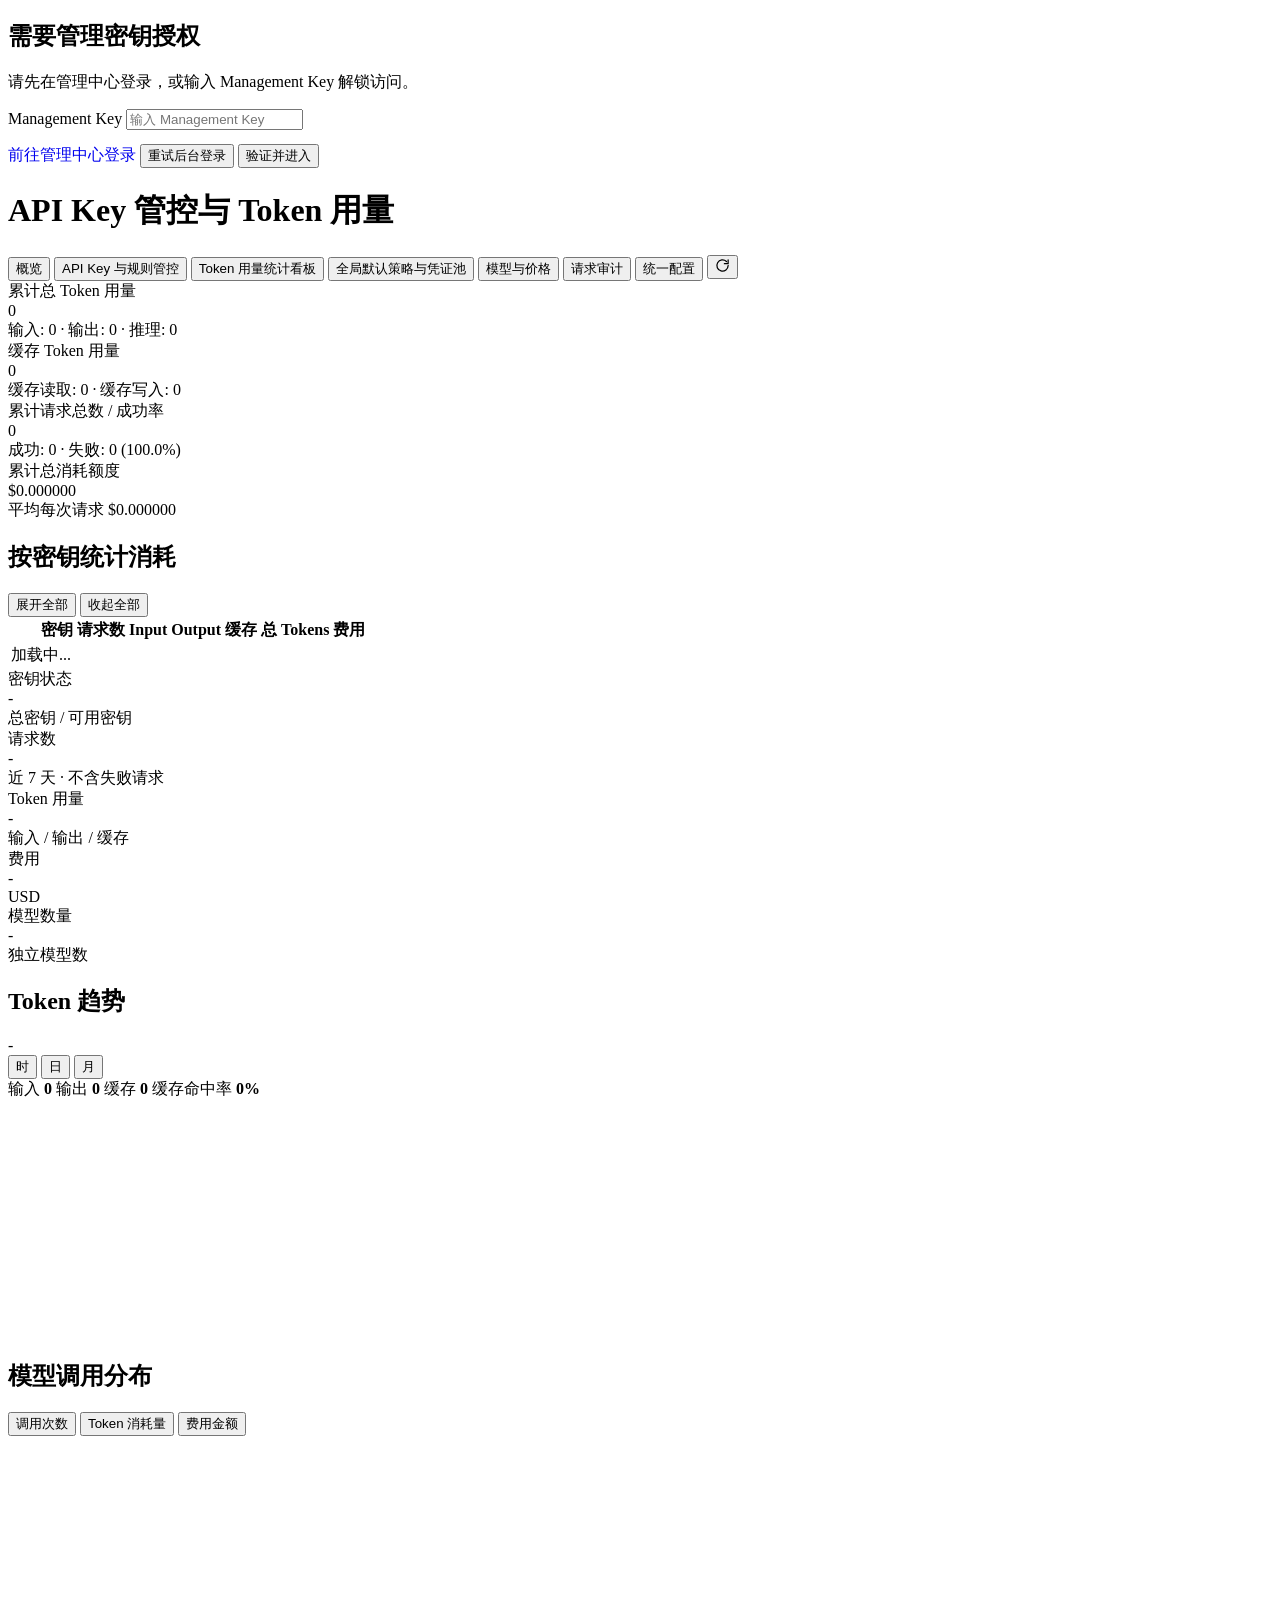
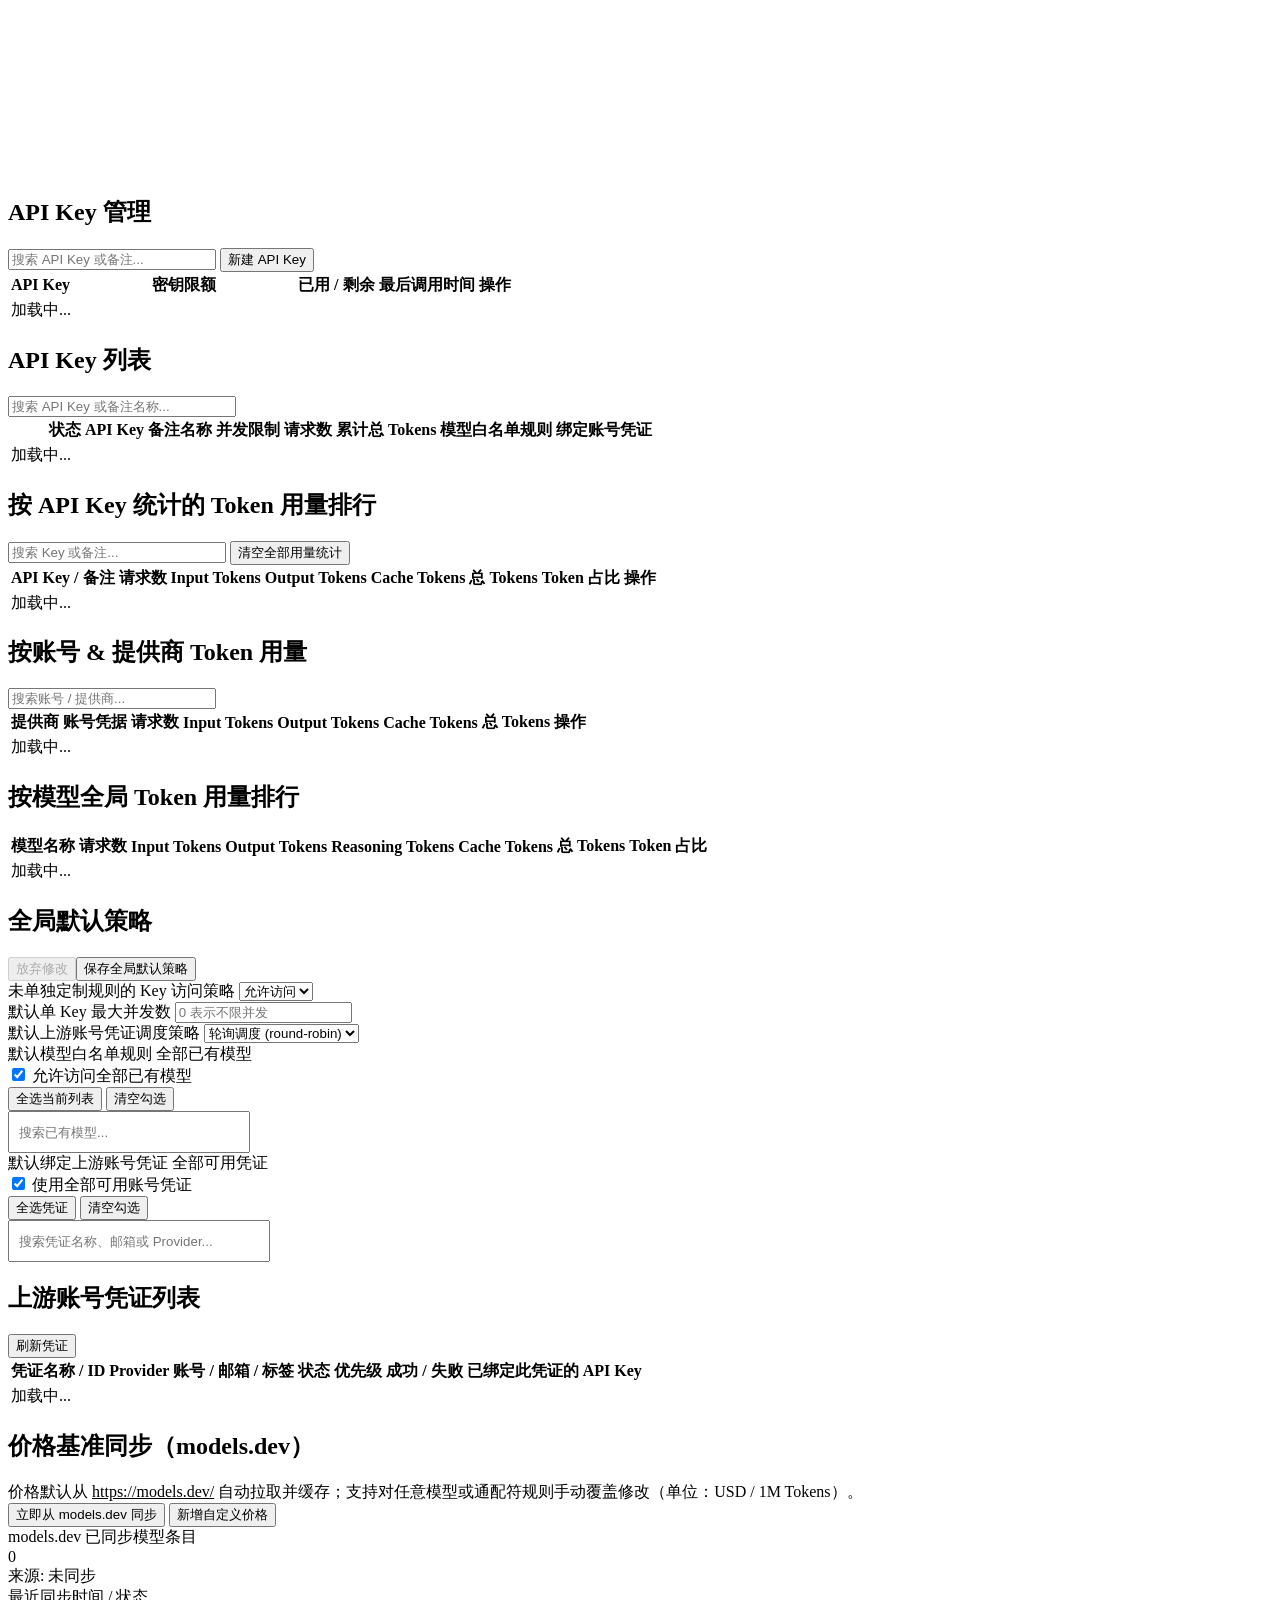
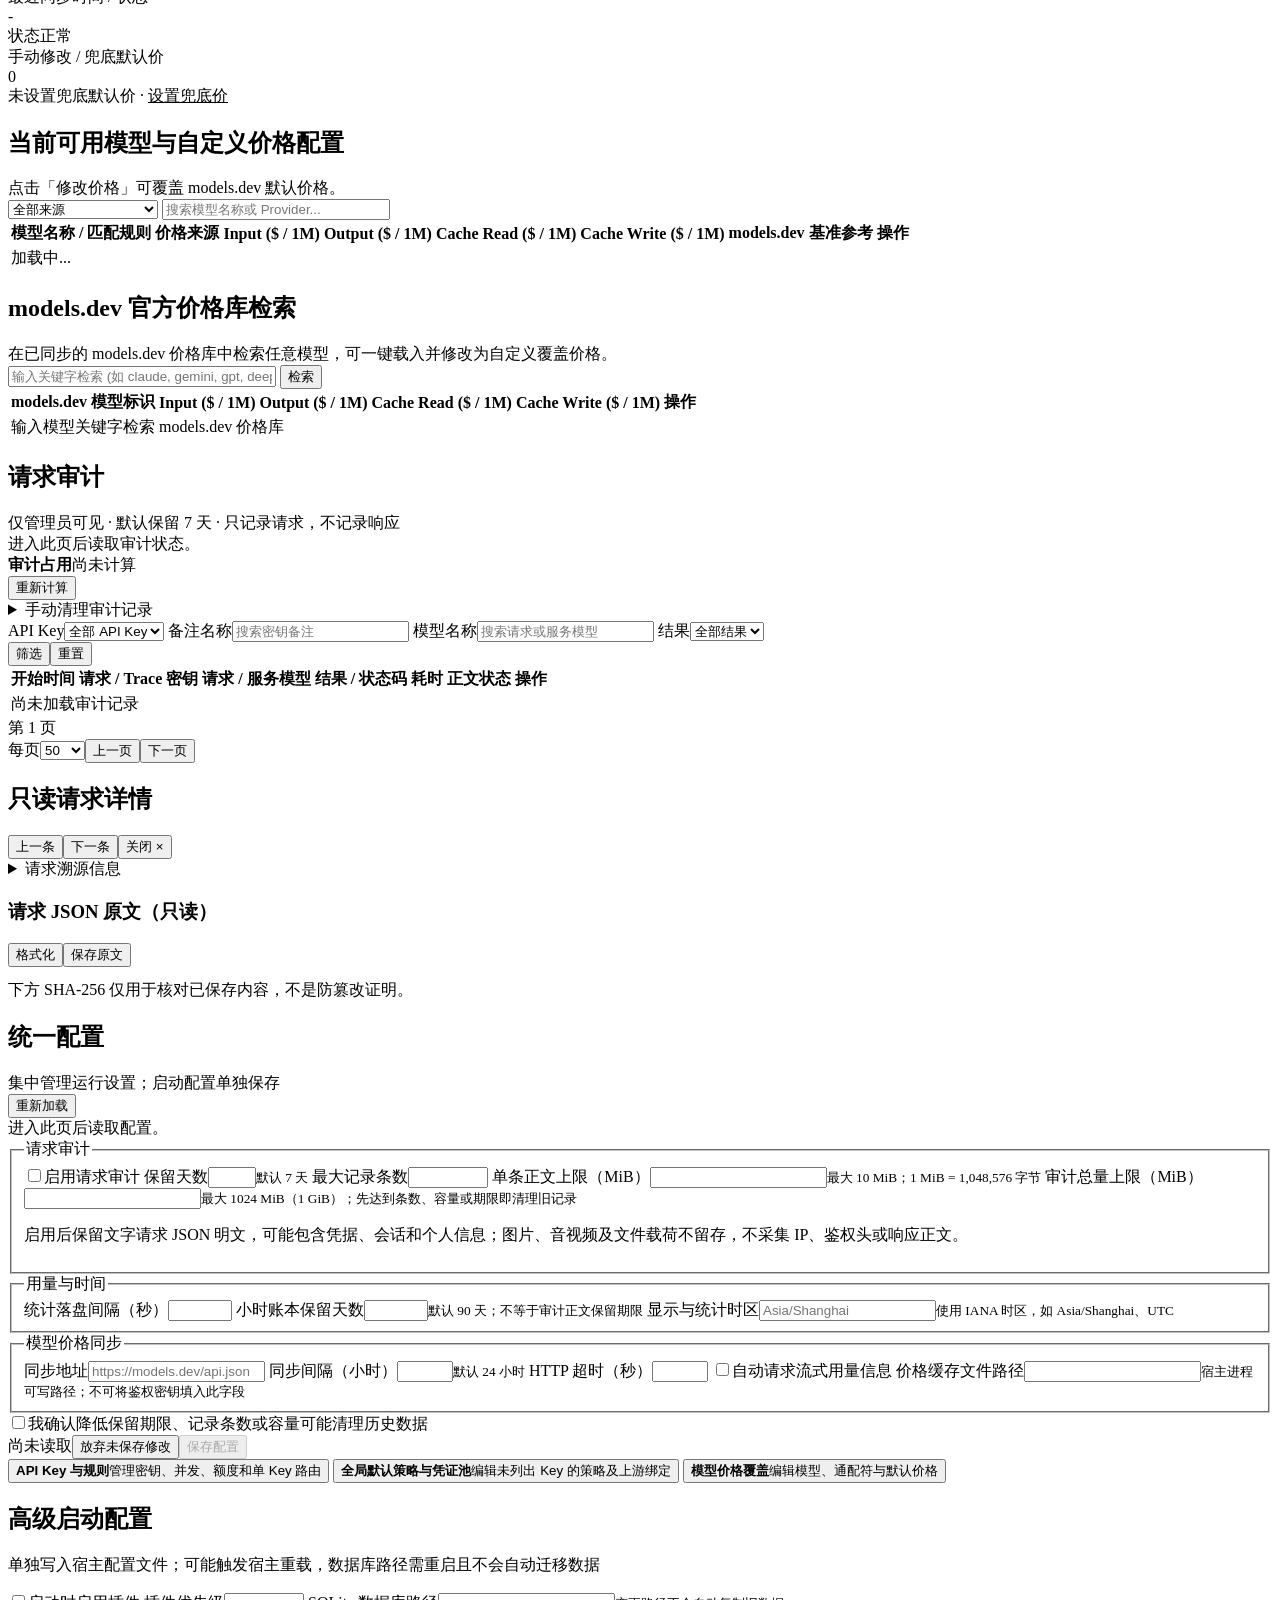
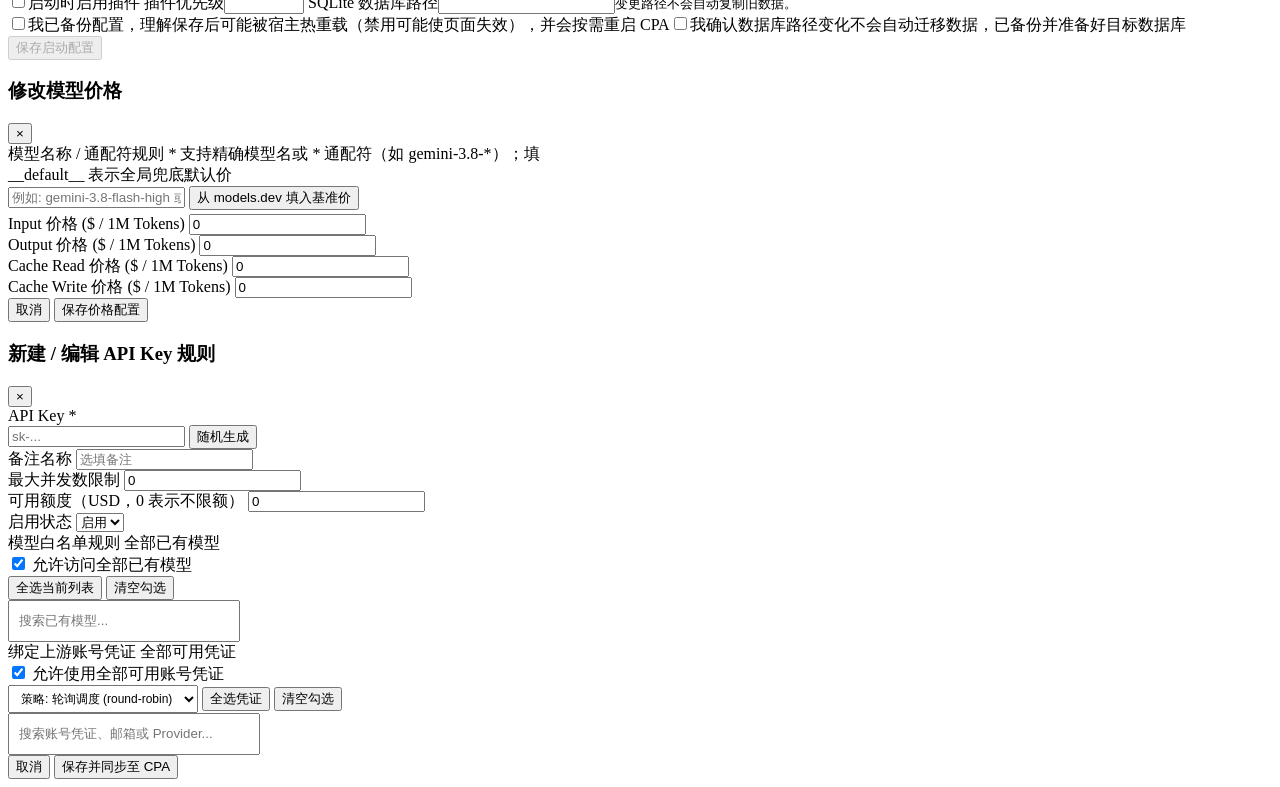
==== web/index.html @ 01d969dd "fix(auth): reuse CPA sessions and release v0.11.1" ====
<!doctype html>
<html lang="zh-CN">
<head>
<meta charset="utf-8">
<meta name="viewport" content="width=device-width, initial-scale=1">
<title>API Key 管控与用量 - CLIProxyAPI</title>
<style>
/*@@APP_CSS@@*/</style>
<script>
/*@@THEME_JS@@*/</script>
</head>
<body>
<div class="wrap">
  <!-- Authentication Gate -->
  <div id="authGateView" class="auth-gate-wrap">
    <div class="auth-gate-card">
      <h2 class="auth-gate-title">需要管理密钥授权</h2>
      <p class="auth-gate-desc" id="authGateDesc">
        请先在管理中心登录，或输入 Management Key 解锁访问。
      </p>
      <div class="form-group">
        <label class="form-label" for="authGateKeyInput">Management Key</label>
        <input type="password" class="input mono" id="authGateKeyInput" placeholder="输入 Management Key" autocomplete="off" onkeydown="if(event.key==='Enter')submitAuthGateKey()">
      </div>
      <div class="input-row" style="justify-content:space-between;margin-top:14px">
        <a href="/management.html" target="_top" class="btn btn-sm" style="text-decoration:none">前往管理中心登录</a>
        <button type="button" class="btn btn-sm" id="authGateRetryBtn" onclick="retryHostAuthentication()">重试后台登录</button>
        <button type="button" class="btn btn-primary" id="authGateSubmitBtn" onclick="submitAuthGateKey()">验证并进入</button>
      </div>
      <div id="authGateError" class="auth-gate-error hidden"></div>
    </div>
  </div>

  <!-- Admin Workspace -->
  <div id="adminWorkspace" class="hidden">
  <!-- Header -->
  <header class="app-header">
    <div class="app-title">
      <h1>API Key 管控与 Token 用量</h1>
    </div>
  </header>
  <div id="refreshStatus" role="status" class="card-hint hidden"></div>

  <!-- Navigation Tabs -->
  <div class="page-tabs-row">
    <div class="tabs" role="tablist">
      <button type="button" class="tab-btn active" data-tab="tab-overview" onclick="switchAdminTab('tab-overview')">概览</button>
      <button type="button" class="tab-btn" data-tab="tab-keys" onclick="switchAdminTab('tab-keys')">API Key 与规则管控</button>
      <button type="button" class="tab-btn" data-tab="tab-dashboard" onclick="switchAdminTab('tab-dashboard')">Token 用量统计看板</button>
      <button type="button" class="tab-btn" data-tab="tab-routing" onclick="switchAdminTab('tab-routing')">全局默认策略与凭证池</button>
      <button type="button" class="tab-btn" data-tab="tab-pricing" onclick="switchAdminTab('tab-pricing')">模型与价格</button>
      <button type="button" class="tab-btn" data-tab="tab-audit" onclick="switchAdminTab('tab-audit')">请求审计</button>
      <button type="button" class="tab-btn" data-tab="tab-settings" onclick="switchAdminTab('tab-settings')">统一配置</button>
      <span class="tabs-divider" aria-hidden="true"></span>
      <button type="button" class="tabs-refresh" id="tabsRefreshBtn" onclick="refreshAllData()" title="刷新数据" aria-label="刷新数据">
        <svg width="15" height="15" viewBox="0 0 24 24" fill="none" stroke="currentColor" stroke-width="2" stroke-linecap="round" stroke-linejoin="round" aria-hidden="true">
          <path d="M21 12a9 9 0 1 1-2.64-6.36"/>
          <polyline points="21 3 21 9 15 9"/>
        </svg>
      </button>
    </div>
  </div>

  <!-- KPI Summary Row -->
  <div class="kpi-grid">
    <div class="kpi-card">
      <div class="kpi-label">累计总 Token 用量</div>
      <div class="kpi-value" id="kpiTotalTokens">0</div>
      <div class="kpi-sub" id="kpiTokenSub">输入: 0 · 输出: 0 · 推理: 0</div>
    </div>
    <div class="kpi-card">
      <div class="kpi-label">缓存 Token 用量</div>
      <div class="kpi-value" id="kpiCacheTokens">0</div>
      <div class="kpi-sub" id="kpiCacheSub">缓存读取: 0 · 缓存写入: 0</div>
    </div>
    <div class="kpi-card">
      <div class="kpi-label">累计请求总数 / 成功率</div>
      <div class="kpi-value" id="kpiTotalRequests">0</div>
      <div class="kpi-sub" id="kpiReqSub">成功: 0 · 失败: 0 (100.0%)</div>
    </div>
    <div class="kpi-card">
      <div class="kpi-label">累计总消耗额度</div>
      <div class="kpi-value" id="kpiTotalCost">$0.000000</div>
      <div class="kpi-sub" id="kpiCostSub">平均每次请求 $0.000000</div>
    </div>
  </div>

  <!-- TAB 0: QUOTA OVERVIEW (default landing tab) -->
  <section id="tab-overview" class="admin-tab">
    <!-- Per-key breakdown (first block) -->
    <div class="card">
      <div class="card-header">
        <div>
          <h2 class="card-title">按密钥统计消耗</h2>
          <div class="card-subtitle" id="ovKeyTableMeta"></div>
        </div>
        <div class="input-row">
          <button type="button" class="btn btn-sm" onclick="expandAllOverviewKeys(true)">展开全部</button>
          <button type="button" class="btn btn-sm" onclick="expandAllOverviewKeys(false)">收起全部</button>
        </div>
      </div>
      <div class="table-wrap">
        <table>
          <thead>
            <tr>
              <th style="width:26px"></th>
              <th>密钥</th>
              <th>请求数</th>
              <th>Input</th>
              <th>Output</th>
              <th>缓存</th>
              <th>总 Tokens</th>
              <th>费用</th>
            </tr>
          </thead>
          <tbody id="ovKeyTableBody">
            <tr><td colspan="8" class="cell-empty">加载中...</td></tr>
          </tbody>
        </table>
      </div>
    </div>

    <!-- Metric cards -->
    <div class="kpi-grid" id="ovMetricCards">
      <div class="kpi-card">
        <div class="kpi-label">密钥状态</div>
        <div class="kpi-value" id="ovMetricKeys">-</div>
        <div class="kpi-sub">总密钥 / 可用密钥</div>
      </div>
      <div class="kpi-card">
        <div class="kpi-label">请求数</div>
        <div class="kpi-value" id="ovMetricRequests">-</div>
        <div class="kpi-sub">近 7 天 · 不含失败请求</div>
      </div>
      <div class="kpi-card">
        <div class="kpi-label">Token 用量</div>
        <div class="kpi-value" id="ovMetricTokens">-</div>
        <div class="kpi-sub" id="ovMetricTokensSub">输入 / 输出 / 缓存</div>
      </div>
      <div class="kpi-card">
        <div class="kpi-label">费用</div>
        <div class="kpi-value" id="ovMetricCost">-</div>
        <div class="kpi-sub" id="ovMetricCostSub">USD</div>
      </div>
      <div class="kpi-card">
        <div class="kpi-label">模型数量</div>
        <div class="kpi-value" id="ovMetricModels">-</div>
        <div class="kpi-sub">独立模型数</div>
      </div>
    </div>

    <!-- Trend chart -->
    <div class="card">
      <div class="card-header">
        <div>
          <h2 class="card-title">Token 趋势</h2>
          <div class="card-subtitle" id="ovTrendMeta">-</div>
        </div>
        <div class="input-row">
          <div class="seg" id="ovGranularitySeg">
            <button type="button" class="seg-btn active" data-gran="hour" onclick="setOverviewGranularity('hour')">时</button>
            <button type="button" class="seg-btn" data-gran="day" onclick="setOverviewGranularity('day')">日</button>
            <button type="button" class="seg-btn" data-gran="month" onclick="setOverviewGranularity('month')">月</button>
          </div>
        </div>
      </div>
      <div class="ov-legend">
        <span class="ov-legend-item"><i class="ov-swatch" style="background:#38bdf8"></i>输入 <b id="ovLegendInput">0</b></span>
        <span class="ov-legend-item"><i class="ov-swatch" style="background:#34d399"></i>输出 <b id="ovLegendOutput">0</b></span>
        <span class="ov-legend-item"><i class="ov-swatch" style="background:#a78bfa"></i>缓存 <b id="ovLegendCache">0</b></span>
        <span class="ov-legend-item"><i class="ov-swatch" style="background:#f59e0b"></i>缓存命中率 <b id="ovLegendHit">0%</b></span>
      </div>
      <div id="ovTrendChart" class="ov-chart-box">
        <div class="ov-skeleton" style="height:240px"></div>
      </div>
    </div>

    <!-- Model distribution -->
    <div class="card">
      <div class="card-header">
        <div>
          <h2 class="card-title">模型调用分布</h2>
        </div>
        <div class="input-row">
          <div class="seg" id="ovModelDimSeg">
            <button type="button" class="seg-btn active" data-dim="requests" onclick="setOverviewModelDim('requests')">调用次数</button>
            <button type="button" class="seg-btn" data-dim="tokens" onclick="setOverviewModelDim('tokens')">Token 消耗量</button>
            <button type="button" class="seg-btn" data-dim="cost" onclick="setOverviewModelDim('cost')">费用金额</button>
          </div>
        </div>
      </div>
      <div class="ov-dist-grid">
        <div class="ov-donut-box" id="ovDonutChart">
          <div class="ov-skeleton" style="width:220px;height:220px;border-radius:50%"></div>
        </div>
        <div class="ov-model-list" id="ovModelList">
          <div class="ov-skeleton" style="height:120px"></div>
        </div>
      </div>
    </div>
  </section>

  <!-- TAB 1: UNIFIED API KEYS & GOVERNANCE CRUD -->
  <section id="tab-keys" class="admin-tab hidden">
    <div class="card">
      <div class="card-header">
        <div>
          <h2 class="card-title">API Key 管理</h2>
        </div>
        <div class="input-row">
          <input type="text" class="input" style="width:200px" id="quotaSearch" placeholder="搜索 API Key 或备注..." oninput="renderQuotaTable()">
          <button type="button" class="btn btn-sm" onclick="openKeyModal(null)">新建 API Key</button>
        </div>
      </div>
      <div class="table-wrap">
        <table>
          <thead>
            <tr>
              <th>API Key</th>
              <th style="min-width:220px">密钥限额</th>
              <th>已用 / 剩余</th>
              <th>最后调用时间</th>
              <th>操作</th>
            </tr>
          </thead>
          <tbody id="quotaTableBody">
            <tr><td colspan="5" class="cell-empty">加载中...</td></tr>
          </tbody>
        </table>
      </div>
    </div>
    <div class="card">
      <div class="card-header">
        <div>
          <h2 class="card-title">API Key 列表</h2>
        </div>
        <div class="input-row">
          <input type="text" class="input" style="width:220px" id="crudKeySearch" placeholder="搜索 API Key 或备注名称..." oninput="renderKeysCrudTable()">
        </div>
      </div>
      <div class="table-wrap">
        <table>
          <thead>
            <tr>
              <th style="width:34px"></th>
              <th>状态</th>
              <th>API Key</th>
              <th>备注名称</th>
              <th>并发限制</th>
              <th>请求数</th>
              <th>累计总 Tokens</th>
              <th class="col-models">模型白名单规则</th>
              <th>绑定账号凭证</th>
            </tr>
          </thead>
          <tbody id="crudKeysTableBody">
            <tr><td colspan="9" class="cell-empty">加载中...</td></tr>
          </tbody>
        </table>
      </div>
    </div>
  </section>

  <!-- TAB 2: TOKEN USAGE DASHBOARD & LEADERBOARDS -->
  <section id="tab-dashboard" class="admin-tab hidden">
    <div class="card">
      <div class="card-header">
        <div>
          <h2 class="card-title">按 API Key 统计的 Token 用量排行</h2>
        </div>
        <div class="input-row">
          <input type="text" class="input" style="width:210px" id="dashKeySearch" placeholder="搜索 Key 或备注..." oninput="renderDashboardTables()">
          <button type="button" class="btn btn-sm btn-danger" onclick="resetUsageStats('')">清空全部用量统计</button>
        </div>
      </div>
      <div class="table-wrap">
        <table>
          <thead>
            <tr>
              <th>API Key / 备注</th>
              <th>请求数</th>
              <th>Input Tokens</th>
              <th>Output Tokens</th>
              <th>Cache Tokens</th>
              <th>总 Tokens</th>
              <th>Token 占比</th>
              <th>操作</th>
            </tr>
          </thead>
          <tbody id="dashKeyTableBody">
            <tr><td colspan="8" class="cell-empty">加载中...</td></tr>
          </tbody>
        </table>
      </div>
    </div>

    <div class="card">
      <div class="card-header">
        <div>
          <h2 class="card-title">按账号 & 提供商 Token 用量</h2>
        </div>
        <div class="input-row">
          <input type="text" class="input" style="width:200px" id="dashAccountSearch" placeholder="搜索账号 / 提供商..." oninput="renderAccountUsageTable()">
        </div>
      </div>
      <div class="table-wrap">
        <table>
          <thead>
            <tr>
              <th>提供商</th>
              <th>账号凭据</th>
              <th>请求数</th>
              <th>Input Tokens</th>
              <th>Output Tokens</th>
              <th>Cache Tokens</th>
              <th>总 Tokens</th>
              <th>操作</th>
            </tr>
          </thead>
          <tbody id="dashAccountTableBody">
            <tr><td colspan="8" class="cell-empty">加载中...</td></tr>
          </tbody>
        </table>
      </div>
    </div>

    <div class="card">
      <div class="card-header">
        <h2 class="card-title">按模型全局 Token 用量排行</h2>
      </div>
      <div class="table-wrap">
        <table>
          <thead>
            <tr>
              <th>模型名称</th>
              <th>请求数</th>
              <th>Input Tokens</th>
              <th>Output Tokens</th>
              <th>Reasoning Tokens</th>
              <th>Cache Tokens</th>
              <th>总 Tokens</th>
              <th>Token 占比</th>
            </tr>
          </thead>
          <tbody id="dashModelTableBody">
            <tr><td colspan="8" class="cell-empty">加载中...</td></tr>
          </tbody>
        </table>
      </div>
    </div>
  </section>

  <!-- TAB 3: GLOBAL DEFAULT POLICY & UPSTREAM CREDENTIALS -->
  <section id="tab-routing" class="admin-tab hidden">
    <div class="card">
      <div class="card-header">
        <div>
          <h2 class="card-title">全局默认策略</h2>
        </div>
        <div class="input-row"><button type="button" class="btn btn-sm" id="dpDiscardBtn" data-action="discardDefaultPolicy" disabled>放弃修改</button><button type="button" class="btn btn-sm" id="dpSaveBtn" onclick="saveDefaultPolicy()">保存全局默认策略</button></div>
      </div>

      <div class="form-grid">
        <div class="form-group">
          <label class="form-label">未单独定制规则的 Key 访问策略</label>
          <select id="dpAllowUnlisted">
            <option value="true">允许访问</option>
            <option value="false">禁止访问</option>
          </select>
        </div>
        <div class="form-group">
          <label class="form-label">默认单 Key 最大并发数</label>
          <input type="number" min="0" class="input" id="dpMaxConcurrency" placeholder="0 表示不限并发">
        </div>
        <div class="form-group">
          <label class="form-label">默认上游账号凭证调度策略</label>
          <select id="dpBindStrategy">
            <option value="round-robin">轮询调度 (round-robin)</option>
            <option value="fill-first">优先级填满 (fill-first)</option>
            <option value="strict">严格隔离 (strict)</option>
          </select>
        </div>
      </div>

      <div id="dpDraftStatus" class="card-hint" role="status"></div>
      <!-- Default Policy Model Checkboxes -->
      <div class="form-group">
        <label class="form-label">
          <span>默认模型白名单规则</span>
          <span class="tag plain" id="dpModelCountBadge">全部已有模型</span>
        </label>
        <div class="selector-box">
          <div class="selector-mode-bar">
            <label class="master-check-label">
              <input type="checkbox" id="dpAllModelsCheck" checked onchange="onToggleAllModels('dp')">
              <span>允许访问全部已有模型</span>
            </label>
            <div class="input-row">
              <button type="button" class="btn btn-sm" onclick="batchCheckModels('dp', true)">全选当前列表</button>
              <button type="button" class="btn btn-sm" onclick="batchCheckModels('dp', false)">清空勾选</button>
            </div>
          </div>
          <div id="dpModelPickerPanel" class="hidden">
            <div class="selector-toolbar">
              <div class="provider-pills" id="dpProviderPills"></div>
              <input type="text" class="input" style="width:220px;min-height:30px;padding:4px 9px" id="dpModelSearch" placeholder="搜索已有模型..." oninput="renderModelCheckList('dp')">
            </div>
            <div class="selection-list" id="dpModelCheckList"></div>
          </div>
        </div>
      </div>

      <!-- Default Policy Credential Checkboxes -->
      <div class="form-group" style="margin-bottom:0">
        <label class="form-label">
          <span>默认绑定上游账号凭证</span>
          <span class="tag plain" id="dpCredCountBadge">全部可用凭证</span>
        </label>
        <div class="selector-box">
          <div class="selector-mode-bar">
            <label class="master-check-label">
              <input type="checkbox" id="dpAllCredsCheck" checked onchange="onToggleAllCreds('dp')">
              <span>使用全部可用账号凭证</span>
            </label>
            <div class="input-row">
              <button type="button" class="btn btn-sm" onclick="batchCheckCreds('dp', true)">全选凭证</button>
              <button type="button" class="btn btn-sm" onclick="batchCheckCreds('dp', false)">清空勾选</button>
            </div>
          </div>
          <div id="dpCredPickerPanel" class="hidden">
            <div class="selector-toolbar">
              <input type="text" class="input" style="width:240px;min-height:30px;padding:4px 9px" id="dpCredSearch" placeholder="搜索凭证名称、邮箱或 Provider..." oninput="renderCredCheckList('dp')">
            </div>
            <div class="selection-list" id="dpCredCheckList"></div>
          </div>
        </div>
      </div>
    </div>

    <!-- Host Auth Files Overview Table -->
    <div class="card">
      <div class="card-header">
        <div>
          <h2 class="card-title">上游账号凭证列表</h2>
        </div>
        <button type="button" class="btn btn-sm" onclick="loadAdminOverview()">刷新凭证</button>
      </div>
      <div class="table-wrap">
        <table>
          <thead>
            <tr>
              <th>凭证名称 / ID</th>
              <th>Provider</th>
              <th>账号 / 邮箱 / 标签</th>
              <th>状态</th>
              <th>优先级</th>
              <th>成功 / 失败</th>
              <th>已绑定此凭证的 API Key</th>
            </tr>
          </thead>
          <tbody id="hostAuthTableBody">
            <tr><td colspan="7" class="cell-empty">加载中...</td></tr>
          </tbody>
        </table>
      </div>
    </div>
  </section>

  <!-- TAB 4: MODELS & PRICING (models.dev sync + custom overrides) -->
  <section id="tab-pricing" class="admin-tab hidden">
    <!-- Card 1: models.dev Sync Status & Default Fallback -->
    <div class="card">
      <div class="card-header">
        <div>
          <h2 class="card-title">价格基准同步（models.dev）</h2>
          <div class="card-subtitle">
            价格默认从 <a href="https://models.dev/" target="_blank" rel="noopener noreferrer" style="color:var(--text-primary);text-decoration:underline">https://models.dev/</a> 自动拉取并缓存；支持对任意模型或通配符规则手动覆盖修改（单位：USD / 1M Tokens）。
          </div>
        </div>
        <div class="input-row">
          <button type="button" class="btn btn-sm" id="btnSyncPricing" onclick="triggerModelsDevSync()">立即从 models.dev 同步</button>
          <button type="button" class="btn btn-sm" onclick="openPriceModal('')">新增自定义价格</button>
        </div>
      </div>

      <div class="kpi-grid" style="margin-bottom:0">
        <div class="kpi-card">
          <div class="kpi-label">models.dev 已同步模型条目</div>
          <div class="kpi-value" id="pricingSyncedCount">0</div>
          <div class="kpi-sub" id="pricingSyncSource">来源: 未同步</div>
        </div>
        <div class="kpi-card">
          <div class="kpi-label">最近同步时间 / 状态</div>
          <div class="kpi-value" style="font-size:16px" id="pricingLastSyncAt">-</div>
          <div class="kpi-sub" id="pricingLastSyncErr">状态正常</div>
        </div>
        <div class="kpi-card">
          <div class="kpi-label">手动修改 / 兜底默认价</div>
          <div class="kpi-value" id="pricingCustomCount">0</div>
          <div class="kpi-sub" id="pricingDefaultSub">未设置兜底默认价 · <a href="javascript:void(0)" onclick="openPriceModal('__default__')" style="color:var(--text-primary);text-decoration:underline">设置兜底价</a></div>
        </div>
      </div>
    </div>

    <!-- Card 2: Active Models & Custom Overrides Table -->
    <div class="card">
      <div class="card-header">
        <div>
          <h2 class="card-title">当前可用模型与自定义价格配置</h2>
          <div class="card-subtitle">
            点击「修改价格」可覆盖 models.dev 默认价格。
          </div>
        </div>
        <div class="input-row">
          <select id="pricingSourceFilter" style="width:150px" onchange="renderPricingTab()">
            <option value="all">全部来源</option>
            <option value="custom">仅手动修改</option>
            <option value="models.dev">仅 models.dev</option>
            <option value="unmatched">未匹配价格</option>
          </select>
          <input type="text" class="input" style="width:220px" id="pricingTableSearch" placeholder="搜索模型名称或 Provider..." oninput="renderPricingTab()">
        </div>
      </div>
      <div class="table-wrap">
        <table>
          <thead>
            <tr>
              <th>模型名称 / 匹配规则</th>
              <th>价格来源</th>
              <th>Input ($ / 1M)</th>
              <th>Output ($ / 1M)</th>
              <th>Cache Read ($ / 1M)</th>
              <th>Cache Write ($ / 1M)</th>
              <th>models.dev 基准参考</th>
              <th>操作</th>
            </tr>
          </thead>
          <tbody id="pricingModelsTableBody">
            <tr><td colspan="8" class="cell-empty">加载中...</td></tr>
          </tbody>
        </table>
      </div>
    </div>

    <!-- Card 3: models.dev Reference Catalog Search -->
    <div class="card">
      <div class="card-header">
        <div>
          <h2 class="card-title">models.dev 官方价格库检索</h2>
          <div class="card-subtitle">
            在已同步的 models.dev 价格库中检索任意模型，可一键载入并修改为自定义覆盖价格。
          </div>
        </div>
        <div class="input-row">
          <input type="text" class="input" style="width:260px" id="modelsDevSearchInput" placeholder="输入关键字检索 (如 claude, gemini, gpt, deepseek)..." oninput="debouncedSearchModelsDev()">
          <button type="button" class="btn btn-sm" onclick="searchModelsDevCatalog()">检索</button>
        </div>
      </div>
      <div class="table-wrap">
        <table>
          <thead>
            <tr>
              <th>models.dev 模型标识</th>
              <th>Input ($ / 1M)</th>
              <th>Output ($ / 1M)</th>
              <th>Cache Read ($ / 1M)</th>
              <th>Cache Write ($ / 1M)</th>
              <th>操作</th>
            </tr>
          </thead>
          <tbody id="modelsDevSearchTableBody">
            <tr><td colspan="6" class="cell-empty">输入模型关键字检索 models.dev 价格库</td></tr>
          </tbody>
        </table>
      </div>
    </div>
  </section>
  <!-- Request audit is administrator-only; details are fetched only on explicit selection. -->
  <section id="tab-audit" class="admin-tab hidden">
    <div class="card">
      <div class="card-header"><div><h2 class="card-title">请求审计</h2><div class="card-subtitle">仅管理员可见 · 默认保留 7 天 · 只记录请求，不记录响应</div></div></div>
      <div id="auditStatus" class="card-hint" role="status">进入此页后读取审计状态。</div>
      <div class="audit-storage-bar">
        <div class="audit-storage-summary"><strong>审计占用</strong><span id="auditStorageSummary" role="status">尚未计算</span><span id="auditStoragePhysical" class="card-hint"></span></div>
        <button type="button" class="btn btn-sm" id="auditStorageRefresh">重新计算</button>
      </div>
      <details class="audit-cleanup-section" id="auditCleanupSection">
        <summary>手动清理审计记录</summary>
        <div class="audit-cleanup-controls"><label>清理范围<select id="auditCleanupScope"><option value="expired">仅过期记录</option><option value="1d">1 天前</option><option value="3d">3 天前</option><option value="7d">7 天前</option><option value="custom">自定义日期前</option><option value="all">全部审计记录</option></select></label><label id="auditCleanupBeforeLabel" class="hidden">指定日期前<input id="auditCleanupBefore" class="input mono" type="text" placeholder="2026-11-09T00:00:00+08:00" autocomplete="off"></label><button type="button" class="btn" id="auditCleanupPreview">预览清理</button></div>
        <div id="auditCleanupMessage" class="card-hint" role="status">先预览影响范围，再确认执行；只清理审计，不影响密钥规则和用量账本。</div>
        <div id="auditCleanupConfirmation" class="audit-cleanup-confirm hidden"><label><input id="auditCleanupAcknowledge" type="checkbox">我确认永久删除预览中的审计记录</label><button type="button" class="btn btn-sm btn-danger" id="auditCleanupConfirm" disabled>确认清理</button><button type="button" class="btn btn-sm" id="auditCleanupCancel">取消</button></div>
      </details>
      <form id="auditFilterForm" class="audit-filters">
        <label>API Key<select id="auditKey" aria-label="按 API Key 筛选"><option value="">全部 API Key</option></select></label>
        <label>备注名称<input id="auditKeyLabel" class="input" type="text" autocomplete="off" placeholder="搜索密钥备注"></label>
        <label>模型名称<input id="auditModel" class="input" type="text" autocomplete="off" placeholder="搜索请求或服务模型"></label>
        <label>结果<select id="auditOutcome"><option value="">全部结果</option><option value="succeeded">成功</option><option value="failed">失败</option><option value="canceled">取消</option><option value="running">进行中</option><option value="rejected">已拒绝</option><option value="unknown">未知</option></select></label>
        <div class="audit-filter-actions"><button type="submit" class="btn btn-primary" id="auditFilterSubmit">筛选</button><button type="button" class="btn" id="auditFilterReset">重置</button></div>
      </form>
      <div id="auditListMessage" class="card-hint" role="status"></div>
      <div class="table-wrap"><table><thead><tr><th>开始时间</th><th>请求 / Trace</th><th>密钥</th><th>请求 / 服务模型</th><th>结果 / 状态码</th><th>耗时</th><th>正文状态</th><th>操作</th></tr></thead><tbody id="auditListBody"><tr><td colspan="8" class="cell-empty">尚未加载审计记录</td></tr></tbody></table></div>
      <div class="audit-pagination"><span id="auditPageInfo">第 1 页</span><div class="input-row"><label for="auditPageSize">每页</label><select id="auditPageSize"><option value="25">25</option><option value="50" selected>50</option><option value="100">100</option></select><button type="button" class="btn btn-sm" id="auditPrevPage">上一页</button><button type="button" class="btn btn-sm" id="auditNextPage">下一页</button></div></div>
    </div>
    <div id="auditDetail" class="audit-drawer-overlay hidden">
      <div id="auditDetailPanel" class="audit-drawer" role="dialog" aria-modal="true" aria-labelledby="auditDetailTitle" aria-describedby="auditDetailPosition" tabindex="-1">
        <div class="audit-drawer-header">
          <div><h2 class="card-title" id="auditDetailTitle">只读请求详情</h2><div id="auditDetailPosition" class="card-subtitle"></div></div>
          <div class="audit-drawer-actions"><button type="button" class="btn btn-sm" id="auditDetailPrev" aria-label="查看本页上一条请求">上一条</button><button type="button" class="btn btn-sm" id="auditDetailNext" aria-label="查看本页下一条请求">下一条</button><button type="button" class="btn btn-sm" id="auditDetailClose" aria-label="关闭请求详情并返回列表">关闭 <span aria-hidden="true">×</span></button></div>
        </div>
        <div id="auditDetailContent" class="audit-drawer-content">
          <div id="auditDetailMessage" class="card-hint" role="status"></div>
          <details id="auditMetadataSection" class="audit-metadata-section"><summary>请求溯源信息</summary><dl id="auditDetailMetadata" class="audit-metadata"></dl></details>
          <div class="audit-body-toolbar"><h3 class="audit-body-title">请求 JSON 原文（只读）</h3><div class="seg" aria-label="JSON 显示方式"><button type="button" class="seg-btn active" id="auditBodyFormatted" aria-pressed="true">格式化</button><button type="button" class="seg-btn" id="auditBodyOriginal" aria-pressed="false">保存原文</button></div></div><div id="auditBodyState" class="card-hint"></div><div id="auditBodyInfo" class="card-hint"></div>
          <pre id="auditRequestBody" class="audit-json" tabindex="0" aria-label="请求 JSON 原文"></pre>
          <div class="card-hint">下方 SHA-256 仅用于核对已保存内容，不是防篡改证明。</div><div id="auditBodyHash" class="mono audit-hash"></div>
        </div>
      </div>
    </div>
  </section>
  <!-- Unified runtime settings and separately staged startup configuration. -->
  <section id="tab-settings" class="admin-tab hidden">
    <div class="card">
      <div class="card-header"><div><h2 class="card-title">统一配置</h2><div class="card-subtitle">集中管理运行设置；启动配置单独保存</div></div><button type="button" class="btn btn-sm" id="settingsReload">重新加载</button></div>
      <div id="settingsMessage" class="card-hint" role="status">进入此页后读取配置。</div>
      <form id="settingsForm" novalidate>
        <fieldset class="settings-section"><legend>请求审计</legend><div class="settings-grid">
          <label class="settings-check"><input id="settingAuditEnabled" type="checkbox">启用请求审计</label>
          <label>保留天数<input id="settingAuditRetention" class="input" type="number" min="1" max="90" step="1"><small>默认 7 天</small></label>
          <label>最大记录条数<input id="settingAuditRecords" class="input" type="number" min="1" max="100000" step="1"></label>
          <label>单条正文上限（MiB）<input id="settingAuditBodyMiB" class="input" type="number" min="0.000244140625" max="10" step="any"><small>最大 10 MiB；1 MiB = 1,048,576 字节</small></label>
          <label>审计总量上限（MiB）<input id="settingAuditTotalMiB" class="input" type="number" min="1" max="1024" step="any"><small>最大 1024 MiB（1 GiB）；先达到条数、容量或期限即清理旧记录</small></label>
        </div><p class="card-hint">启用后保留文字请求 JSON 明文，可能包含凭据、会话和个人信息；图片、音视频及文件载荷不留存，不采集 IP、鉴权头或响应正文。</p></fieldset>
        <fieldset class="settings-section"><legend>用量与时间</legend><div class="settings-grid">
          <label>统计落盘间隔（秒）<input id="settingFlushSeconds" class="input" type="number" min="1" max="3600" step="1"></label>
          <label>小时账本保留天数<input id="settingLedgerRetention" class="input" type="number" min="1" max="3650" step="1"><small>默认 90 天；不等于审计正文保留期限</small></label>
          <label>显示与统计时区<input id="settingTimezone" class="input" type="text" autocomplete="off" placeholder="Asia/Shanghai"><small>使用 IANA 时区，如 Asia/Shanghai、UTC</small></label>
        </div></fieldset>
        <fieldset class="settings-section"><legend>模型价格同步</legend><div class="settings-grid">
          <label class="settings-wide">同步地址<input id="settingPricingURL" class="input mono" type="url" autocomplete="off" placeholder="https://models.dev/api.json"></label>
          <label>同步间隔（小时）<input id="settingPricingHours" class="input" type="number" min="1" max="720" step="1"><small>默认 24 小时</small></label>
          <label>HTTP 超时（秒）<input id="settingPricingTimeout" class="input" type="number" min="1" max="300" step="1"></label>
          <label class="settings-check"><input id="settingIncludeUsage" type="checkbox">自动请求流式用量信息</label>
          <label class="settings-wide">价格缓存文件路径<input id="settingCacheFile" class="input mono" type="text" autocomplete="off"><small>宿主进程可写路径；不可将鉴权密钥填入此字段</small></label>
        </div></fieldset>
        <div id="settingsPruneWarning" class="settings-prune hidden"><label><input type="checkbox" id="settingsAcknowledgePrune">我确认降低保留期限、记录条数或容量可能清理历史数据</label></div>
        <div class="settings-save-row"><span id="settingsDirtyState" class="card-hint">尚未读取</span><button type="button" class="btn" id="settingsDiscard">放弃未保存修改</button><button type="submit" class="btn btn-primary" id="settingsSave" disabled>保存配置</button></div>
      </form>
    </div>
    <div class="settings-jump-grid">
      <button type="button" class="card settings-jump" id="settingsJumpKeys"><strong>API Key 与规则</strong><span>管理密钥、并发、额度和单 Key 路由</span></button>
      <button type="button" class="card settings-jump" id="settingsJumpPolicy"><strong>全局默认策略与凭证池</strong><span>编辑未列出 Key 的策略及上游绑定</span></button>
      <button type="button" class="card settings-jump" id="settingsJumpPricing"><strong>模型价格覆盖</strong><span>编辑模型、通配符与默认价格</span></button>
    </div>
    <div class="card"><div class="card-header"><div><h2 class="card-title">高级启动配置</h2><div class="card-subtitle">单独写入宿主配置文件；可能触发宿主重载，数据库路径需重启且不会自动迁移数据</div></div></div><dl id="settingsBootstrap" class="settings-bootstrap"></dl>
      <form id="settingsBootstrapForm" novalidate><div class="settings-grid">
        <label class="settings-check"><input id="settingBootstrapEnabled" type="checkbox">启动时启用插件</label>
        <label>插件优先级<input id="settingBootstrapPriority" class="input" type="number" min="-10000" max="10000" step="1"></label>
        <label class="settings-wide">SQLite 数据库路径<input id="settingBootstrapDB" class="input mono" type="text" autocomplete="off"><small id="settingsDBLockNote">变更路径不会自动复制旧数据。</small></label>
      </div><div class="settings-prune"><label><input id="settingsAcknowledgeRestart" type="checkbox">我已备份配置，理解保存后可能被宿主热重载（禁用可能使页面失效），并会按需重启 CPA</label><label id="settingsPathChangeWarning" class="hidden"><input id="settingsAcknowledgeDBChange" type="checkbox">我确认数据库路径变化不会自动迁移数据，已备份并准备好目标数据库</label></div><div class="settings-save-row"><span id="settingsBootstrapMessage" class="card-hint" role="status"></span><button type="submit" class="btn" id="settingsBootstrapSave" disabled>保存启动配置</button></div></form>
    </div>
  </section>
  </div><!-- /#adminWorkspace -->
</div><!-- /.wrap -->

<!-- ==================== MODAL: EDIT / OVERRIDE MODEL PRICE ==================== -->
<div class="modal-backdrop" id="priceModalBackdrop">
  <div class="modal" style="max-width:540px" role="dialog" aria-modal="true" aria-labelledby="priceModalTitle">
    <div class="modal-header">
      <h3 class="card-title" id="priceModalTitle">修改模型价格</h3>
      <button type="button" class="btn btn-sm" onclick="closePriceModal()">×</button>
    </div>
    <div class="modal-body">
      <div class="form-group">
        <label class="form-label">
          <span>模型名称 / 通配符规则 *</span>
          <span class="txt-muted-xs">支持精确模型名或 * 通配符（如 gemini-3.8-*）；填 __default__ 表示全局兜底默认价</span>
        </label>
        <div class="input-row">
          <input type="text" class="input mono" style="flex:1" id="pmModelInput" placeholder="例如: gemini-3.8-flash-high 或 claude-sonnet-4-*">
          <button type="button" class="btn btn-sm" onclick="fillPriceModalFromModelsDev()">从 models.dev 填入基准价</button>
        </div>
        <div id="pmRefHint" style="font-size:11.5px;color:var(--text-tertiary);margin-top:4px"></div>
      </div>

      <div class="form-grid">
        <div class="form-group">
          <label class="form-label">Input 价格 ($ / 1M Tokens)</label>
          <input type="number" step="0.0001" min="0" class="input mono" id="pmInputPrice" value="0">
        </div>
        <div class="form-group">
          <label class="form-label">Output 价格 ($ / 1M Tokens)</label>
          <input type="number" step="0.0001" min="0" class="input mono" id="pmOutputPrice" value="0">
        </div>
      </div>

      <div class="form-grid" style="margin-bottom:0">
        <div class="form-group" style="margin-bottom:0">
          <label class="form-label">Cache Read 价格 ($ / 1M Tokens)</label>
          <input type="number" step="0.0001" min="0" class="input mono" id="pmCacheReadPrice" value="0">
        </div>
        <div class="form-group" style="margin-bottom:0">
          <label class="form-label">Cache Write 价格 ($ / 1M Tokens)</label>
          <input type="number" step="0.0001" min="0" class="input mono" id="pmCacheWritePrice" value="0">
        </div>
      </div>
    </div>
    <div class="modal-footer">
      <button type="button" class="btn" onclick="closePriceModal()">取消</button>
      <button type="button" class="btn btn-primary" onclick="submitPriceModal()">保存价格配置</button>
    </div>
  </div>
</div>

<!-- ==================== MODAL: CREATE / EDIT UNIFIED API KEY ==================== -->
<div class="modal-backdrop" id="keyModalBackdrop">
  <div class="modal" role="dialog" aria-modal="true" aria-labelledby="keyModalTitle">
    <div class="modal-header">
      <h3 class="card-title" id="keyModalTitle">新建 / 编辑 API Key 规则</h3>
      <button type="button" class="btn btn-sm" onclick="closeKeyModal()">×</button>
    </div>
    <div class="modal-body">
      <input type="hidden" id="kmOriginalApiKey" value="">
      <div class="form-grid">
        <div class="form-group">
          <label class="form-label">API Key *</label>
          <div class="input-row">
            <input type="text" class="input mono" style="flex:1" id="kmApiKey" placeholder="sk-...">
            <button type="button" class="btn btn-sm" onclick="generateRandomSkKey()">随机生成</button>
          </div>
        </div>
        <div class="form-group">
          <label class="form-label">备注名称</label>
          <input type="text" class="input" id="kmName" placeholder="选填备注">
        </div>
      </div>

      <div class="form-grid">
        <div class="form-group">
          <label class="form-label">最大并发数限制</label>
          <input type="number" min="0" class="input" id="kmMaxConcurrency" value="0" placeholder="0 表示不限并发">
        </div>
        <div class="form-group">
          <label class="form-label">可用额度（USD，0 表示不限额）</label>
          <input type="number" min="0" step="0.01" class="input" id="kmQuotaLimit" value="0" placeholder="例如 20.00">
        </div>
        <div class="form-group">
          <label class="form-label">启用状态</label>
          <select id="kmEnabled">
            <option value="true">启用</option>
            <option value="false">禁用</option>
          </select>
        </div>
      </div>

      <!-- Pure Checkbox Model Whitelist Selector -->
      <div class="form-group">
        <label class="form-label">
          <span>模型白名单规则</span>
          <span class="tag plain" id="kmModelCountBadge">全部已有模型</span>
        </label>
        <div class="selector-box">
          <div class="selector-mode-bar">
            <label class="master-check-label">
              <input type="checkbox" id="kmAllModelsCheck" checked onchange="onToggleAllModels('km')">
              <span>允许访问全部已有模型</span>
            </label>
            <div class="input-row">
              <button type="button" class="btn btn-sm" onclick="batchCheckModels('km', true)">全选当前列表</button>
              <button type="button" class="btn btn-sm" onclick="batchCheckModels('km', false)">清空勾选</button>
            </div>
          </div>
          <div id="kmModelPickerPanel" class="hidden">
            <div class="selector-toolbar">
              <div class="provider-pills" id="kmProviderPills"></div>
              <input type="text" class="input" style="width:210px;min-height:30px;padding:4px 9px" id="kmModelSearch" placeholder="搜索已有模型..." oninput="renderModelCheckList('km')">
            </div>
            <div class="selection-list" id="kmModelCheckList"></div>
          </div>
        </div>
      </div>

      <!-- Pure Checkbox Upstream Credential Selector -->
      <div class="form-group" style="margin-bottom:0">
        <label class="form-label">
          <span>绑定上游账号凭证</span>
          <span class="tag plain" id="kmCredCountBadge">全部可用凭证</span>
        </label>
        <div class="selector-box">
          <div class="selector-mode-bar">
            <label class="master-check-label">
              <input type="checkbox" id="kmAllCredsCheck" checked onchange="onToggleAllCreds('km')">
              <span>允许使用全部可用账号凭证</span>
            </label>
            <div class="input-row">
              <select id="kmBindStrategy" style="width:auto;min-height:28px;padding:2px 8px;font-size:12px">
                <option value="round-robin">策略: 轮询调度 (round-robin)</option>
                <option value="fill-first">策略: 优先级填满 (fill-first)</option>
                <option value="strict">策略: 严格隔离 (strict)</option>
              </select>
              <button type="button" class="btn btn-sm" onclick="batchCheckCreds('km', true)">全选凭证</button>
              <button type="button" class="btn btn-sm" onclick="batchCheckCreds('km', false)">清空勾选</button>
            </div>
          </div>
          <div id="kmCredPickerPanel" class="hidden">
            <div class="selector-toolbar">
              <input type="text" class="input" style="width:230px;min-height:30px;padding:4px 9px" id="kmCredSearch" placeholder="搜索账号凭证、邮箱或 Provider..." oninput="renderCredCheckList('km')">
            </div>
            <div class="selection-list" id="kmCredCheckList"></div>
          </div>
        </div>
      </div>
    </div>
    <div class="modal-footer">
      <button type="button" class="btn" onclick="closeKeyModal()">取消</button>
      <button type="button" class="btn btn-primary" onclick="submitKeyModal()">保存并同步至 CPA</button>
    </div>
  </div>
</div>

<div class="toast-box" id="toastBox"></div>

<script>
/*@@APP_JS@@*/</script>
<div class="model-popover" id="modelPopover" role="dialog" aria-label="模型白名单明细"></div>

</body>
</html>
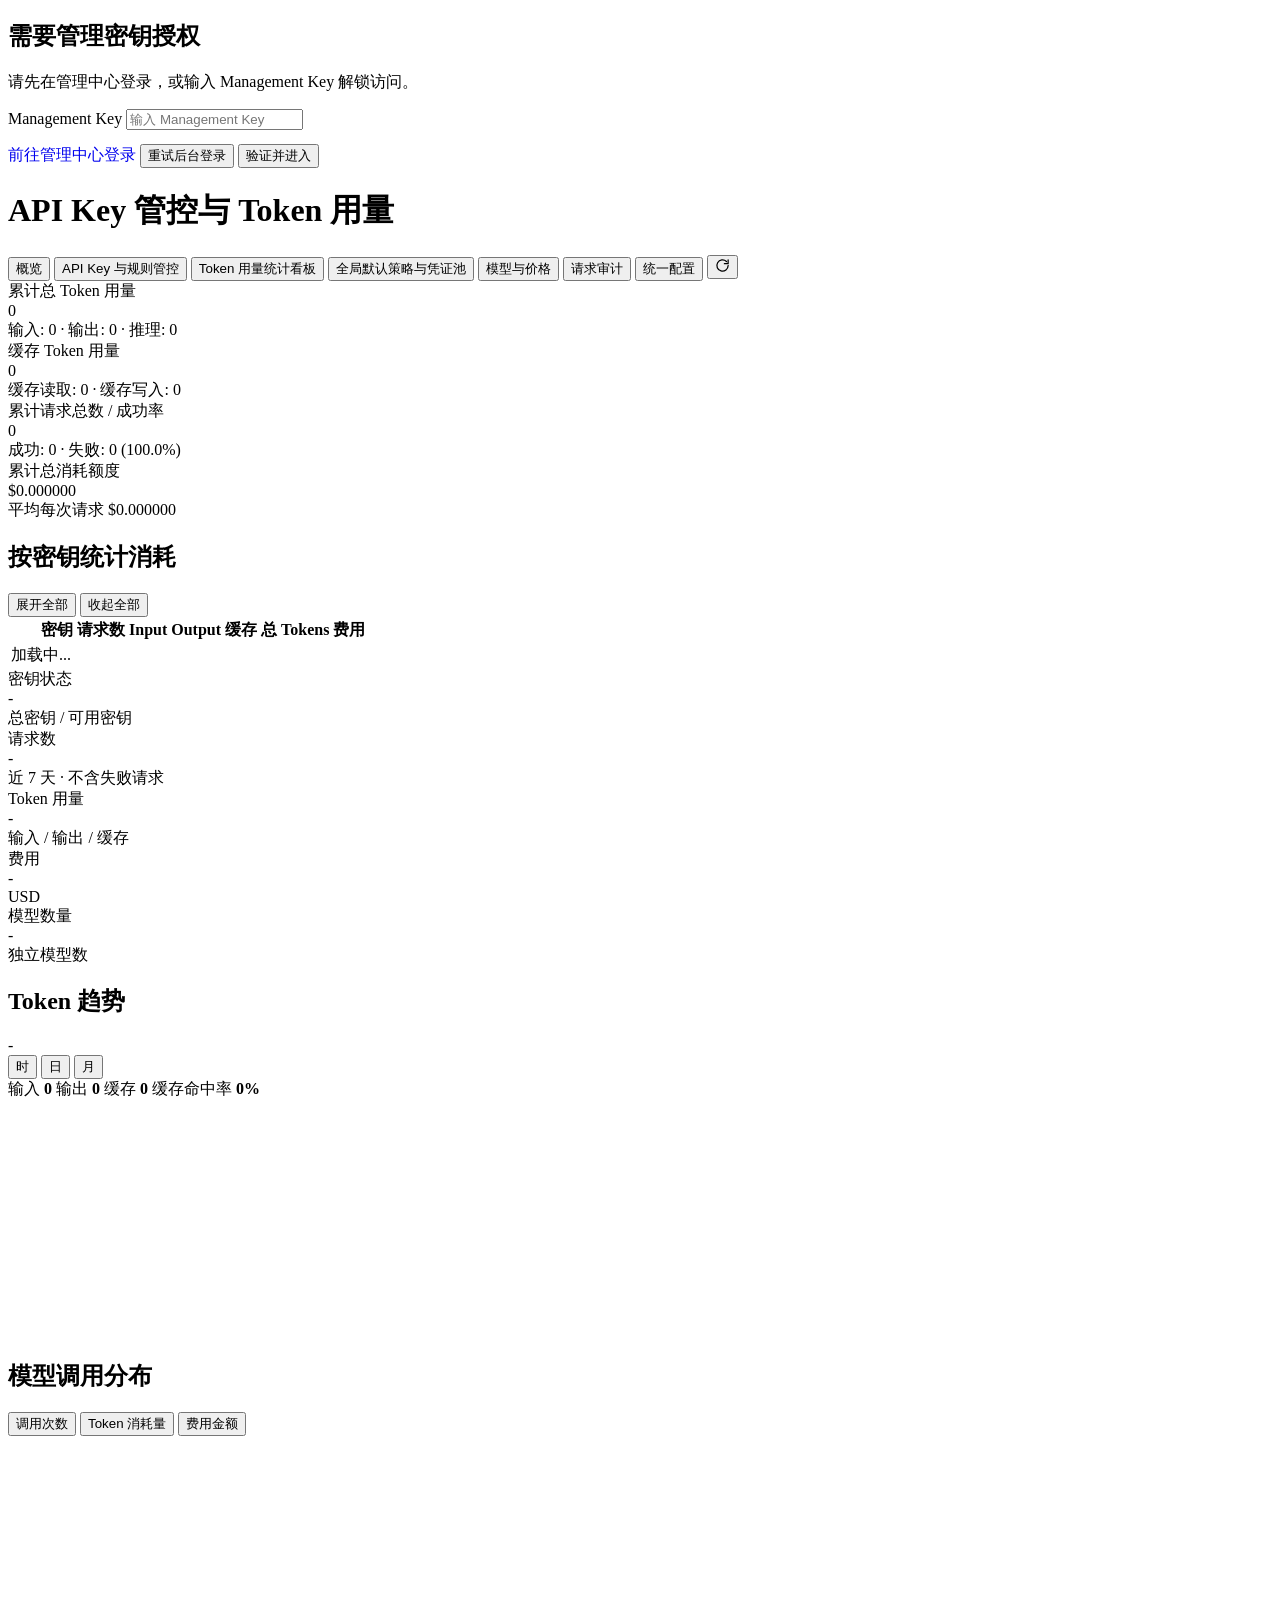
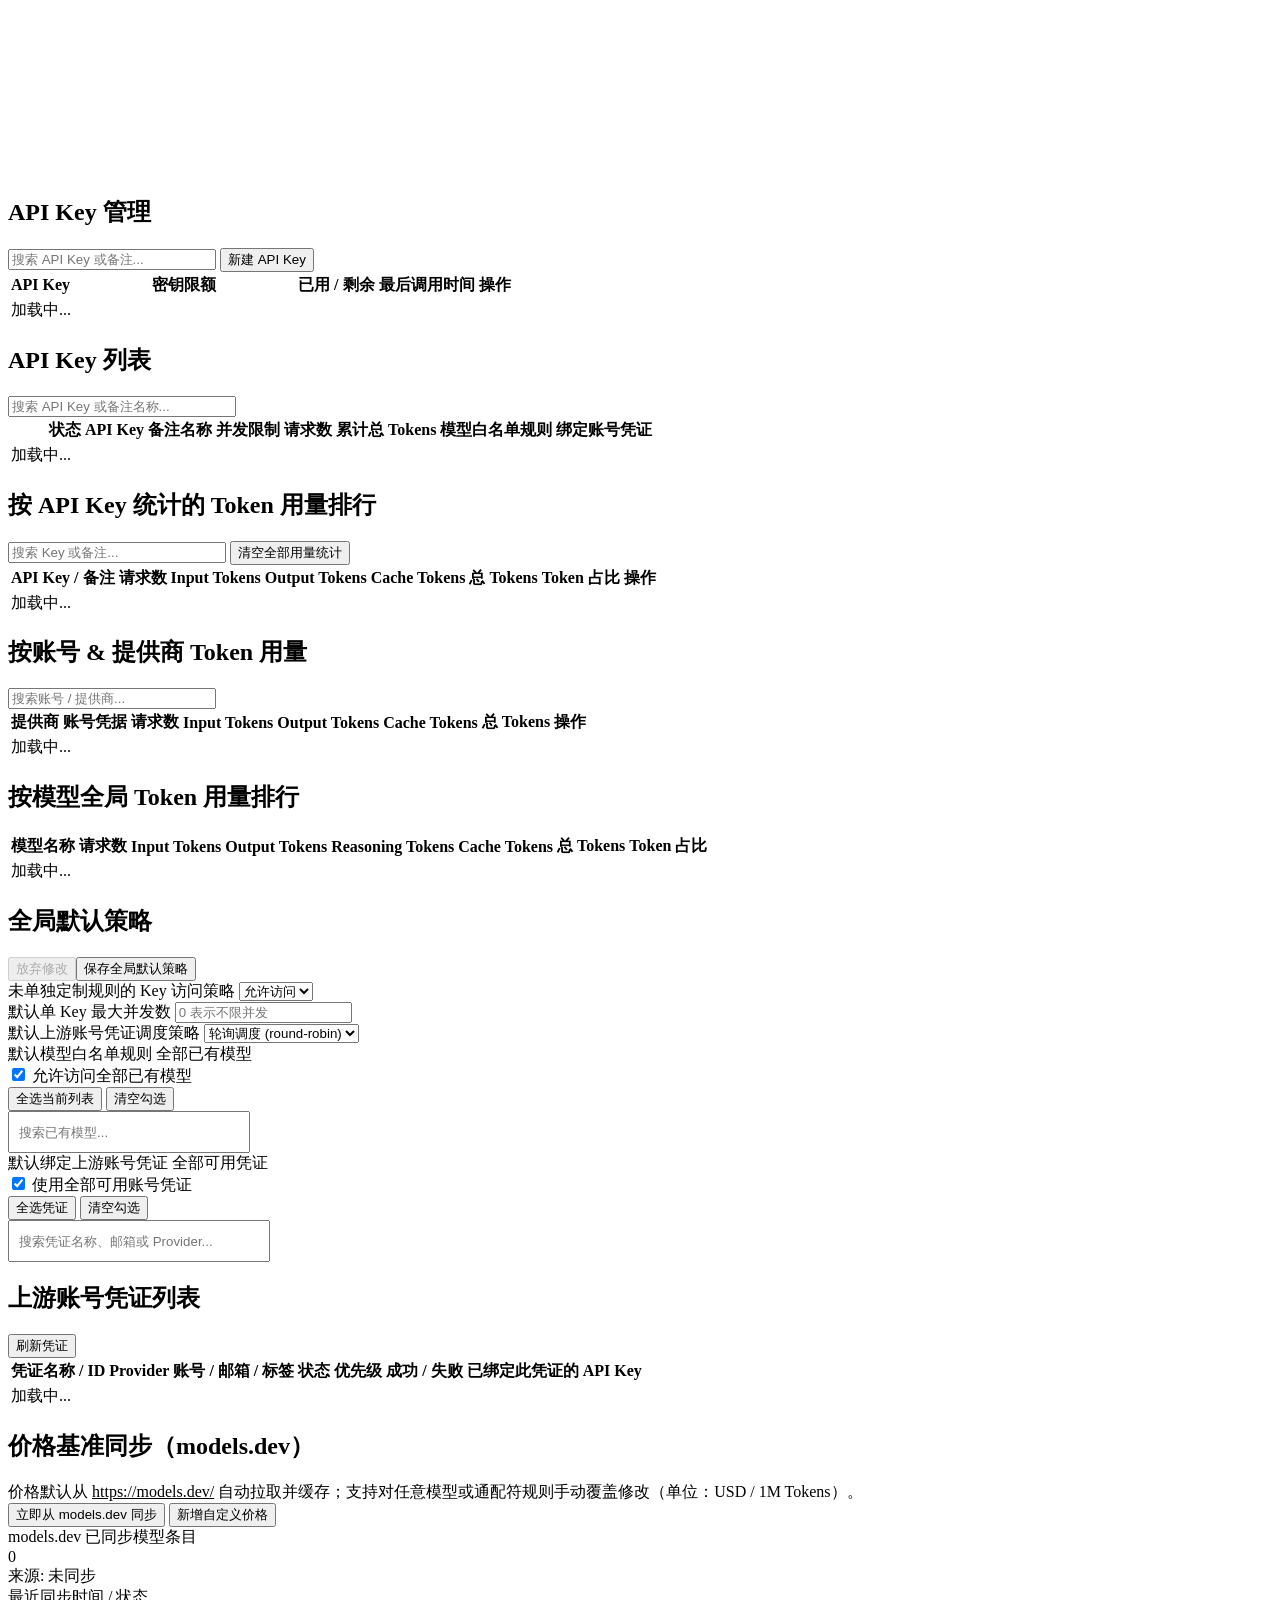
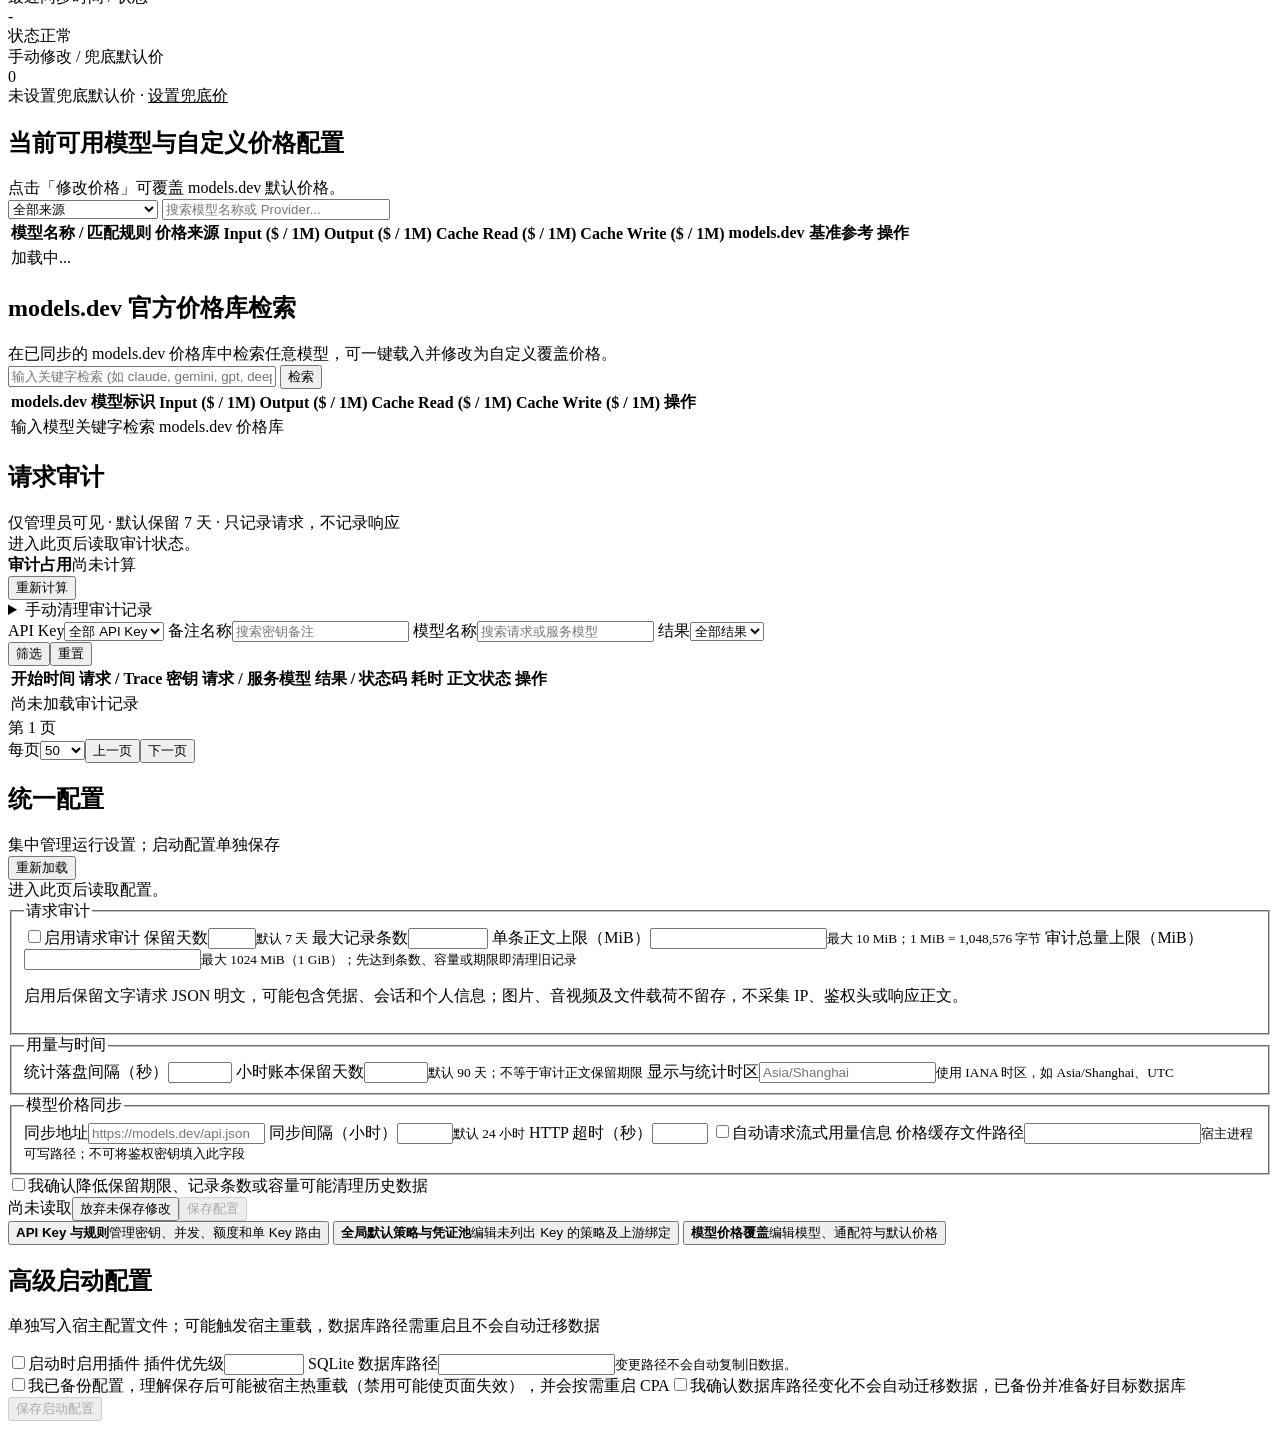
==== commit 6c075dd4: "feat(web): migrate modals to native dialogs (v0.11.3-pre.1)" ====
--- a/web/index.html
+++ b/web/index.html
@@ -601,11 +601,10 @@
       <div class="table-wrap"><table><thead><tr><th>开始时间</th><th>请求 / Trace</th><th>密钥</th><th>请求 / 服务模型</th><th>结果 / 状态码</th><th>耗时</th><th>正文状态</th><th>操作</th></tr></thead><tbody id="auditListBody"><tr><td colspan="8" class="cell-empty">尚未加载审计记录</td></tr></tbody></table></div>
       <div class="audit-pagination"><span id="auditPageInfo">第 1 页</span><div class="input-row"><label for="auditPageSize">每页</label><select id="auditPageSize"><option value="25">25</option><option value="50" selected>50</option><option value="100">100</option></select><button type="button" class="btn btn-sm" id="auditPrevPage">上一页</button><button type="button" class="btn btn-sm" id="auditNextPage">下一页</button></div></div>
     </div>
-    <div id="auditDetail" class="audit-drawer-overlay hidden">
-      <div id="auditDetailPanel" class="audit-drawer" role="dialog" aria-modal="true" aria-labelledby="auditDetailTitle" aria-describedby="auditDetailPosition" tabindex="-1">
+    <dialog id="auditDetailPanel" class="app-dialog audit-drawer" aria-labelledby="auditDetailTitle" aria-describedby="auditDetailPosition" closedby="any">
         <div class="audit-drawer-header">
           <div><h2 class="card-title" id="auditDetailTitle">只读请求详情</h2><div id="auditDetailPosition" class="card-subtitle"></div></div>
-          <div class="audit-drawer-actions"><button type="button" class="btn btn-sm" id="auditDetailPrev" aria-label="查看本页上一条请求">上一条</button><button type="button" class="btn btn-sm" id="auditDetailNext" aria-label="查看本页下一条请求">下一条</button><button type="button" class="btn btn-sm" id="auditDetailClose" aria-label="关闭请求详情并返回列表">关闭 <span aria-hidden="true">×</span></button></div>
+          <div class="audit-drawer-actions"><button type="button" class="btn btn-sm" id="auditDetailPrev" aria-label="查看本页上一条请求">上一条</button><button type="button" class="btn btn-sm" id="auditDetailNext" aria-label="查看本页下一条请求">下一条</button><button type="button" class="btn btn-sm" id="auditDetailClose" autofocus aria-label="关闭请求详情并返回列表">关闭 <span aria-hidden="true">×</span></button></div>
         </div>
         <div id="auditDetailContent" class="audit-drawer-content">
           <div id="auditDetailMessage" class="card-hint" role="status"></div>
@@ -614,8 +613,7 @@
           <pre id="auditRequestBody" class="audit-json" tabindex="0" aria-label="请求 JSON 原文"></pre>
           <div class="card-hint">下方 SHA-256 仅用于核对已保存内容，不是防篡改证明。</div><div id="auditBodyHash" class="mono audit-hash"></div>
         </div>
-      </div>
-    </div>
+    </dialog>
   </section>
   <!-- Unified runtime settings and separately staged startup configuration. -->
   <section id="tab-settings" class="admin-tab hidden">
@@ -663,20 +661,20 @@
 </div><!-- /.wrap -->
 
 <!-- ==================== MODAL: EDIT / OVERRIDE MODEL PRICE ==================== -->
-<div class="modal-backdrop" id="priceModalBackdrop">
-  <div class="modal" style="max-width:540px" role="dialog" aria-modal="true" aria-labelledby="priceModalTitle">
+<dialog class="app-dialog modal" id="priceModal" aria-labelledby="priceModalTitle" closedby="any">
     <div class="modal-header">
-      <h3 class="card-title" id="priceModalTitle">修改模型价格</h3>
-      <button type="button" class="btn btn-sm" onclick="closePriceModal()">×</button>
+      <h2 class="card-title" id="priceModalTitle">修改模型价格</h2>
+      <button type="button" class="btn btn-sm" onclick="closePriceModal()" aria-label="关闭模型价格设置">×</button>
     </div>
     <div class="modal-body">
+      <div class="modal-message" id="priceModalMessage" role="status"></div>
       <div class="form-group">
-        <label class="form-label">
+        <label class="form-label" for="pmModelInput">
           <span>模型名称 / 通配符规则 *</span>
           <span class="txt-muted-xs">支持精确模型名或 * 通配符（如 gemini-3.8-*）；填 __default__ 表示全局兜底默认价</span>
         </label>
         <div class="input-row">
-          <input type="text" class="input mono" style="flex:1" id="pmModelInput" placeholder="例如: gemini-3.8-flash-high 或 claude-sonnet-4-*">
+          <input type="text" class="input mono" style="flex:1" id="pmModelInput" autofocus placeholder="例如: gemini-3.8-flash-high 或 claude-sonnet-4-*">
           <button type="button" class="btn btn-sm" onclick="fillPriceModalFromModelsDev()">从 models.dev 填入基准价</button>
         </div>
         <div id="pmRefHint" style="font-size:11.5px;color:var(--text-tertiary);margin-top:4px"></div>
@@ -684,22 +682,22 @@
 
       <div class="form-grid">
         <div class="form-group">
-          <label class="form-label">Input 价格 ($ / 1M Tokens)</label>
+          <label class="form-label" for="pmInputPrice">Input 价格 ($ / 1M Tokens)</label>
           <input type="number" step="0.0001" min="0" class="input mono" id="pmInputPrice" value="0">
         </div>
         <div class="form-group">
-          <label class="form-label">Output 价格 ($ / 1M Tokens)</label>
+          <label class="form-label" for="pmOutputPrice">Output 价格 ($ / 1M Tokens)</label>
           <input type="number" step="0.0001" min="0" class="input mono" id="pmOutputPrice" value="0">
         </div>
       </div>
 
       <div class="form-grid" style="margin-bottom:0">
         <div class="form-group" style="margin-bottom:0">
-          <label class="form-label">Cache Read 价格 ($ / 1M Tokens)</label>
+          <label class="form-label" for="pmCacheReadPrice">Cache Read 价格 ($ / 1M Tokens)</label>
           <input type="number" step="0.0001" min="0" class="input mono" id="pmCacheReadPrice" value="0">
         </div>
         <div class="form-group" style="margin-bottom:0">
-          <label class="form-label">Cache Write 价格 ($ / 1M Tokens)</label>
+          <label class="form-label" for="pmCacheWritePrice">Cache Write 价格 ($ / 1M Tokens)</label>
           <input type="number" step="0.0001" min="0" class="input mono" id="pmCacheWritePrice" value="0">
         </div>
       </div>
@@ -708,43 +706,42 @@
       <button type="button" class="btn" onclick="closePriceModal()">取消</button>
       <button type="button" class="btn btn-primary" onclick="submitPriceModal()">保存价格配置</button>
     </div>
-  </div>
-</div>
+</dialog>
 
 <!-- ==================== MODAL: CREATE / EDIT UNIFIED API KEY ==================== -->
-<div class="modal-backdrop" id="keyModalBackdrop">
-  <div class="modal" role="dialog" aria-modal="true" aria-labelledby="keyModalTitle">
+<dialog class="app-dialog modal" id="keyModal" aria-labelledby="keyModalTitle" closedby="any">
     <div class="modal-header">
-      <h3 class="card-title" id="keyModalTitle">新建 / 编辑 API Key 规则</h3>
-      <button type="button" class="btn btn-sm" onclick="closeKeyModal()">×</button>
+      <h2 class="card-title" id="keyModalTitle">新建 / 编辑 API Key 规则</h2>
+      <button type="button" class="btn btn-sm" onclick="closeKeyModal()" aria-label="关闭 API Key 规则设置">×</button>
     </div>
     <div class="modal-body">
+      <div class="modal-message" id="keyModalMessage" role="status"></div>
       <input type="hidden" id="kmOriginalApiKey" value="">
       <div class="form-grid">
         <div class="form-group">
-          <label class="form-label">API Key *</label>
+          <label class="form-label" for="kmApiKey">API Key *</label>
           <div class="input-row">
-            <input type="text" class="input mono" style="flex:1" id="kmApiKey" placeholder="sk-...">
+            <input type="text" class="input mono" style="flex:1" id="kmApiKey" autofocus placeholder="sk-...">
             <button type="button" class="btn btn-sm" onclick="generateRandomSkKey()">随机生成</button>
           </div>
         </div>
         <div class="form-group">
-          <label class="form-label">备注名称</label>
+          <label class="form-label" for="kmName">备注名称</label>
           <input type="text" class="input" id="kmName" placeholder="选填备注">
         </div>
       </div>
 
       <div class="form-grid">
         <div class="form-group">
-          <label class="form-label">最大并发数限制</label>
+          <label class="form-label" for="kmMaxConcurrency">最大并发数限制</label>
           <input type="number" min="0" class="input" id="kmMaxConcurrency" value="0" placeholder="0 表示不限并发">
         </div>
         <div class="form-group">
-          <label class="form-label">可用额度（USD，0 表示不限额）</label>
+          <label class="form-label" for="kmQuotaLimit">可用额度（USD，0 表示不限额）</label>
           <input type="number" min="0" step="0.01" class="input" id="kmQuotaLimit" value="0" placeholder="例如 20.00">
         </div>
         <div class="form-group">
-          <label class="form-label">启用状态</label>
+          <label class="form-label" for="kmEnabled">启用状态</label>
           <select id="kmEnabled">
             <option value="true">启用</option>
             <option value="false">禁用</option>
@@ -814,8 +811,7 @@
       <button type="button" class="btn" onclick="closeKeyModal()">取消</button>
       <button type="button" class="btn btn-primary" onclick="submitKeyModal()">保存并同步至 CPA</button>
     </div>
-  </div>
-</div>
+</dialog>
 
 <div class="toast-box" id="toastBox"></div>
 
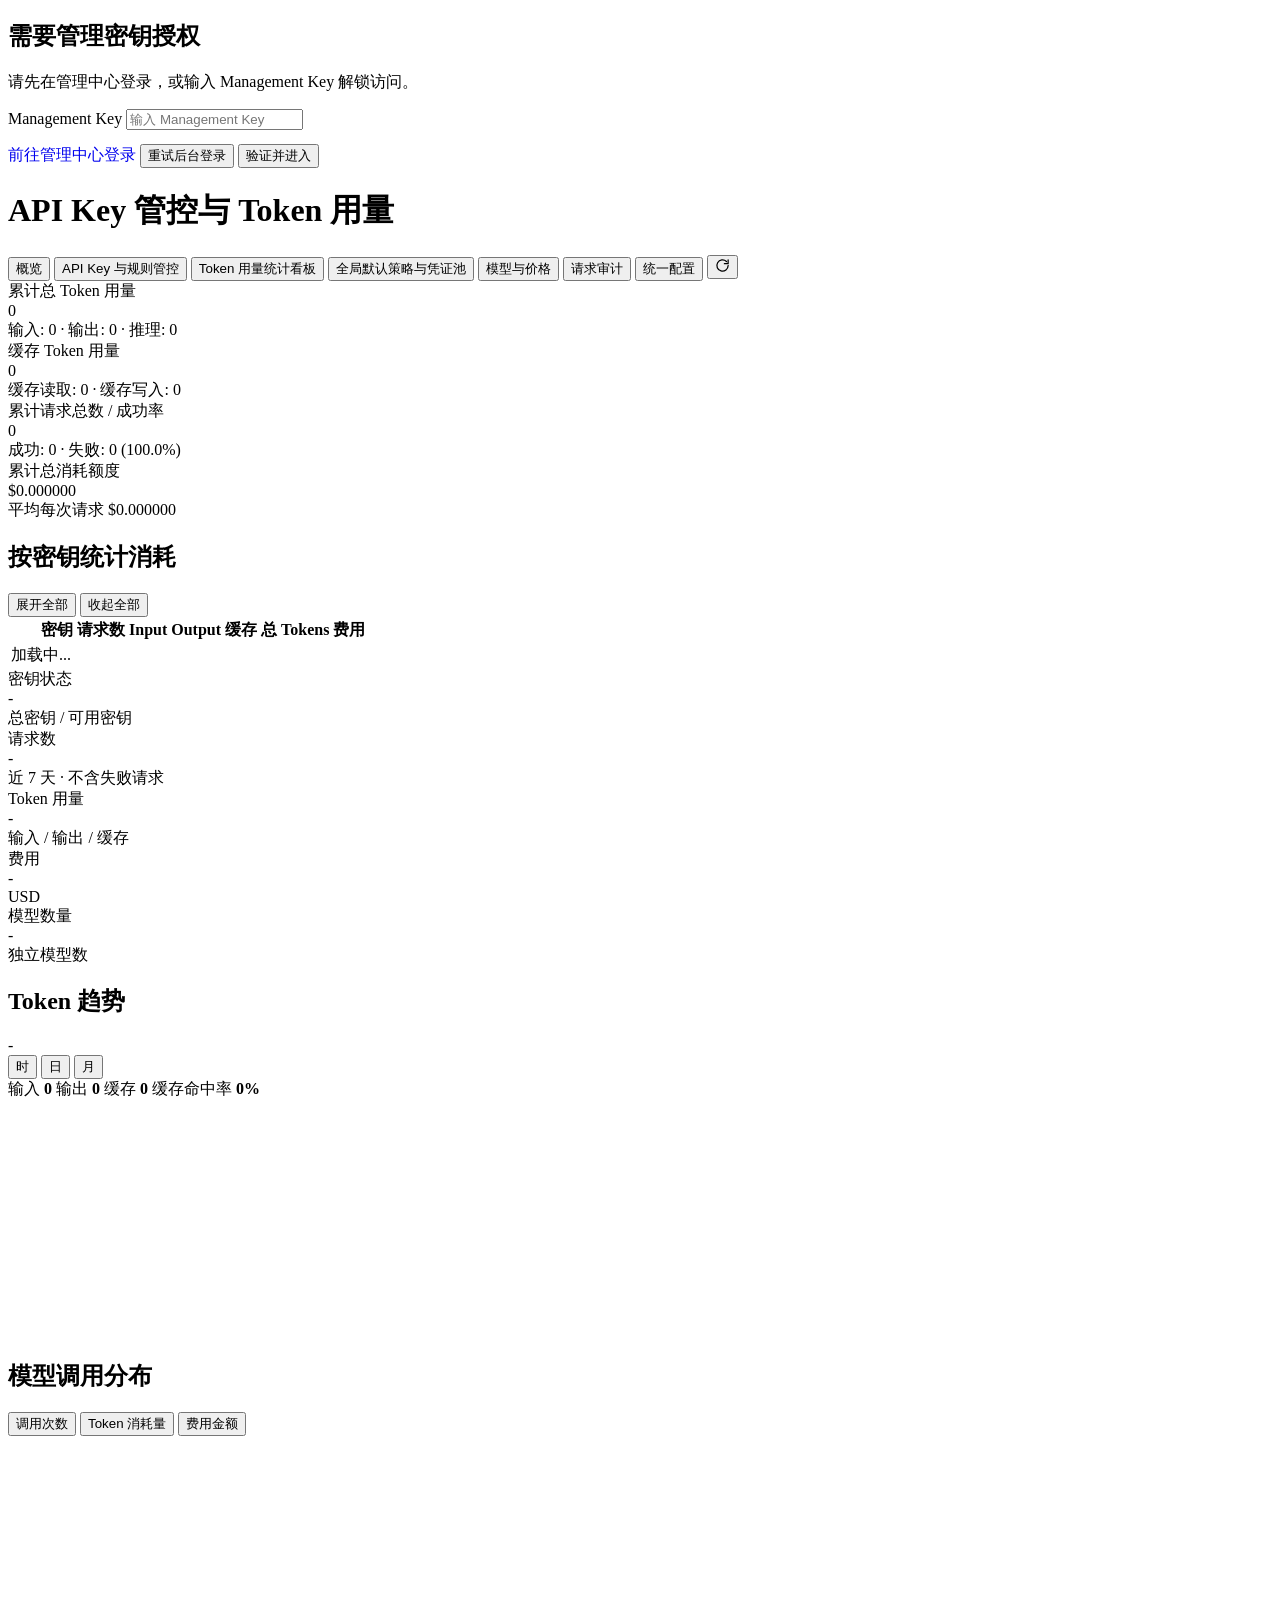
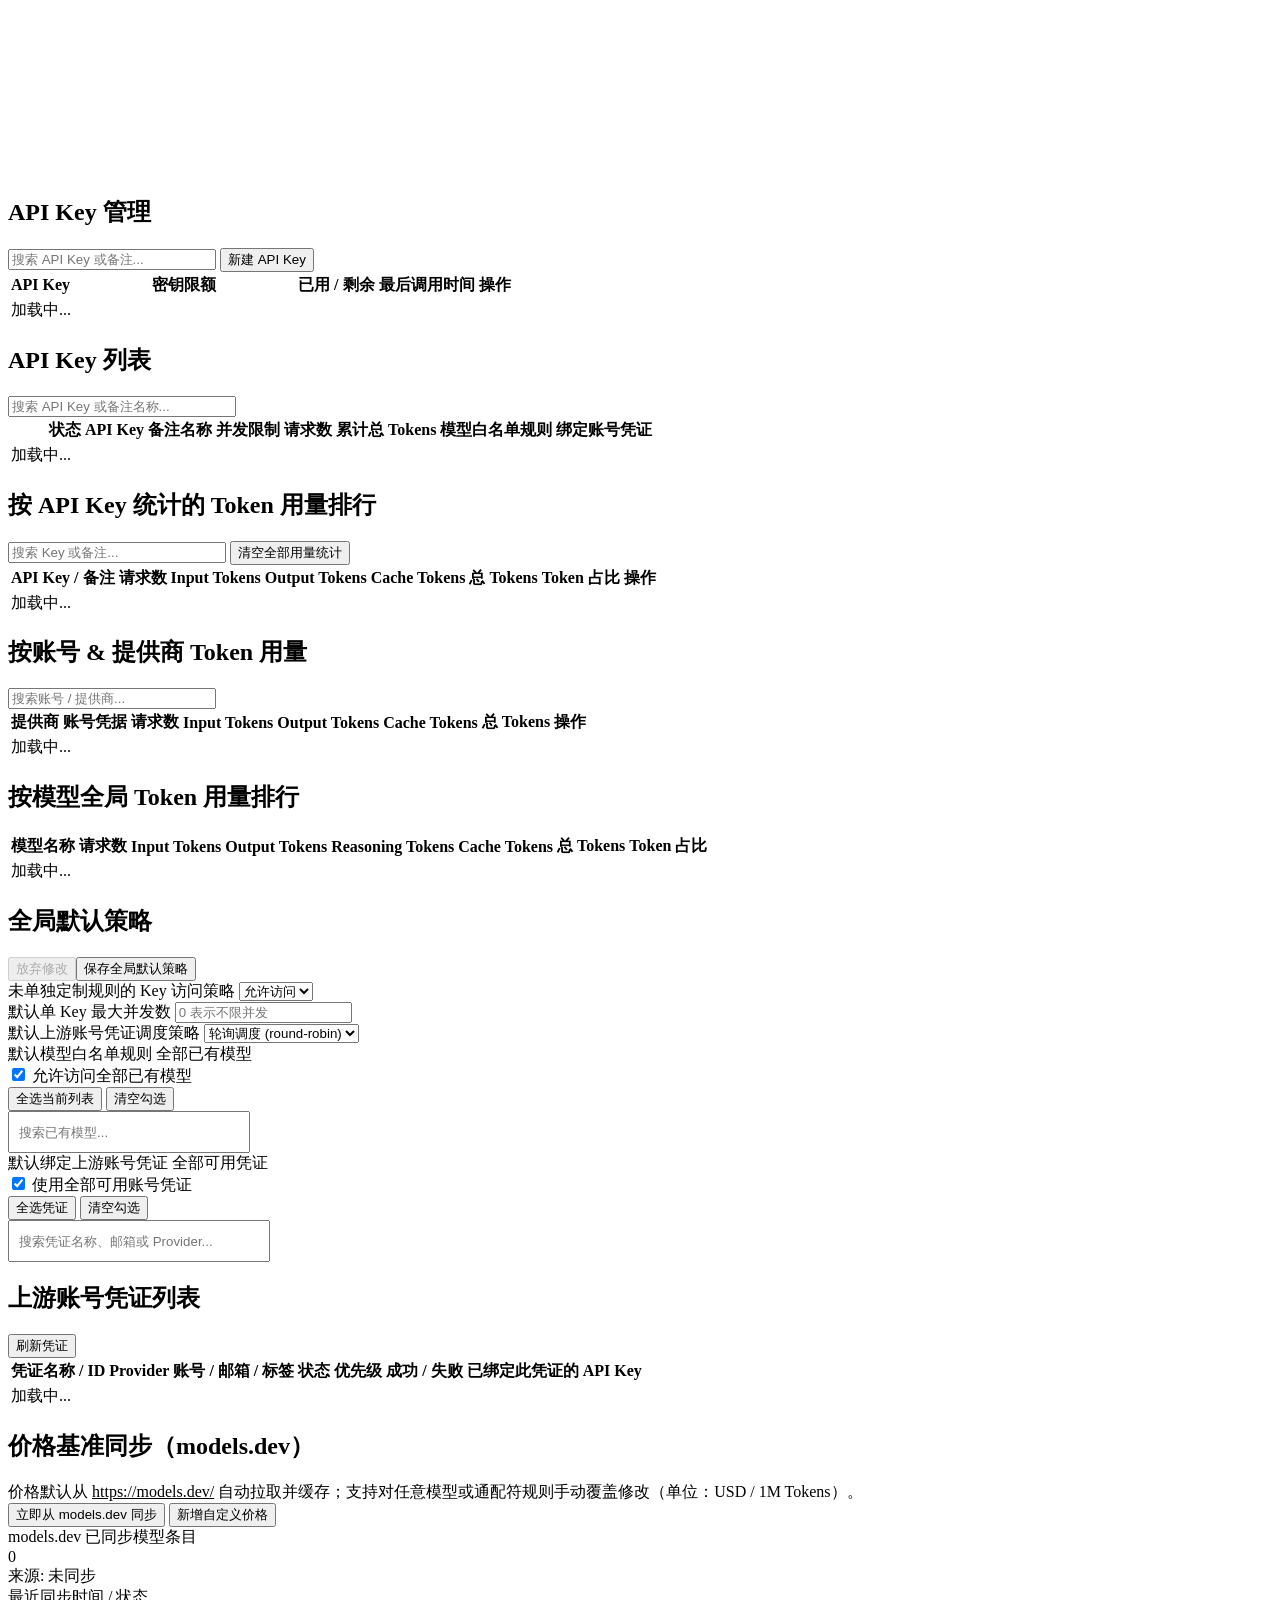
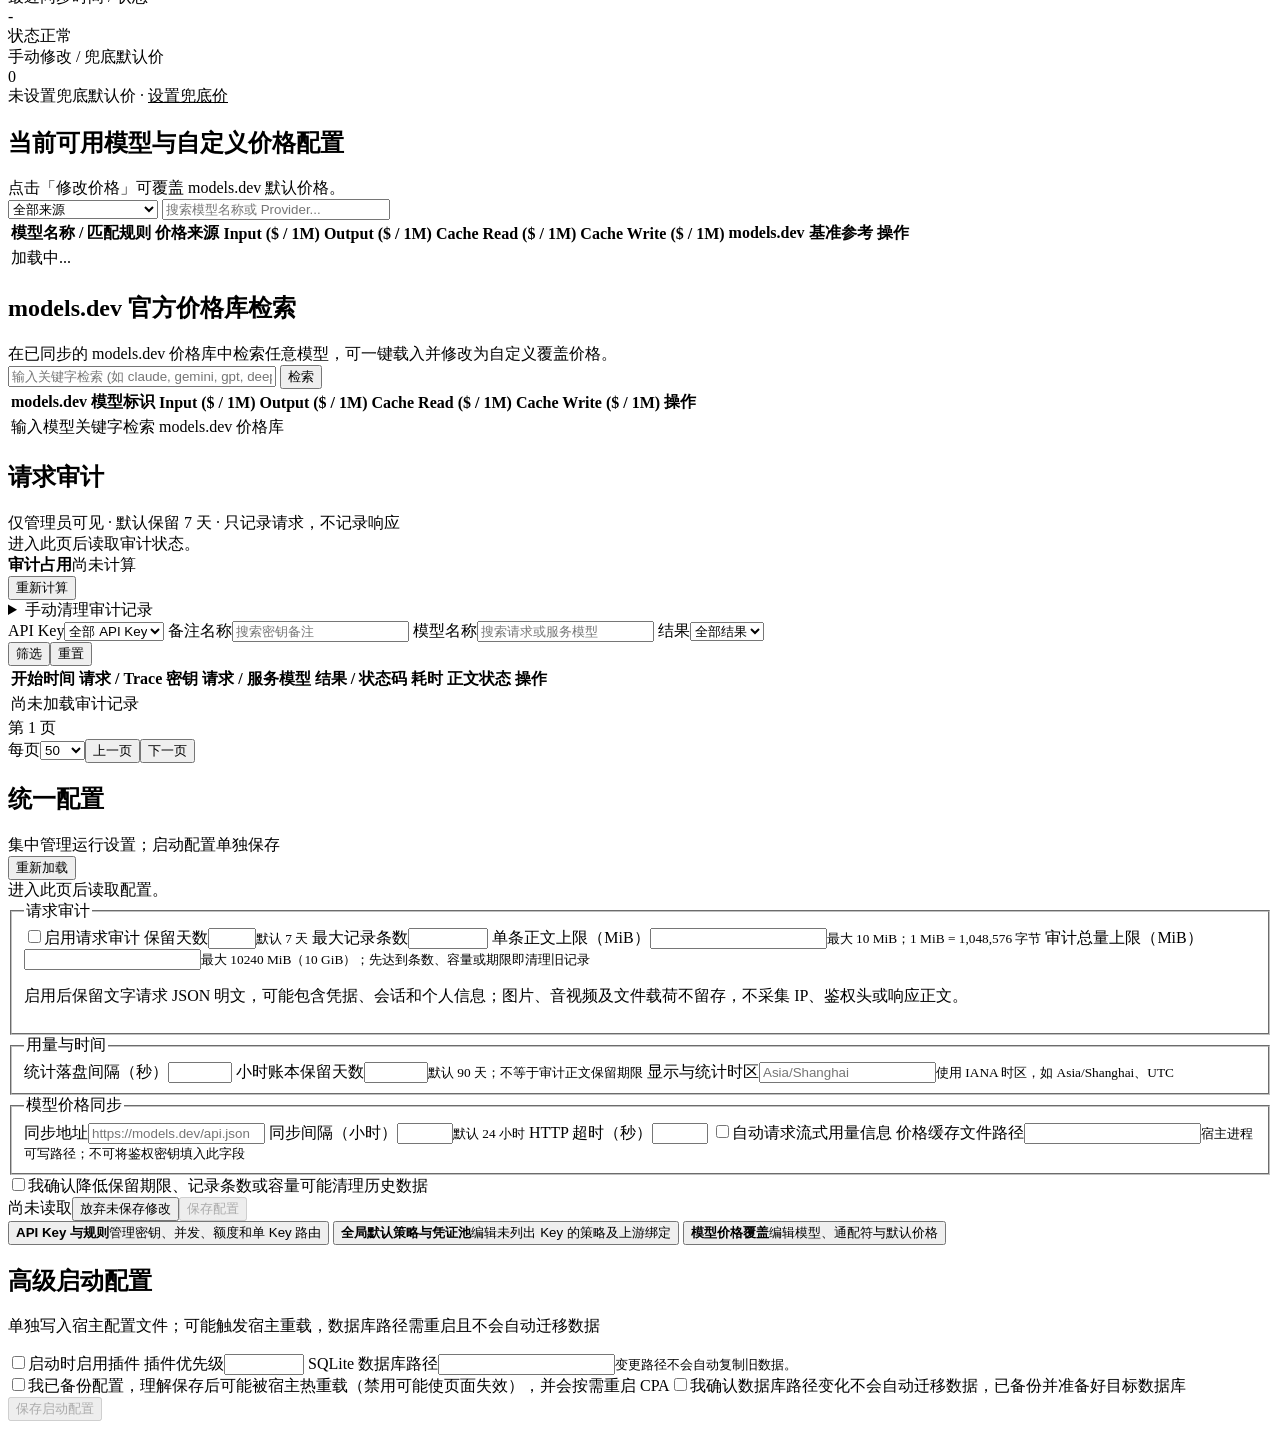
==== commit 93ba33e9: "feat(audit): raise retention capacity to 10 GiB (v0.11.3-pre.4)" ====
--- a/web/index.html
+++ b/web/index.html
@@ -588,7 +588,7 @@
         <summary>手动清理审计记录</summary>
         <div class="audit-cleanup-controls"><label>清理范围<select id="auditCleanupScope"><option value="expired">仅过期记录</option><option value="1d">1 天前</option><option value="3d">3 天前</option><option value="7d">7 天前</option><option value="custom">自定义日期前</option><option value="all">全部审计记录</option></select></label><label id="auditCleanupBeforeLabel" class="hidden">指定日期前<input id="auditCleanupBefore" class="input mono" type="text" placeholder="2026-11-09T00:00:00+08:00" autocomplete="off"></label><button type="button" class="btn" id="auditCleanupPreview">预览清理</button></div>
         <div id="auditCleanupMessage" class="card-hint" role="status">先预览影响范围，再确认执行；只清理审计，不影响密钥规则和用量账本。</div>
-        <div id="auditCleanupConfirmation" class="audit-cleanup-confirm hidden"><label><input id="auditCleanupAcknowledge" type="checkbox">我确认永久删除预览中的审计记录</label><button type="button" class="btn btn-sm btn-danger" id="auditCleanupConfirm" disabled>确认清理</button><button type="button" class="btn btn-sm" id="auditCleanupCancel">取消</button></div>
+        <div id="auditCleanupConfirmation" class="audit-cleanup-confirm hidden"><label><input id="auditCleanupAcknowledge" type="checkbox" aria-describedby="auditCleanupMessage">我确认永久删除预览中的审计记录</label><button type="button" class="btn btn-sm btn-danger" id="auditCleanupConfirm" aria-describedby="auditCleanupMessage" disabled>确认清理</button><button type="button" class="btn btn-sm" id="auditCleanupCancel">取消</button></div>
       </details>
       <form id="auditFilterForm" class="audit-filters">
         <label>API Key<select id="auditKey" aria-label="按 API Key 筛选"><option value="">全部 API Key</option></select></label>
@@ -626,7 +626,7 @@
           <label>保留天数<input id="settingAuditRetention" class="input" type="number" min="1" max="90" step="1"><small>默认 7 天</small></label>
           <label>最大记录条数<input id="settingAuditRecords" class="input" type="number" min="1" max="100000" step="1"></label>
           <label>单条正文上限（MiB）<input id="settingAuditBodyMiB" class="input" type="number" min="0.000244140625" max="10" step="any"><small>最大 10 MiB；1 MiB = 1,048,576 字节</small></label>
-          <label>审计总量上限（MiB）<input id="settingAuditTotalMiB" class="input" type="number" min="1" max="1024" step="any"><small>最大 1024 MiB（1 GiB）；先达到条数、容量或期限即清理旧记录</small></label>
+          <label>审计总量上限（MiB）<input id="settingAuditTotalMiB" class="input" type="number" min="1" max="10240" step="any" aria-describedby="settingAuditTotalHint"><small id="settingAuditTotalHint">最大 10240 MiB（10 GiB）；先达到条数、容量或期限即清理旧记录</small></label>
         </div><p class="card-hint">启用后保留文字请求 JSON 明文，可能包含凭据、会话和个人信息；图片、音视频及文件载荷不留存，不采集 IP、鉴权头或响应正文。</p></fieldset>
         <fieldset class="settings-section"><legend>用量与时间</legend><div class="settings-grid">
           <label>统计落盘间隔（秒）<input id="settingFlushSeconds" class="input" type="number" min="1" max="3600" step="1"></label>
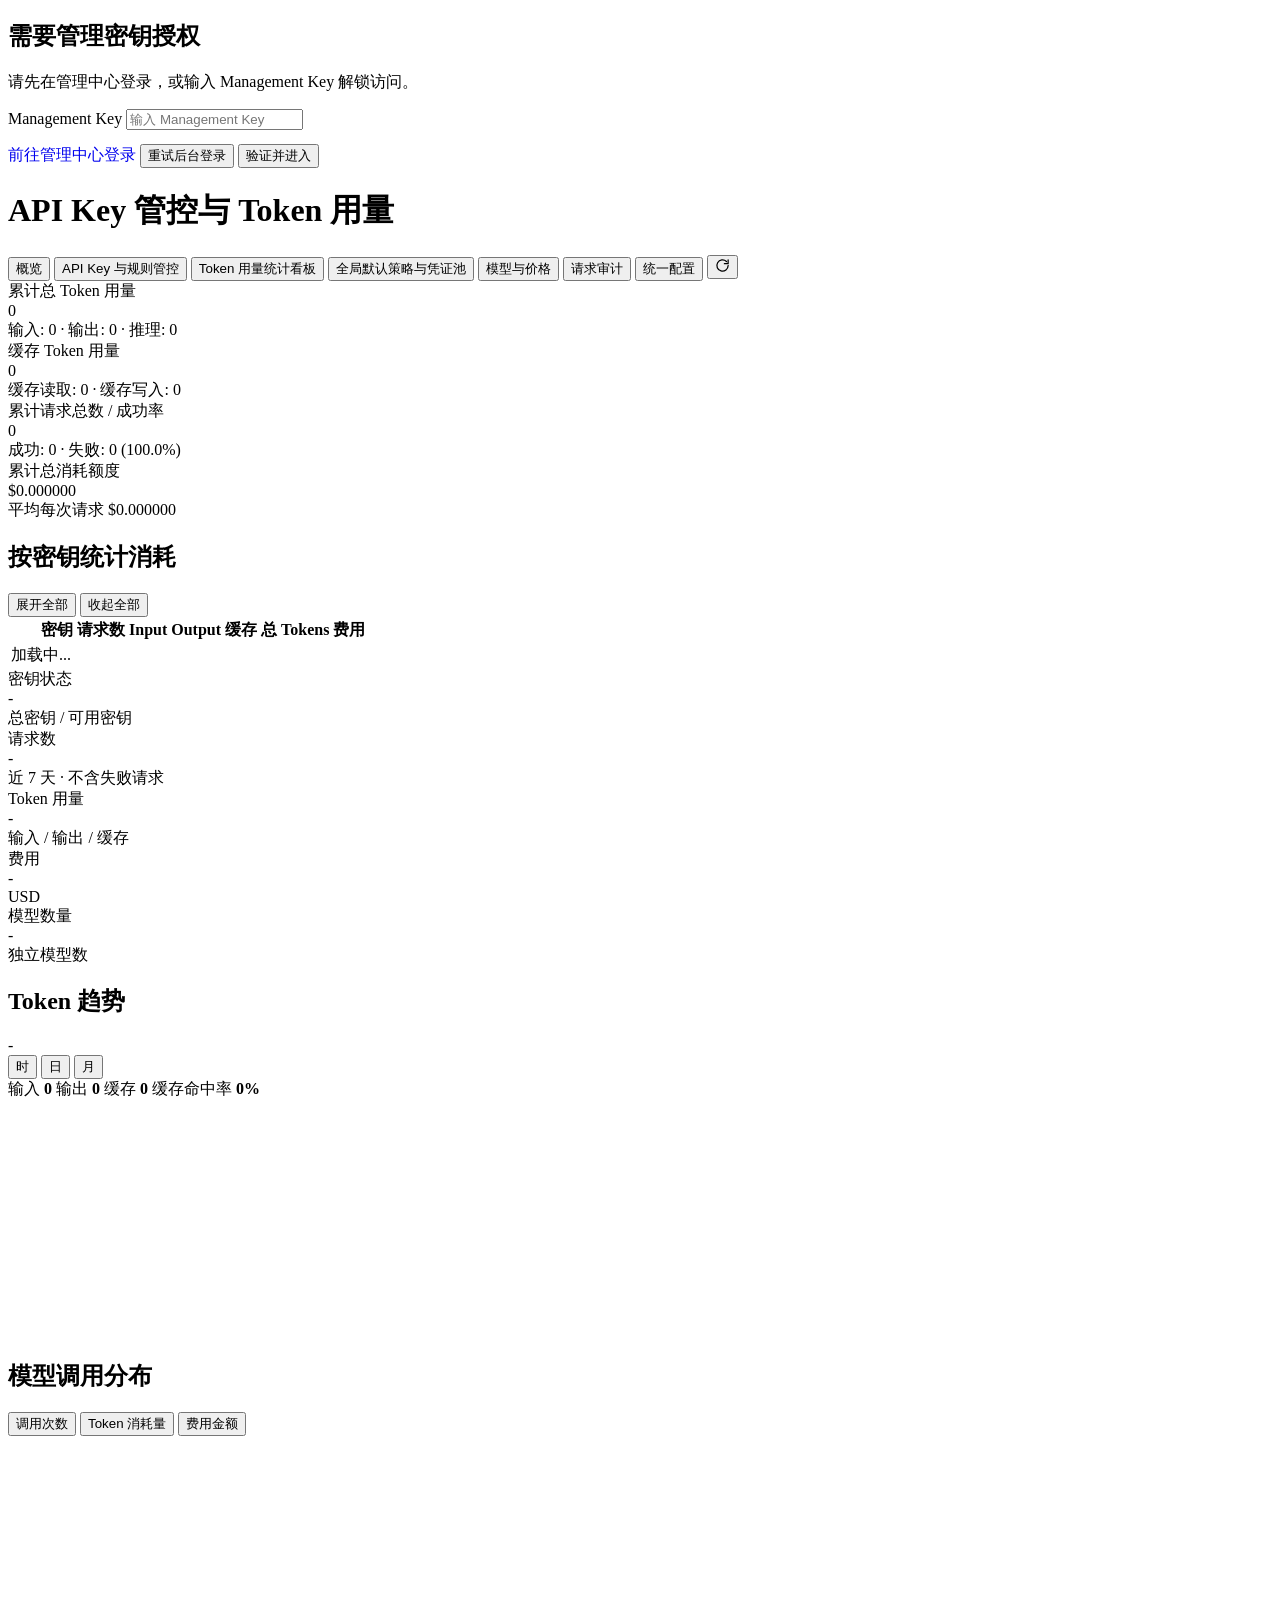
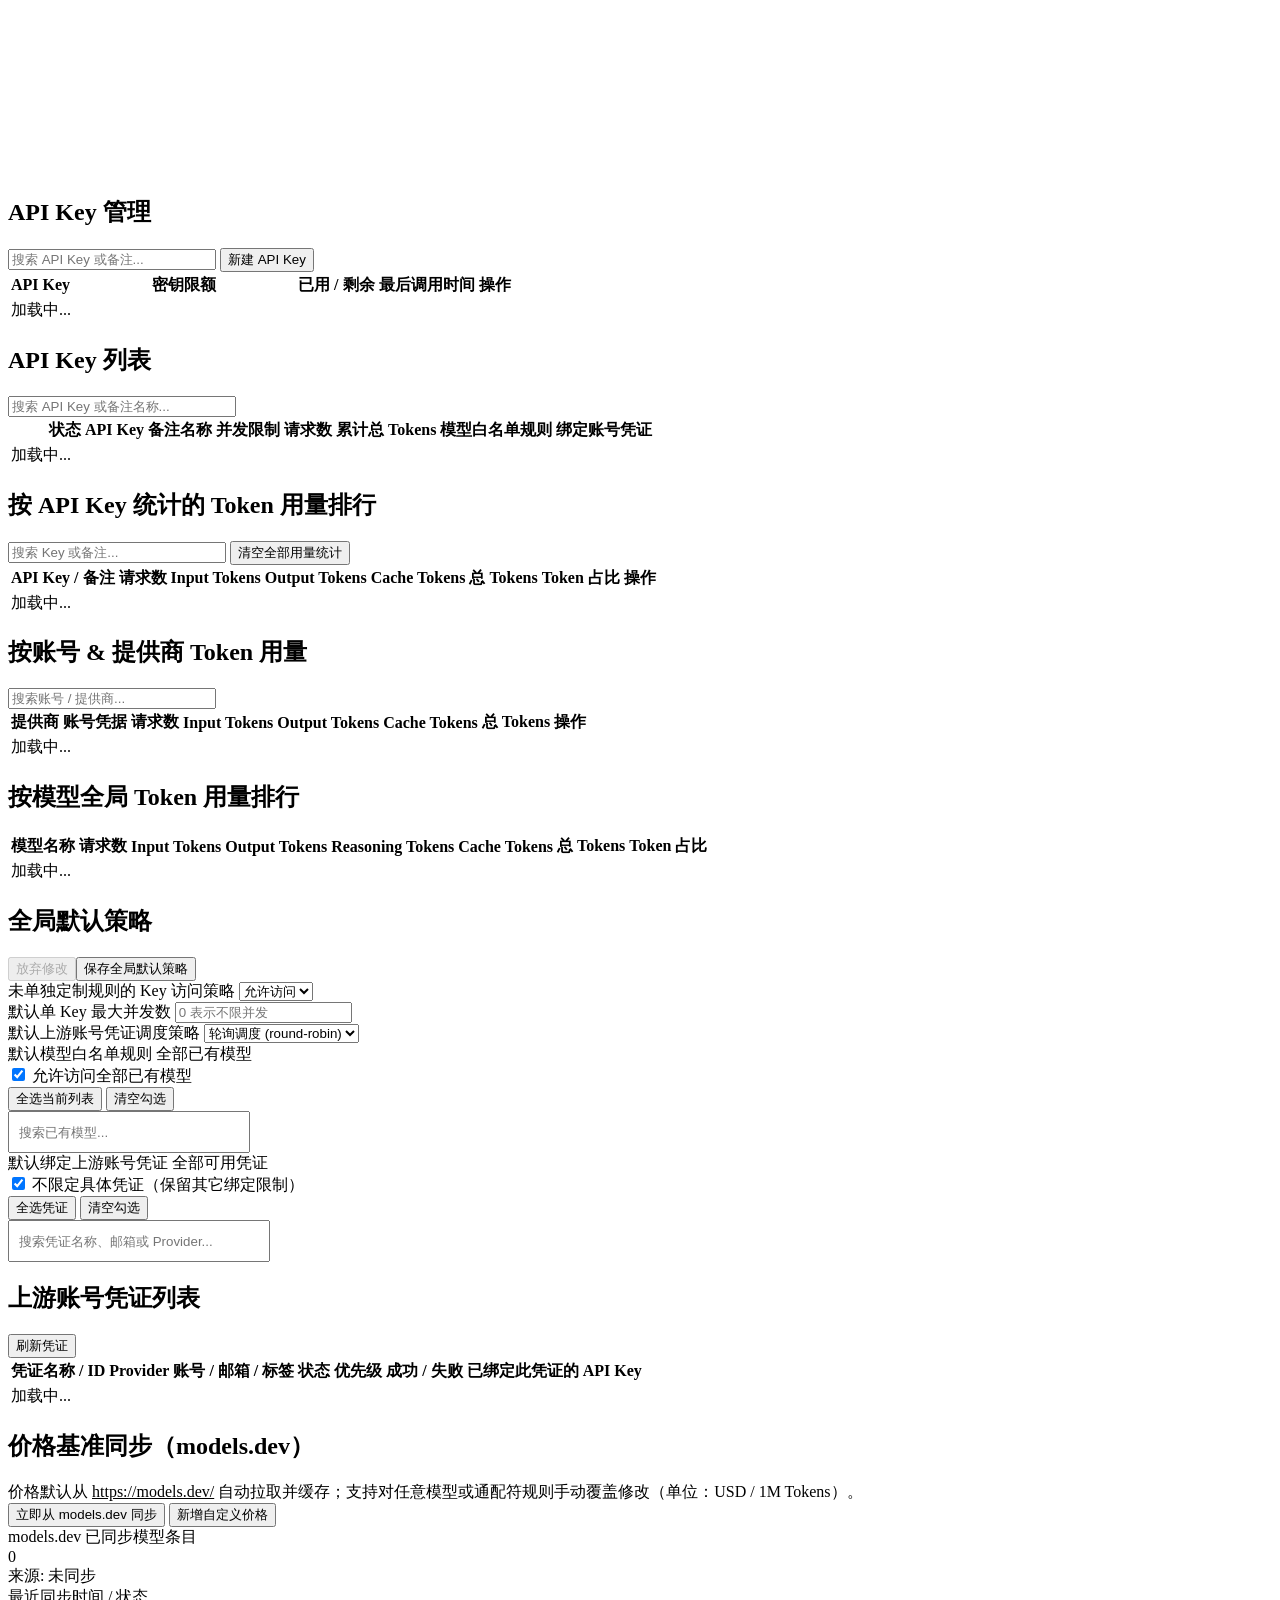
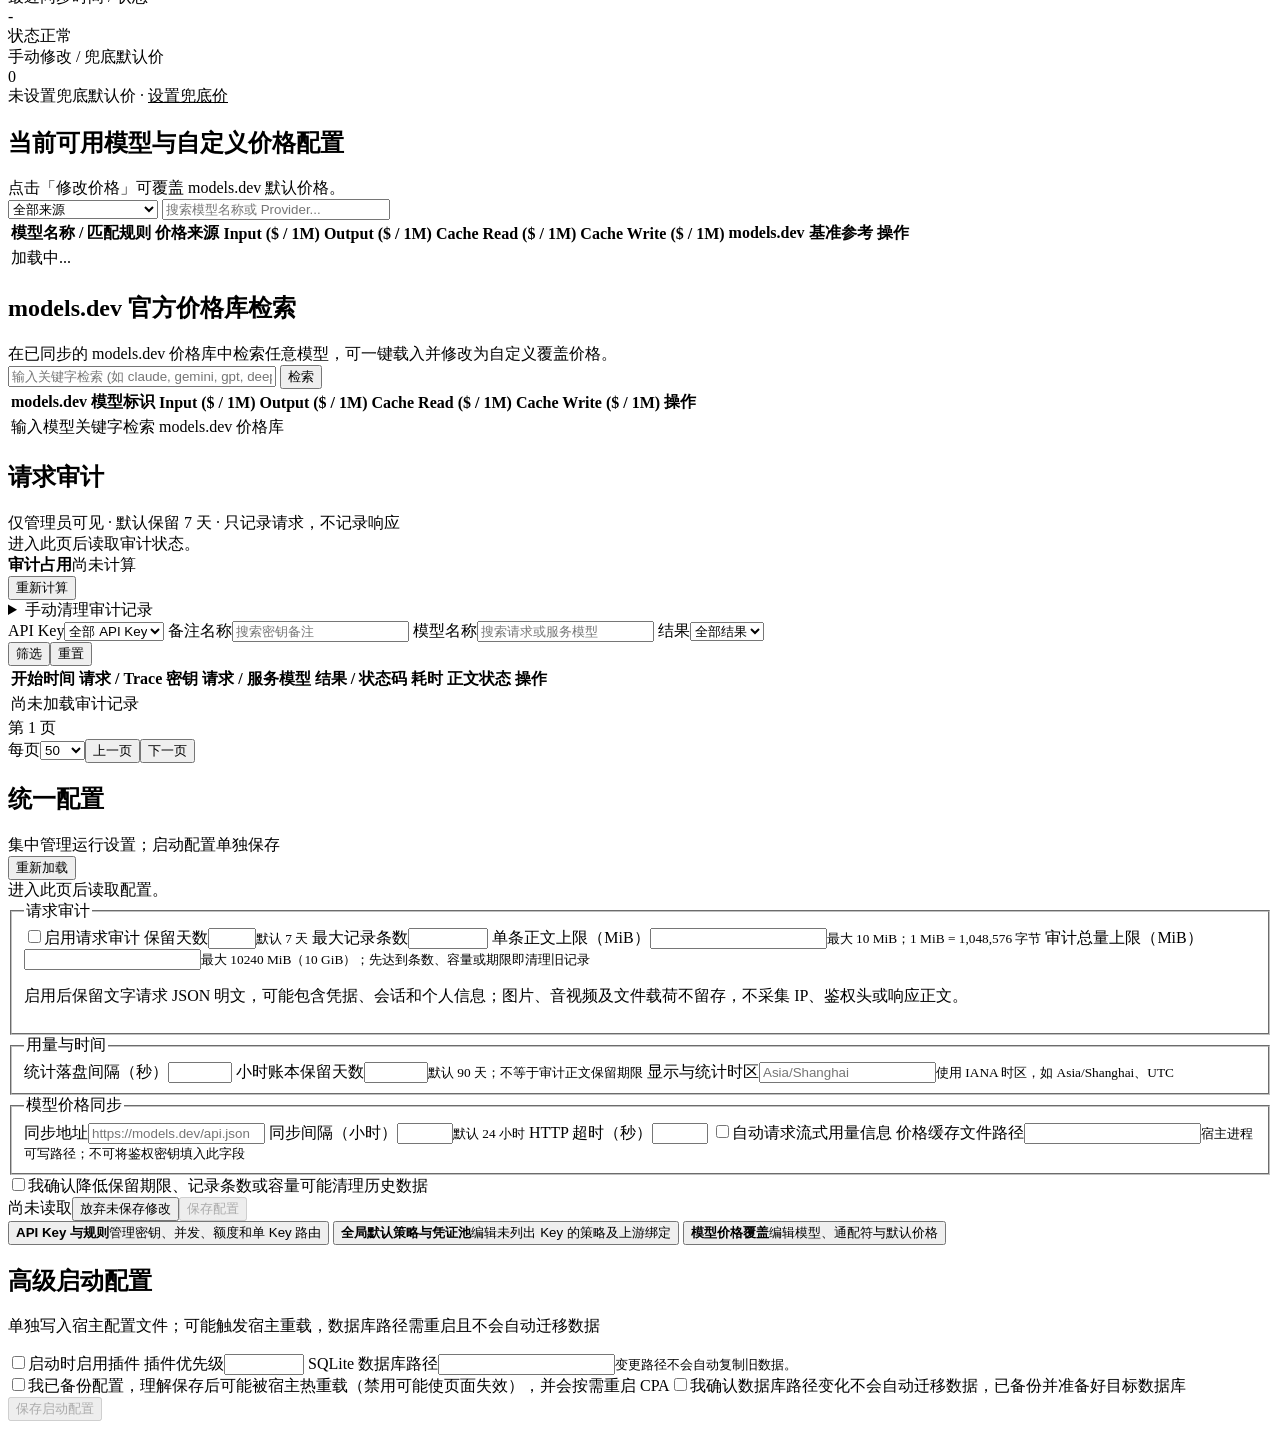
==== commit 2c06f179: "fix: harden identity, accounting and audit (v0.11.3-pre.5)" ====
--- a/web/index.html
+++ b/web/index.html
@@ -420,7 +420,7 @@
           <div class="selector-mode-bar">
             <label class="master-check-label">
               <input type="checkbox" id="dpAllCredsCheck" checked onchange="onToggleAllCreds('dp')">
-              <span>使用全部可用账号凭证</span>
+              <span>不限定具体凭证（保留其它绑定限制）</span>
             </label>
             <div class="input-row">
               <button type="button" class="btn btn-sm" onclick="batchCheckCreds('dp', true)">全选凭证</button>
@@ -786,7 +786,7 @@
           <div class="selector-mode-bar">
             <label class="master-check-label">
               <input type="checkbox" id="kmAllCredsCheck" checked onchange="onToggleAllCreds('km')">
-              <span>允许使用全部可用账号凭证</span>
+              <span>不限定具体凭证（保留其它绑定限制）</span>
             </label>
             <div class="input-row">
               <select id="kmBindStrategy" style="width:auto;min-height:28px;padding:2px 8px;font-size:12px">
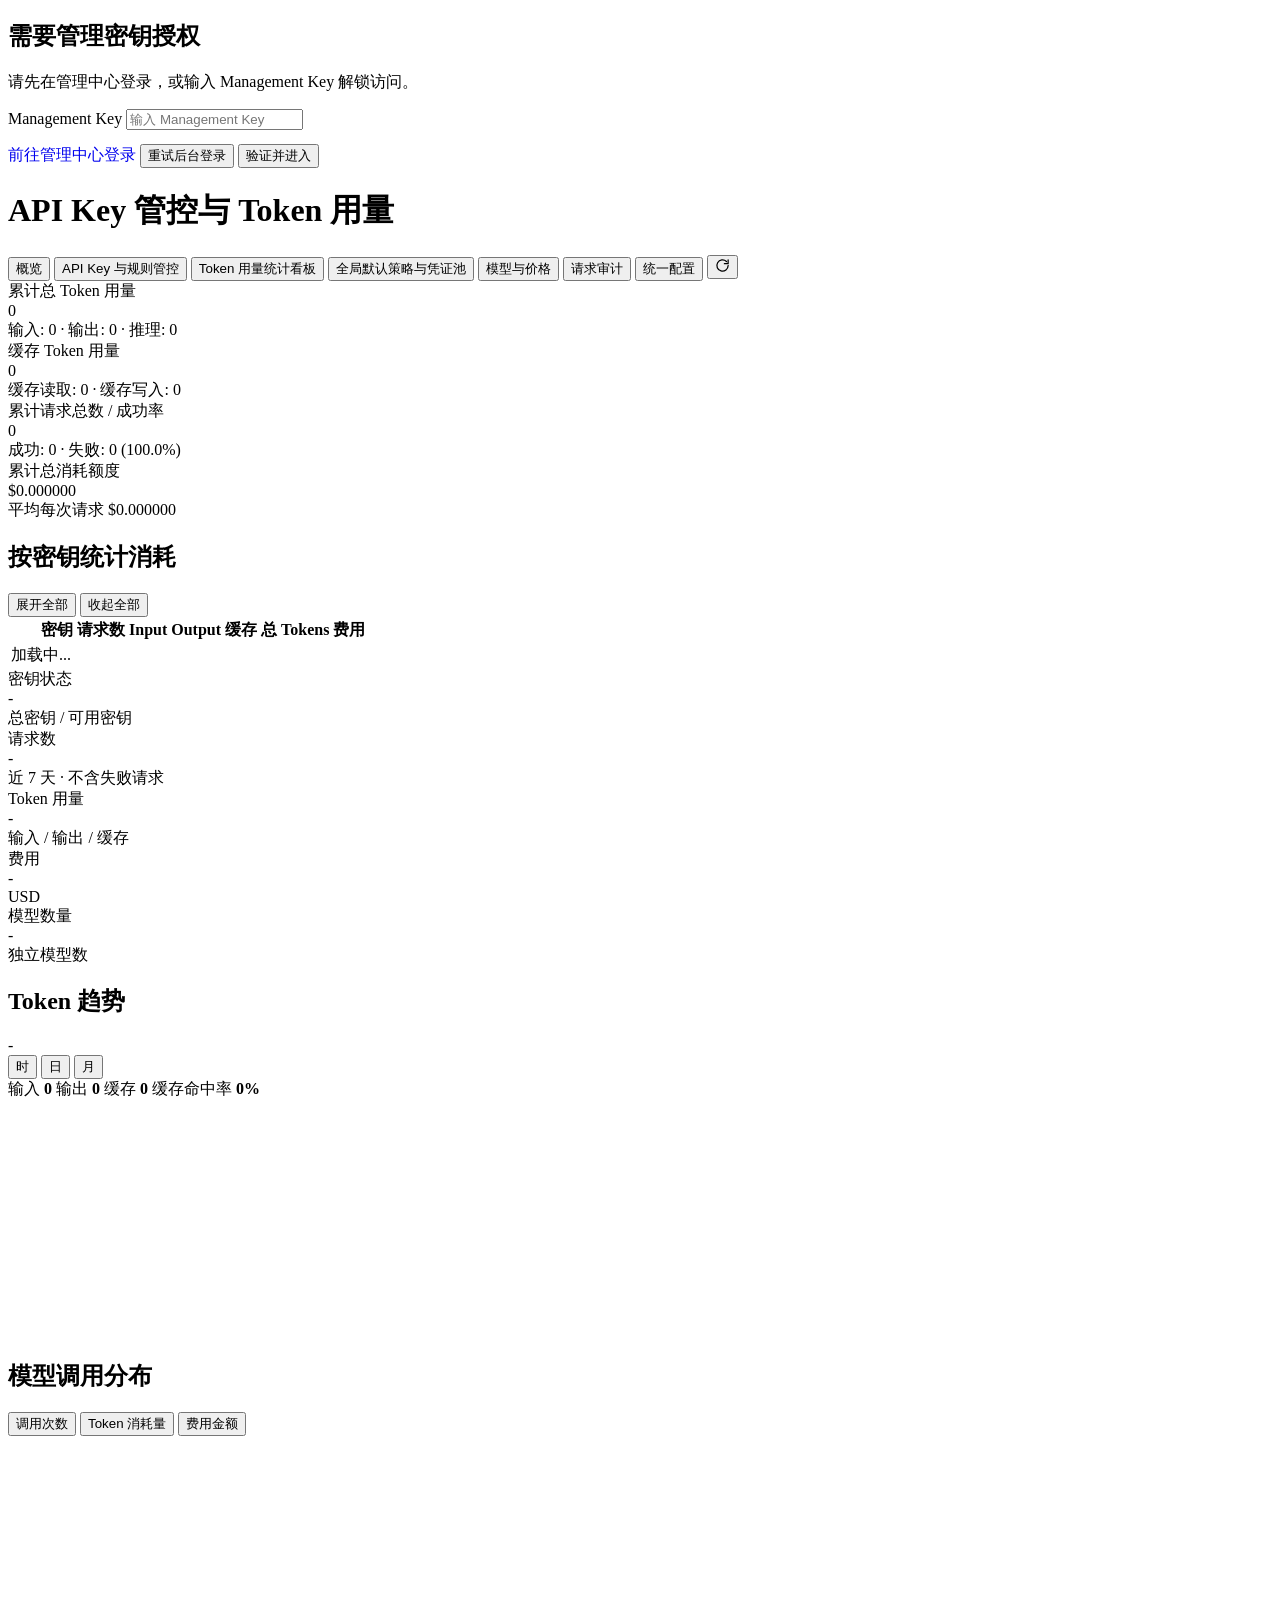
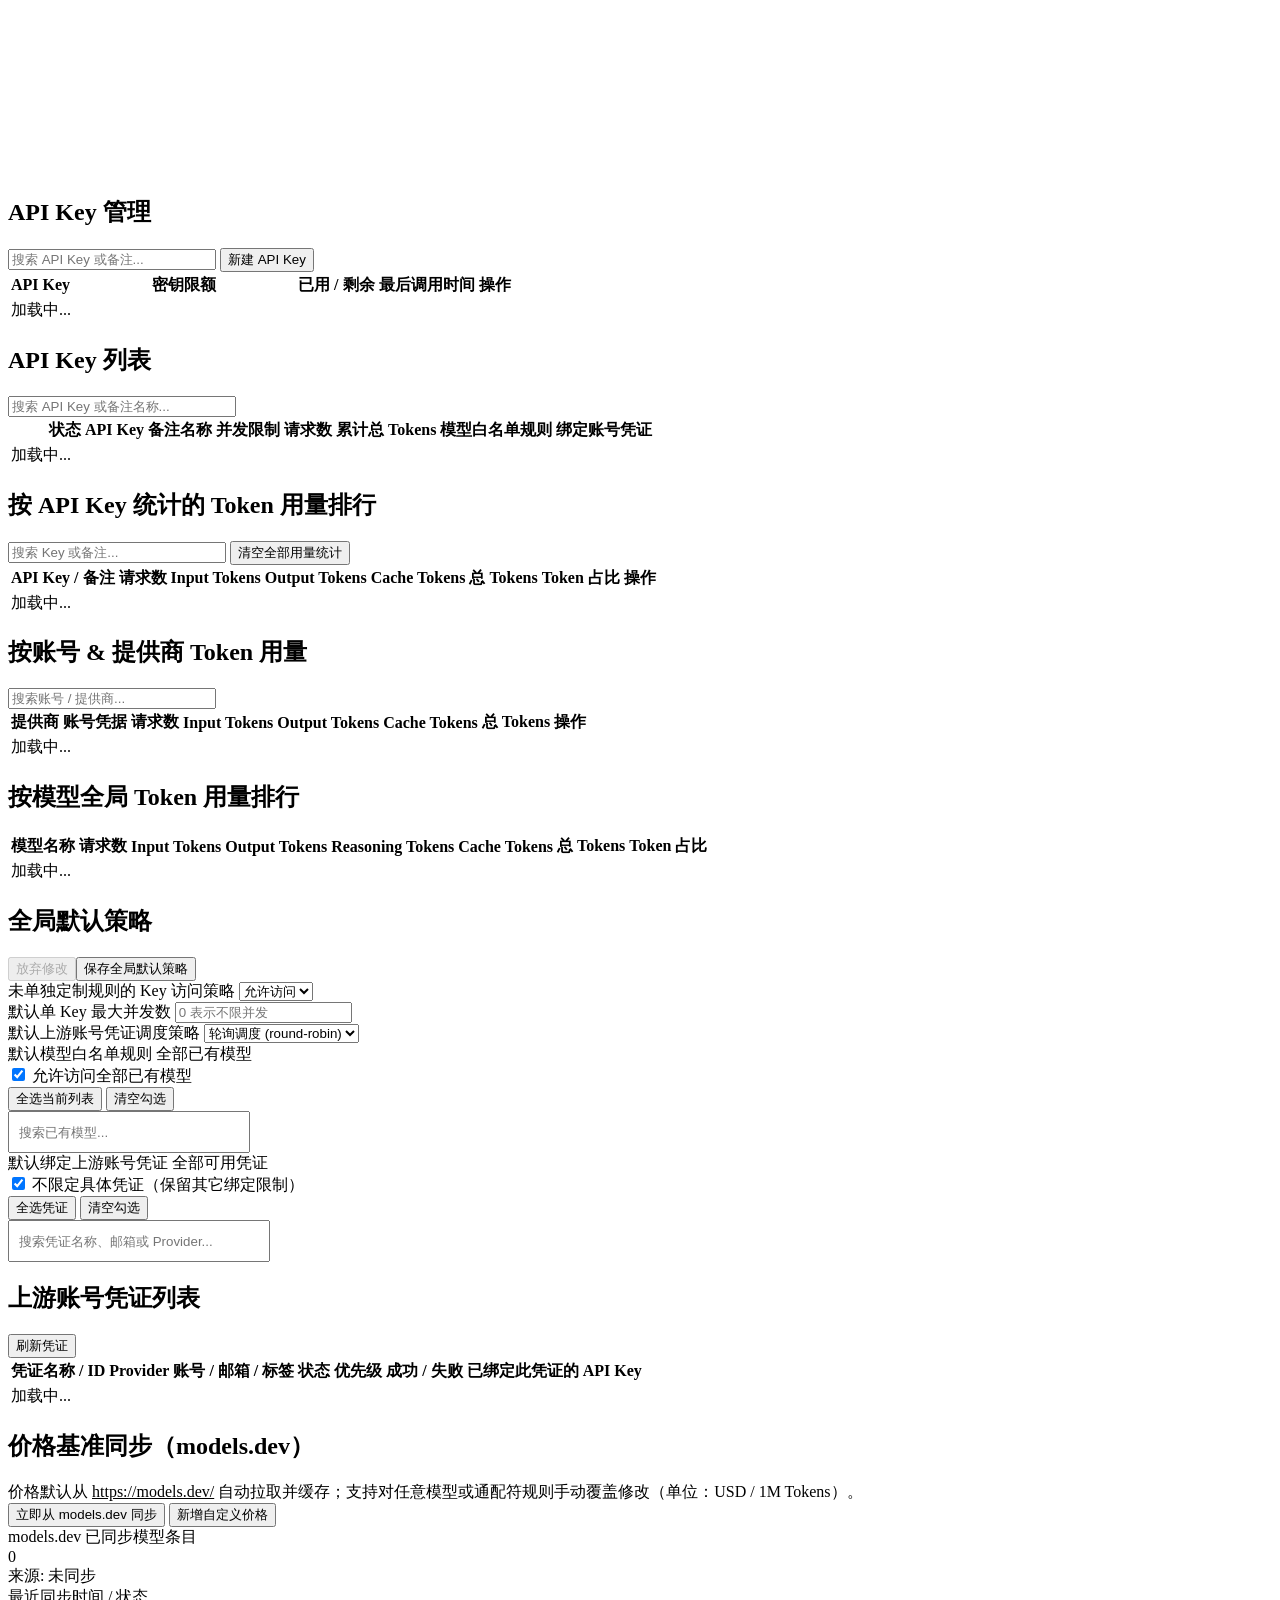
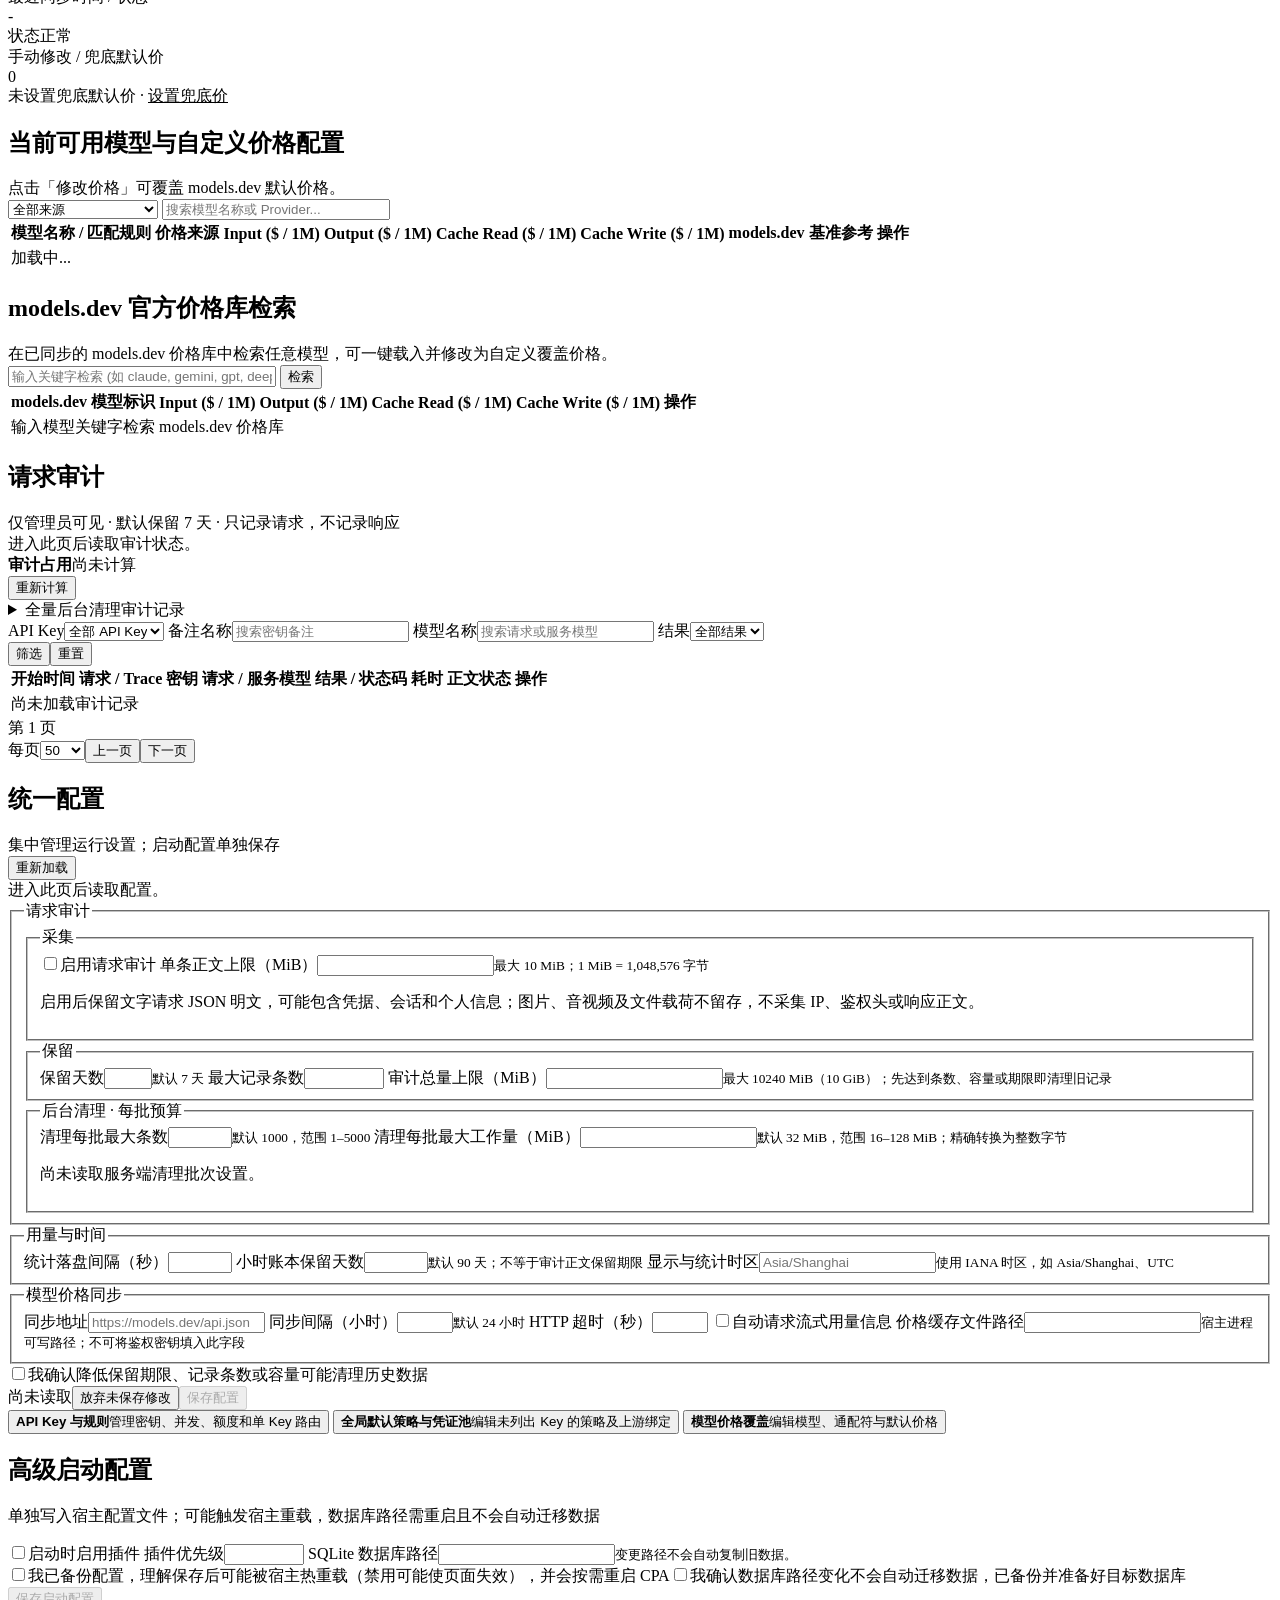
==== commit d3b6f9c0: "feat: background audit cleanup and refined layout (v0.11.3)" ====
--- a/web/index.html
+++ b/web/index.html
@@ -585,10 +585,52 @@
         <button type="button" class="btn btn-sm" id="auditStorageRefresh">重新计算</button>
       </div>
       <details class="audit-cleanup-section" id="auditCleanupSection">
-        <summary>手动清理审计记录</summary>
-        <div class="audit-cleanup-controls"><label>清理范围<select id="auditCleanupScope"><option value="expired">仅过期记录</option><option value="1d">1 天前</option><option value="3d">3 天前</option><option value="7d">7 天前</option><option value="custom">自定义日期前</option><option value="all">全部审计记录</option></select></label><label id="auditCleanupBeforeLabel" class="hidden">指定日期前<input id="auditCleanupBefore" class="input mono" type="text" placeholder="2026-11-09T00:00:00+08:00" autocomplete="off"></label><button type="button" class="btn" id="auditCleanupPreview">预览清理</button></div>
-        <div id="auditCleanupMessage" class="card-hint" role="status">先预览影响范围，再确认执行；只清理审计，不影响密钥规则和用量账本。</div>
-        <div id="auditCleanupConfirmation" class="audit-cleanup-confirm hidden"><label><input id="auditCleanupAcknowledge" type="checkbox" aria-describedby="auditCleanupMessage">我确认永久删除预览中的审计记录</label><button type="button" class="btn btn-sm btn-danger" id="auditCleanupConfirm" aria-describedby="auditCleanupMessage" disabled>确认清理</button><button type="button" class="btn btn-sm" id="auditCleanupCancel">取消</button></div>
+        <summary>全量后台清理审计记录</summary>
+        <p class="audit-cleanup-intro">先预览范围并确认，再跟踪后台任务。离开页面不会中断清理。</p>
+        <div class="audit-cleanup-layout">
+          <form id="auditCleanupStartForm" class="audit-cleanup-card" method="post" action="/v0/management/key-guard/audit/cleanup/jobs" aria-label="预览并确认全量后台清理">
+            <fieldset class="audit-cleanup-step">
+              <legend><span class="audit-cleanup-step-number" aria-hidden="true">01</span> 选择清理范围</legend>
+              <div class="audit-cleanup-controls">
+                <label for="auditCleanupScope">清理范围<select id="auditCleanupScope" name="scope"><option value="expired">仅过期记录</option><option value="1d">1 天前</option><option value="3d">3 天前</option><option value="7d">7 天前</option><option value="custom">自定义日期前</option><option value="all">全部审计记录</option></select></label>
+                <label for="auditCleanupBefore" id="auditCleanupBeforeLabel" class="hidden">指定日期前<input id="auditCleanupBefore" name="before" aria-describedby="auditCleanupMessage" class="input mono" type="text" placeholder="2026-11-09T00:00:00+08:00" autocomplete="off"><small>使用含时区的日期时间，例如上方格式。</small></label>
+                <button type="button" class="btn" id="auditCleanupPreview">预览清理</button>
+              </div>
+            </fieldset>
+            <div class="audit-cleanup-preview-note"><strong>预览与状态</strong><div id="auditCleanupMessage" class="card-hint" role="status">先预览影响范围，再确认执行；只清理审计，不影响密钥规则和用量账本。</div></div>
+            <fieldset id="auditCleanupConfirmation" class="audit-cleanup-step audit-cleanup-confirm hidden">
+              <legend><span class="audit-cleanup-step-number" aria-hidden="true">02</span> 确认永久删除</legend>
+              <label for="auditCleanupAcknowledge"><input id="auditCleanupAcknowledge" name="confirm" type="checkbox" aria-describedby="auditCleanupMessage">我确认永久删除预览全部快照，后续新增记录不纳入</label>
+              <div class="audit-cleanup-actions"><button type="submit" class="btn btn-sm btn-danger" id="auditCleanupConfirm" aria-describedby="auditCleanupMessage" disabled>确认全部快照并后台清理</button><button type="button" class="btn btn-sm" id="auditCleanupCancel">放弃本地确认</button></div>
+            </fieldset>
+          </form>
+          <section class="audit-cleanup-card audit-cleanup-jobs" aria-labelledby="auditCleanupJobsTitle">
+            <div class="audit-cleanup-panel-heading"><h3 id="auditCleanupJobsTitle"><span class="audit-cleanup-step-number" aria-hidden="true">03</span> 后台清理任务</h3><button type="button" class="btn btn-sm" id="auditCleanupJobsRefresh">刷新任务</button></div>
+            <div class="audit-cleanup-controls"><label for="auditCleanupJobSelect">查看任务<select id="auditCleanupJobSelect" name="cleanup_job" aria-describedby="auditCleanupJobMessage"></select></label></div>
+            <p id="auditCleanupJobMessage" class="card-hint audit-cleanup-job-note" role="status">尚无任务时，请先预览范围并确认清理。</p>
+            <div id="auditCleanupJobDetails" class="hidden">
+              <div class="audit-cleanup-progress-heading"><span id="auditCleanupJobBadge" class="audit-cleanup-job-badge"></span><span id="auditCleanupPercent" class="mono"></span></div>
+              <p id="auditCleanupJobState" role="status" aria-live="polite"></p>
+              <progress id="auditCleanupProgress" aria-labelledby="auditCleanupJobsTitle auditCleanupJobState" aria-describedby="auditCleanupJobStats"></progress>
+              <dl class="audit-cleanup-metrics">
+                <div><dt>已处理</dt><dd id="auditCleanupMetricProcessed">—</dd></div>
+                <div><dt>已删除</dt><dd id="auditCleanupMetricDeleted">—</dd></div>
+                <div><dt>已跳过</dt><dd id="auditCleanupMetricSkipped">—</dd></div>
+                <div><dt>剩余记录</dt><dd id="auditCleanupMetricRemaining">—</dd></div>
+                <div><dt>已删除逻辑量</dt><dd id="auditCleanupMetricBytes">—</dd></div>
+                <div><dt>已完成批次</dt><dd id="auditCleanupMetricBatches">—</dd></div>
+              </dl>
+              <p id="auditCleanupJobStats" class="card-hint"></p>
+              <p id="auditCleanupJobMeta" class="audit-cleanup-job-meta mono"></p>
+              <p id="auditCleanupJobError" class="card-hint" role="status"></p>
+              <fieldset class="audit-cleanup-step audit-cleanup-confirm audit-cleanup-job-actions">
+                <legend>任务操作</legend>
+                <label for="auditCleanupCancelAcknowledge"><input id="auditCleanupCancelAcknowledge" name="ack_cancel" type="checkbox" aria-describedby="auditCleanupJobMessage">取消只停止剩余清理，已删除记录不可恢复</label>
+                <div class="audit-cleanup-actions"><button type="button" class="btn btn-sm btn-danger" id="auditCleanupJobCancel" disabled>取消后台任务</button><button type="button" class="btn btn-sm" id="auditCleanupJobResume" disabled>继续失败任务（同一快照）</button></div>
+              </fieldset>
+            </div>
+          </section>
+        </div>
       </details>
       <form id="auditFilterForm" class="audit-filters">
         <label>API Key<select id="auditKey" aria-label="按 API Key 筛选"><option value="">全部 API Key</option></select></label>
@@ -621,13 +663,21 @@
       <div class="card-header"><div><h2 class="card-title">统一配置</h2><div class="card-subtitle">集中管理运行设置；启动配置单独保存</div></div><button type="button" class="btn btn-sm" id="settingsReload">重新加载</button></div>
       <div id="settingsMessage" class="card-hint" role="status">进入此页后读取配置。</div>
       <form id="settingsForm" novalidate>
-        <fieldset class="settings-section"><legend>请求审计</legend><div class="settings-grid">
-          <label class="settings-check"><input id="settingAuditEnabled" type="checkbox">启用请求审计</label>
-          <label>保留天数<input id="settingAuditRetention" class="input" type="number" min="1" max="90" step="1"><small>默认 7 天</small></label>
-          <label>最大记录条数<input id="settingAuditRecords" class="input" type="number" min="1" max="100000" step="1"></label>
-          <label>单条正文上限（MiB）<input id="settingAuditBodyMiB" class="input" type="number" min="0.000244140625" max="10" step="any"><small>最大 10 MiB；1 MiB = 1,048,576 字节</small></label>
-          <label>审计总量上限（MiB）<input id="settingAuditTotalMiB" class="input" type="number" min="1" max="10240" step="any" aria-describedby="settingAuditTotalHint"><small id="settingAuditTotalHint">最大 10240 MiB（10 GiB）；先达到条数、容量或期限即清理旧记录</small></label>
-        </div><p class="card-hint">启用后保留文字请求 JSON 明文，可能包含凭据、会话和个人信息；图片、音视频及文件载荷不留存，不采集 IP、鉴权头或响应正文。</p></fieldset>
+        <fieldset class="settings-section settings-audit"><legend>请求审计</legend>
+          <fieldset class="settings-audit-group"><legend>采集</legend><div class="settings-grid">
+            <label class="settings-check" for="settingAuditEnabled"><input id="settingAuditEnabled" type="checkbox">启用请求审计</label>
+            <label for="settingAuditBodyMiB">单条正文上限（MiB）<input id="settingAuditBodyMiB" class="input" type="number" min="0.000244140625" max="10" step="any"><small>最大 10 MiB；1 MiB = 1,048,576 字节</small></label>
+          </div><p class="card-hint">启用后保留文字请求 JSON 明文，可能包含凭据、会话和个人信息；图片、音视频及文件载荷不留存，不采集 IP、鉴权头或响应正文。</p></fieldset>
+          <fieldset class="settings-audit-group"><legend>保留</legend><div class="settings-grid">
+            <label for="settingAuditRetention">保留天数<input id="settingAuditRetention" class="input" type="number" min="1" max="90" step="1"><small>默认 7 天</small></label>
+            <label for="settingAuditRecords">最大记录条数<input id="settingAuditRecords" class="input" type="number" min="1" max="100000" step="1"></label>
+            <label for="settingAuditTotalMiB">审计总量上限（MiB）<input id="settingAuditTotalMiB" class="input" type="number" min="1" max="10240" step="any" aria-describedby="settingAuditTotalHint"><small id="settingAuditTotalHint">最大 10240 MiB（10 GiB）；先达到条数、容量或期限即清理旧记录</small></label>
+          </div></fieldset>
+          <fieldset class="settings-audit-group settings-audit-batches"><legend>后台清理 · 每批预算</legend><div class="settings-grid">
+            <label for="settingCleanupBatchRecords">清理每批最大条数<input id="settingCleanupBatchRecords" name="cleanup_batch_max_records" class="input" type="number" min="1" max="5000" step="1" aria-describedby="settingsCleanupBatchStatus"><small>默认 1000，范围 1–5000</small></label>
+            <label for="settingCleanupBatchMiB">清理每批最大工作量（MiB）<input id="settingCleanupBatchMiB" name="cleanup_batch_max_bytes" class="input" type="number" min="16" max="128" step="any" aria-describedby="settingsCleanupBatchStatus"><small>默认 32 MiB，范围 16–128 MiB；精确转换为整数字节</small></label>
+          </div><p id="settingsCleanupBatchStatus" class="card-hint" role="status">尚未读取服务端清理批次设置。</p></fieldset>
+        </fieldset>
         <fieldset class="settings-section"><legend>用量与时间</legend><div class="settings-grid">
           <label>统计落盘间隔（秒）<input id="settingFlushSeconds" class="input" type="number" min="1" max="3600" step="1"></label>
           <label>小时账本保留天数<input id="settingLedgerRetention" class="input" type="number" min="1" max="3650" step="1"><small>默认 90 天；不等于审计正文保留期限</small></label>
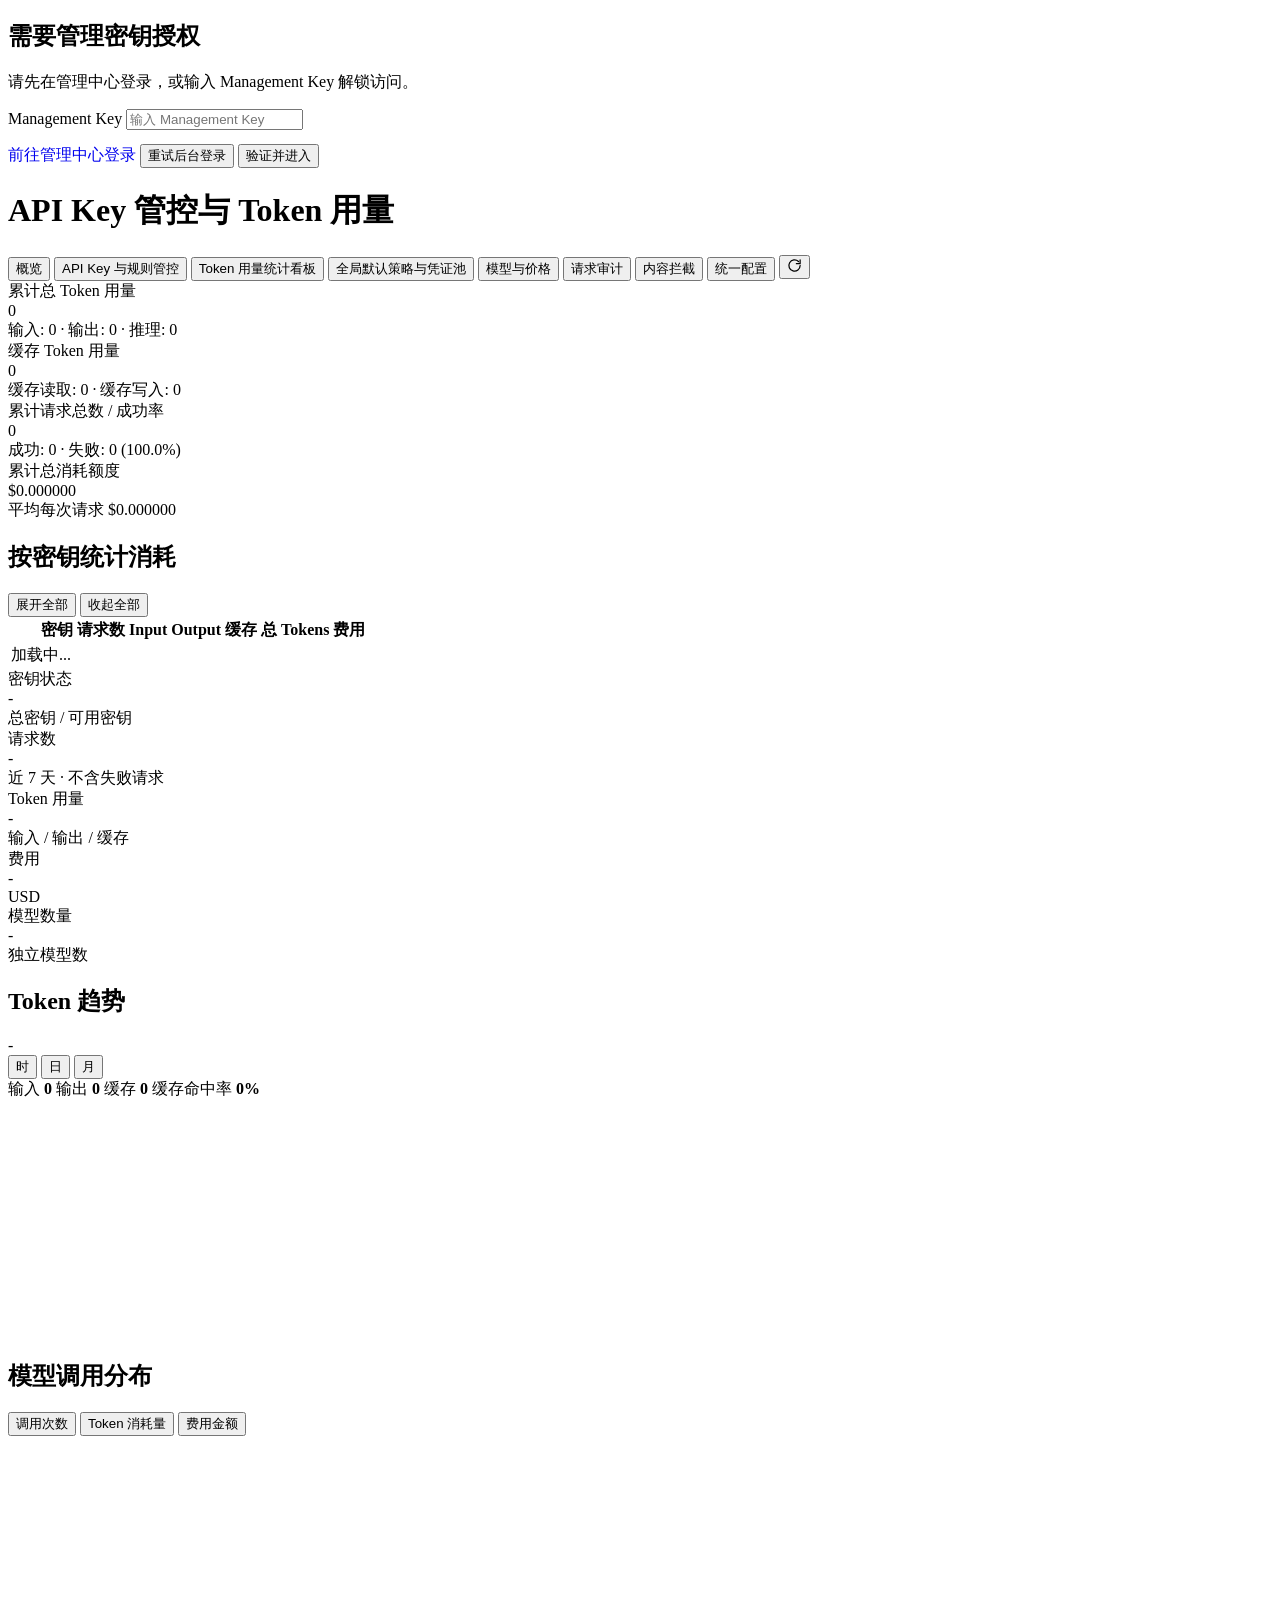
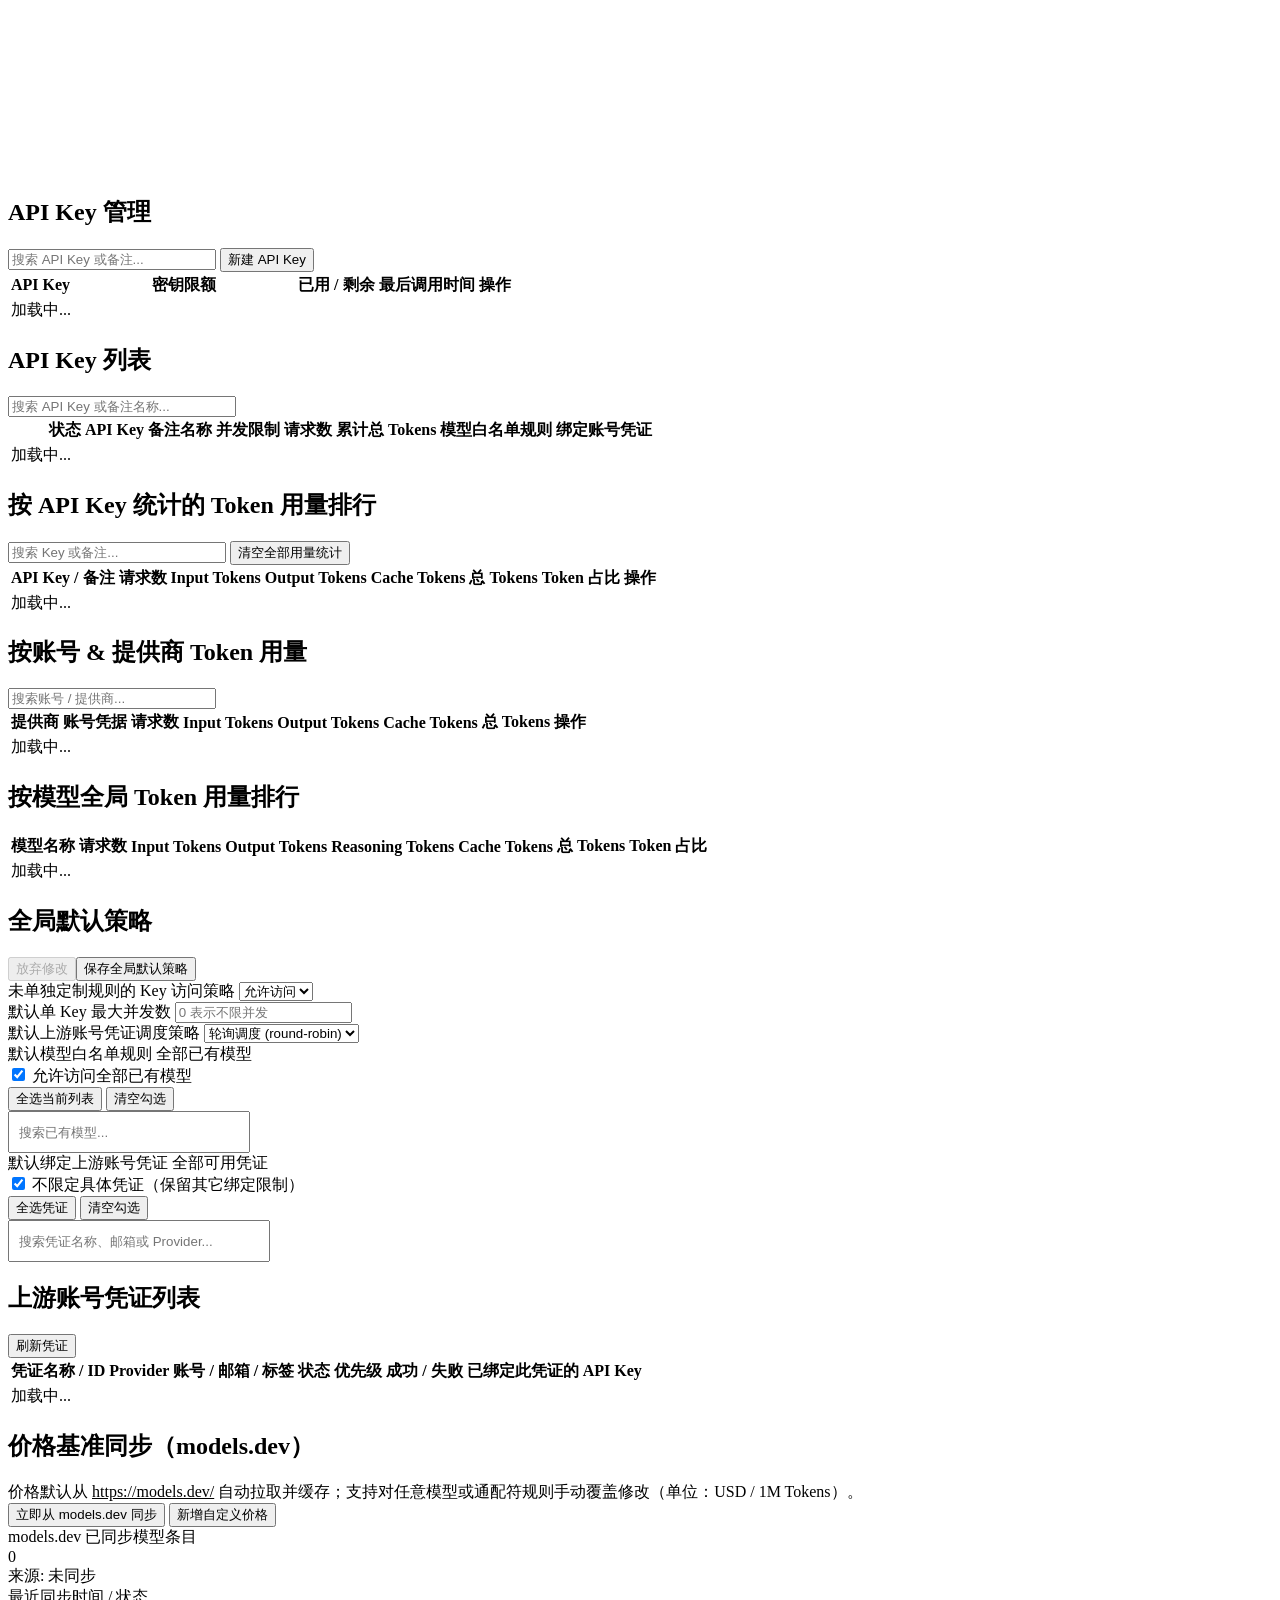
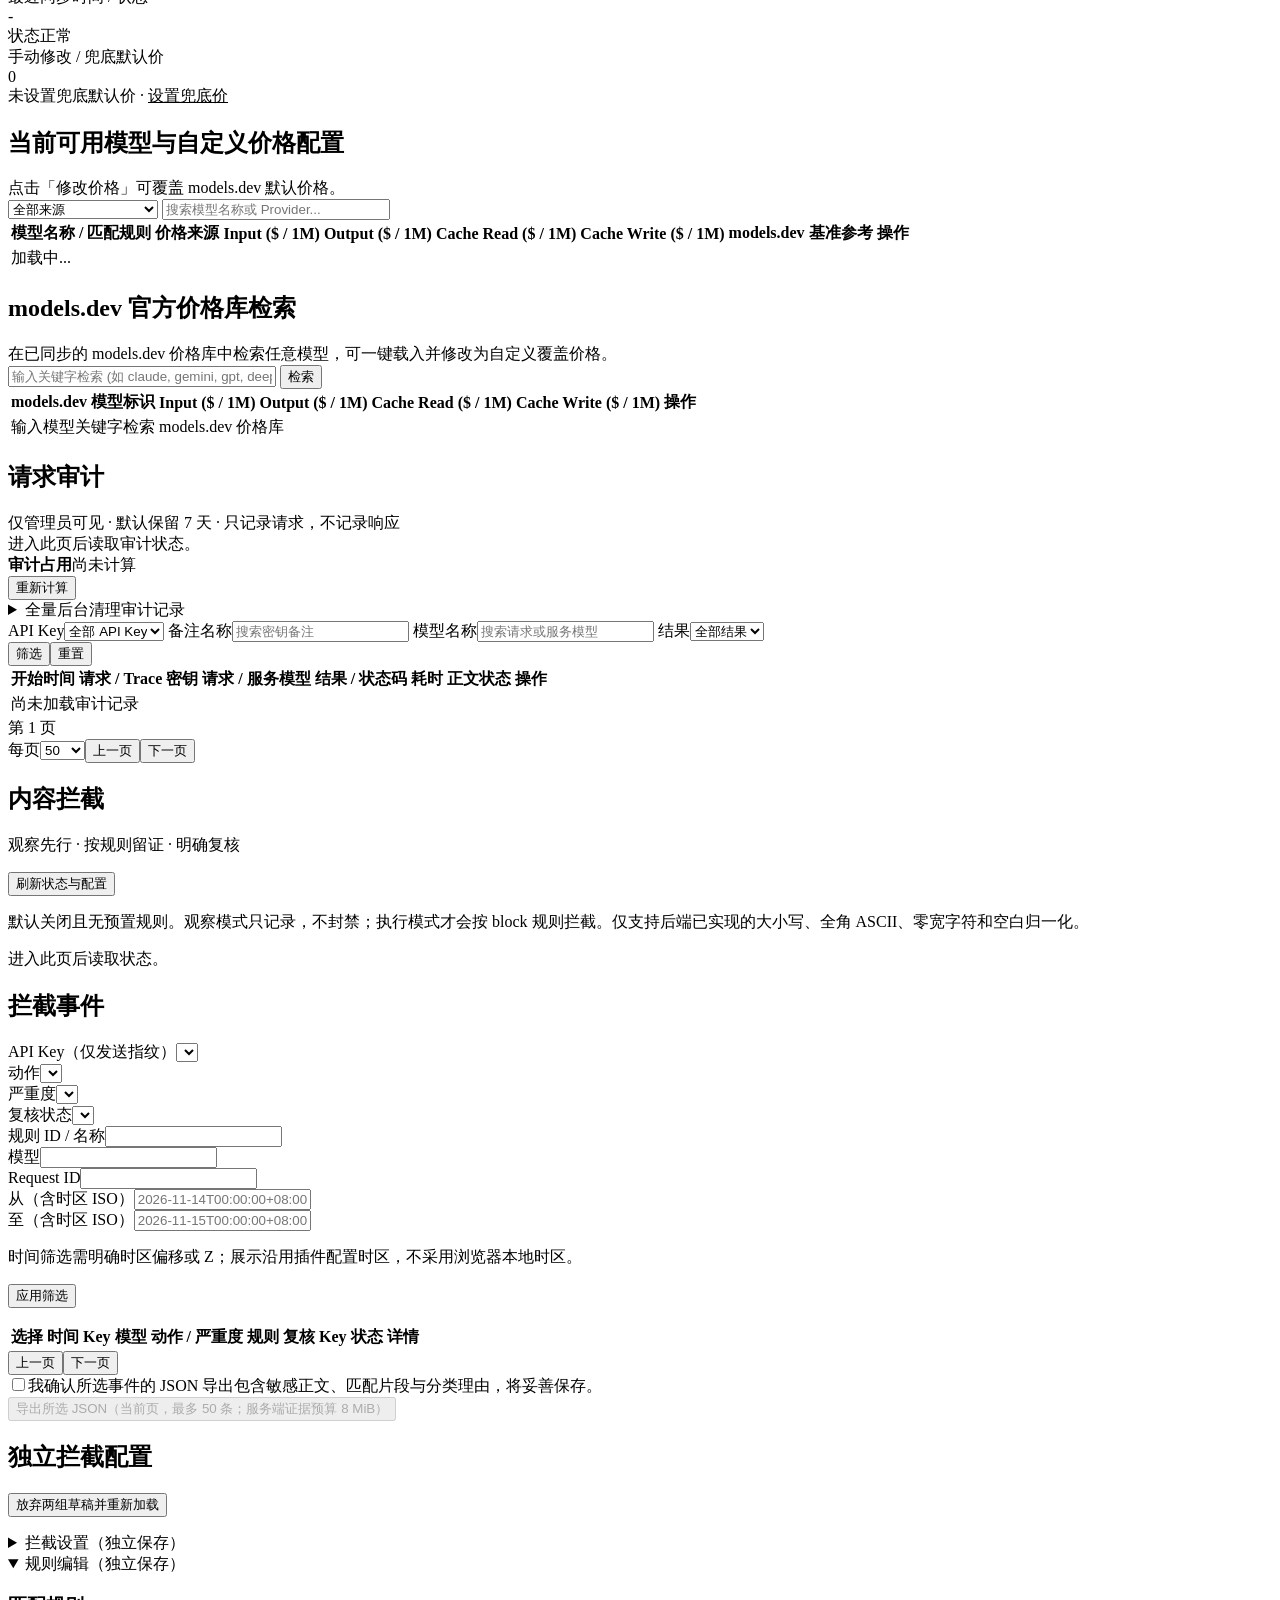
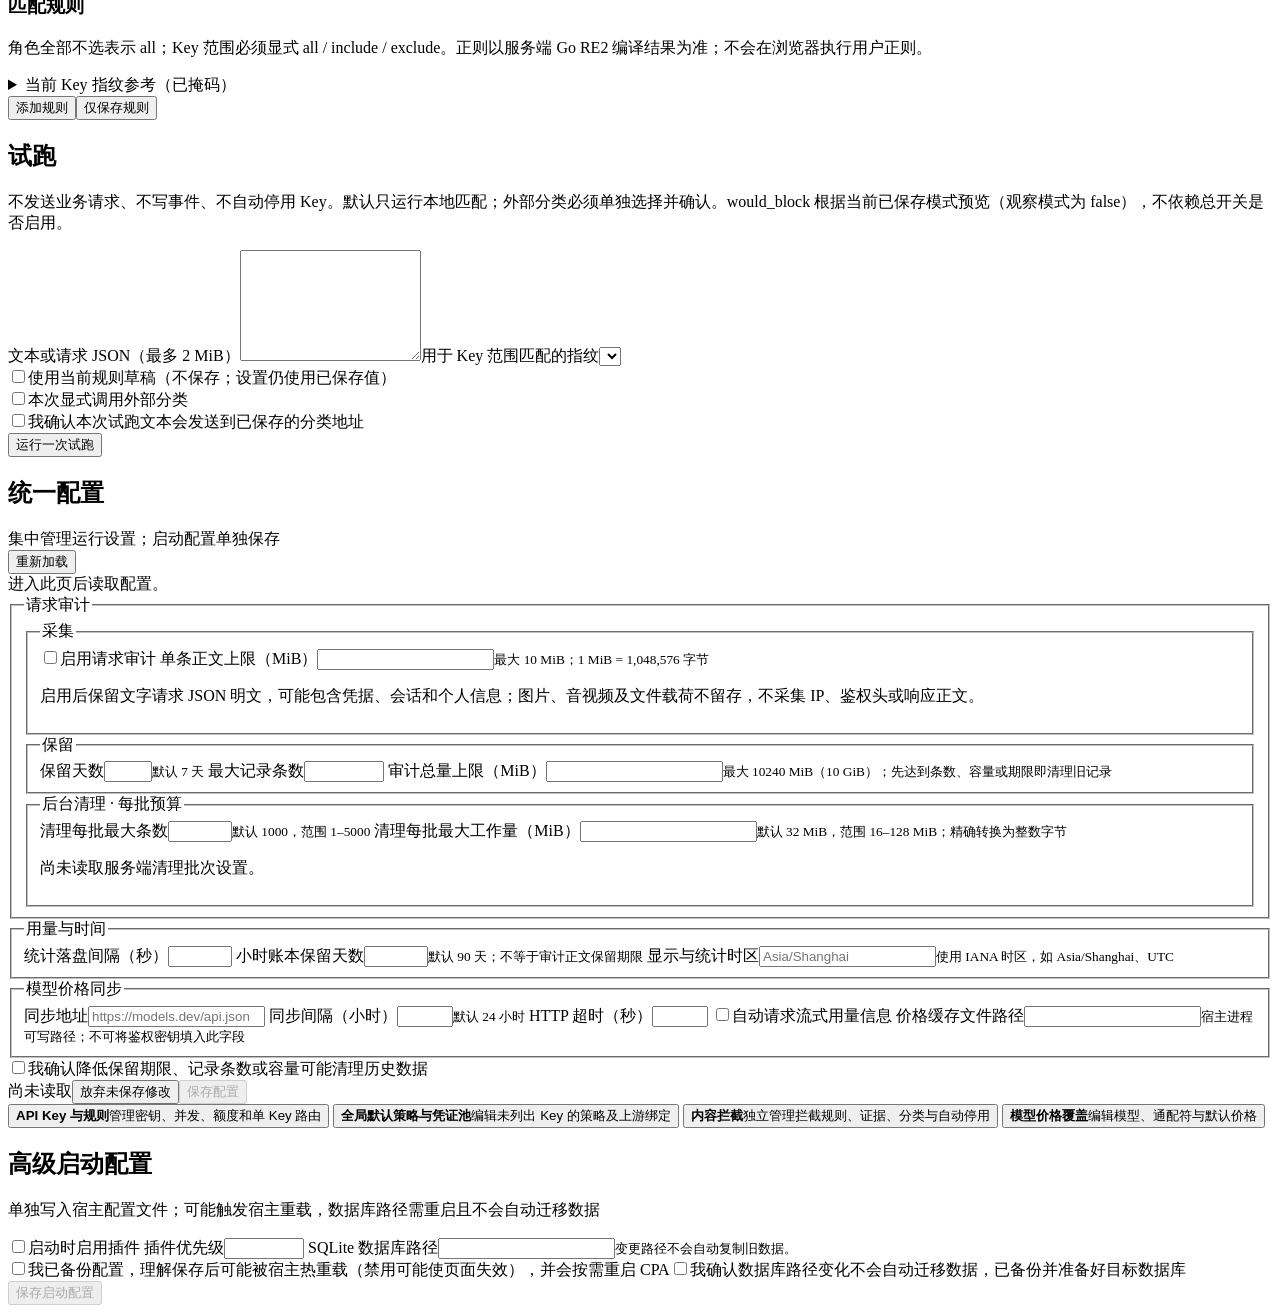
==== commit e06c9aab: "feat: request content interception and forensic review (v0.11.5-pre.1)" ====
--- a/web/index.html
+++ b/web/index.html
@@ -50,6 +50,7 @@
       <button type="button" class="tab-btn" data-tab="tab-routing" onclick="switchAdminTab('tab-routing')">全局默认策略与凭证池</button>
       <button type="button" class="tab-btn" data-tab="tab-pricing" onclick="switchAdminTab('tab-pricing')">模型与价格</button>
       <button type="button" class="tab-btn" data-tab="tab-audit" onclick="switchAdminTab('tab-audit')">请求审计</button>
+      <button type="button" class="tab-btn" data-tab="tab-intercept" onclick="switchAdminTab('tab-intercept')">内容拦截</button>
       <button type="button" class="tab-btn" data-tab="tab-settings" onclick="switchAdminTab('tab-settings')">统一配置</button>
       <span class="tabs-divider" aria-hidden="true"></span>
       <button type="button" class="tabs-refresh" id="tabsRefreshBtn" onclick="refreshAllData()" title="刷新数据" aria-label="刷新数据">
@@ -657,6 +658,55 @@
         </div>
     </dialog>
   </section>
+  <!-- Independent content interception; never included in unified settings PUT. -->
+  <section id="tab-intercept" class="admin-tab hidden">
+    <div class="card"><div class="card-header"><div><h2 class="card-title">内容拦截</h2><p class="card-subtitle">观察先行 · 按规则留证 · 明确复核</p></div><button id="interceptReload" type="button" class="btn">刷新状态与配置</button></div>
+      <p class="card-hint">默认关闭且无预置规则。观察模式只记录，不封禁；执行模式才会按 block 规则拦截。仅支持后端已实现的大小写、全角 ASCII、零宽字符和空白归一化。</p>
+      <div id="interceptStatus" class="intercept-status" role="status">进入此页后读取状态。</div>
+    </div>
+    <div class="card"><h2 id="interceptEventsTitle" class="card-title">拦截事件</h2>
+      <search><form id="interceptFilters" aria-labelledby="interceptEventsTitle" action="/v0/management/key-guard/intercept/events" method="get"><div class="intercept-grid">
+        <div><label for="interceptFilterKey">API Key（仅发送指纹）</label><select id="interceptFilterKey" name="key_fingerprint" class="input"></select></div>
+        <div><label for="interceptFilterAction">动作</label><select id="interceptFilterAction" name="action" class="input"></select></div>
+        <div><label for="interceptFilterSeverity">严重度</label><select id="interceptFilterSeverity" name="severity" class="input"></select></div>
+        <div><label for="interceptFilterReview">复核状态</label><select id="interceptFilterReview" name="review" class="input"></select></div>
+        <div><label for="interceptFilterRule">规则 ID / 名称</label><input id="interceptFilterRule" name="rule" class="input" maxlength="256"></div>
+        <div><label for="interceptFilterModel">模型</label><input id="interceptFilterModel" name="model" class="input" maxlength="256"></div>
+        <div><label for="interceptFilterRequest">Request ID</label><input id="interceptFilterRequest" name="request_id" class="input" maxlength="256"></div>
+        <div><label for="interceptFilterFrom">从（含时区 ISO）</label><input id="interceptFilterFrom" name="from" class="input" placeholder="2026-11-14T00:00:00+08:00" aria-describedby="interceptTimeHint"></div>
+        <div><label for="interceptFilterTo">至（含时区 ISO）</label><input id="interceptFilterTo" name="to" class="input" placeholder="2026-11-15T00:00:00+08:00" aria-describedby="interceptTimeHint"></div>
+      </div><p id="interceptTimeHint" class="card-hint">时间筛选需明确时区偏移或 Z；展示沿用插件配置时区，不采用浏览器本地时区。</p><button type="submit" class="btn btn-primary">应用筛选</button></form></search>
+      <p id="interceptListMessage" class="modal-message" role="status"></p>
+      <div class="intercept-table" tabindex="0" role="region" aria-label="内容拦截事件表"><table><thead><tr><th scope="col">选择</th><th scope="col">时间</th><th scope="col">Key</th><th scope="col">模型</th><th scope="col">动作 / 严重度</th><th scope="col">规则</th><th scope="col">复核</th><th scope="col">Key 状态</th><th scope="col">详情</th></tr></thead><tbody id="interceptList"></tbody></table></div>
+      <div class="intercept-actions"><span id="interceptPageInfo" class="card-hint"></span><button id="interceptPrev" type="button" class="btn">上一页</button><button id="interceptNext" type="button" class="btn">下一页</button></div>
+      <div class="settings-prune"><input id="interceptAckExport" name="ack_export" type="checkbox"><label for="interceptAckExport">我确认所选事件的 JSON 导出包含敏感正文、匹配片段与分类理由，将妥善保存。</label></div>
+      <div class="intercept-actions"><button id="interceptExport" type="button" class="btn" disabled>导出所选 JSON（当前页，最多 50 条；服务端证据预算 8 MiB）</button><a id="interceptDownload" class="btn" hidden>下载已生成的 JSON</a></div>
+    </div>
+    <div class="card"><div class="card-header"><h2 class="card-title">独立拦截配置</h2><button id="interceptDiscard" type="button" class="btn">放弃两组草稿并重新加载</button></div><p id="interceptDirty" class="card-hint"></p><p id="interceptConfigMessage" class="modal-message" role="status" tabindex="-1"></p>
+      <details><summary>拦截设置（独立保存）</summary>
+        <form id="interceptSettingsForm" aria-labelledby="interceptSettingsTitle" action="/v0/management/key-guard/intercept/config" method="post">
+          <fieldset class="settings-section"><legend id="interceptSettingsTitle">采集与保留</legend><div id="interceptGeneralFields" class="intercept-grid"></div><p class="card-hint">正文与匹配证据为明文，可能含凭据、对话或个人信息；媒体载荷不保留。关闭正文采集不等同于停止规则扫描。</p></fieldset>
+          <fieldset class="settings-section"><legend>自动停用</legend><div id="interceptAutoFields" class="intercept-grid"></div><p class="card-hint">仅执行模式下，达到最低严重度的合格 block 规则命中参与计数；扫描超限、审核服务错误、观察模式和单纯 flag 不会触发自动停用。先本地停用，宿主同步可能待完成。</p></fieldset>
+          <fieldset class="settings-section"><legend>外部分类服务</legend><p class="settings-prune">警告：启用后会将请求文字发送到所配置地址；这不是本地处理。地址由管理员配置，请确认接收方可信、授权与隐私要求。页面不会自动试调用。</p><div id="interceptClassifierFields" class="intercept-grid"></div>
+            <div class="intercept-secret"><label for="interceptAPIKey">分类 API Key（只写；留空保留）</label><input id="interceptAPIKey" name="classifier_api_key" class="input" type="password" autocomplete="new-password" maxlength="4096" aria-describedby="interceptSecretStatus"><span id="interceptSecretStatus" class="card-hint"></span><div><input id="interceptClearAPIKey" name="clear_classifier_api_key" type="checkbox"><label for="interceptClearAPIKey">明确清除已保存的分类凭据（不自动停用分类服务）</label></div></div>
+            <div class="settings-prune"><input id="interceptAckExternal" name="ack_external" type="checkbox"><label for="interceptAckExternal">我理解并授权将文字发送至配置的外部分类地址（保存启用状态时必须确认）</label></div>
+          </fieldset>
+          <div class="settings-prune"><input id="interceptAckPrune" name="ack_prune" type="checkbox"><label for="interceptAckPrune">我确认降低保留天数、记录数或容量可能删除历史证据</label></div><button id="interceptSaveSettings" type="submit" class="btn btn-primary">仅保存拦截设置</button>
+        </form>
+      </details>
+      <details open><summary>规则编辑（独立保存）</summary><form id="interceptRulesForm" aria-labelledby="interceptRulesTitle" action="/v0/management/key-guard/intercept/config" method="post"><h3 id="interceptRulesTitle">匹配规则</h3><p class="card-hint">角色全部不选表示 all；Key 范围必须显式 all / include / exclude。正则以服务端 Go RE2 编译结果为准；不会在浏览器执行用户正则。</p><details><summary>当前 Key 指纹参考（已掩码）</summary><div id="interceptKeyReference" class="intercept-key-reference"></div></details><div id="interceptRules"></div><div class="intercept-actions"><button id="interceptAddRule" type="button" class="btn">添加规则</button><button id="interceptSaveRules" type="submit" class="btn btn-primary">仅保存规则</button></div></form></details>
+    </div>
+    <div class="card"><h2 id="interceptTestTitle" class="card-title">试跑</h2><p class="card-hint">不发送业务请求、不写事件、不自动停用 Key。默认只运行本地匹配；外部分类必须单独选择并确认。would_block 根据当前已保存模式预览（观察模式为 false），不依赖总开关是否启用。</p>
+      <form id="interceptTestForm" aria-labelledby="interceptTestTitle" action="/v0/management/key-guard/intercept/test" method="post"><label for="interceptTestText">文本或请求 JSON（最多 2 MiB）</label><textarea id="interceptTestText" name="text" class="input" rows="7" required spellcheck="false"></textarea><label for="interceptTestKey">用于 Key 范围匹配的指纹</label><select id="interceptTestKey" name="key_fingerprint" class="input"></select>
+        <div class="intercept-check"><input id="interceptTestDraft" name="draft_rules" type="checkbox"><label for="interceptTestDraft">使用当前规则草稿（不保存；设置仍使用已保存值）</label></div><div class="intercept-check"><input id="interceptTestClassifier" name="classifier" type="checkbox"><label for="interceptTestClassifier">本次显式调用外部分类</label></div><div class="settings-prune"><input id="interceptTestAckExternal" name="ack_external" type="checkbox"><label for="interceptTestAckExternal">我确认本次试跑文本会发送到已保存的分类地址</label></div><button id="interceptTestSubmit" type="submit" class="btn btn-primary">运行一次试跑</button>
+      </form><p id="interceptTestMessage" class="modal-message" role="status"></p><pre id="interceptTestResult" class="intercept-json" tabindex="0" aria-label="试跑结果"></pre>
+    </div>
+    <dialog id="interceptDetail" class="app-dialog modal intercept-detail" aria-labelledby="interceptDetailTitle" closedby="any">
+      <div class="modal-header"><h2 id="interceptDetailTitle" class="card-title">拦截事件详情</h2><button id="interceptDetailClose" type="button" class="btn" autofocus>关闭详情</button></div><div class="modal-body"><p id="interceptDetailMessage" class="modal-message" role="status"></p><details><summary>事件元数据与哈希</summary><pre id="interceptDetailMeta" class="intercept-json" tabindex="0"></pre></details><h3>保存的证据正文</h3><pre id="interceptDetailBody" class="intercept-json" tabindex="0"></pre><h3>命中规则与片段</h3><pre id="interceptDetailMatches" class="intercept-json" tabindex="0"></pre><h3>外部分类结果</h3><pre id="interceptDetailClassifier" class="intercept-json" tabindex="0"></pre>
+        <form id="interceptReviewForm" aria-labelledby="interceptReviewTitle" action="/v0/management/key-guard/intercept/events/review" method="post"><h3 id="interceptReviewTitle">人工复核</h3><label for="interceptReviewStatus">复核结论</label><select id="interceptReviewStatus" name="status" class="input"></select><label for="interceptReviewNote">备注（最多 2000 UTF-8 字节）</label><textarea id="interceptReviewNote" name="note" class="input" rows="3" maxlength="2000"></textarea><button id="interceptReviewSubmit" type="submit" class="btn btn-primary">保存复核</button></form>
+      </div>
+    </dialog>
+  </section>
   <!-- Unified runtime settings and separately staged startup configuration. -->
   <section id="tab-settings" class="admin-tab hidden">
     <div class="card">
@@ -697,6 +747,7 @@
     <div class="settings-jump-grid">
       <button type="button" class="card settings-jump" id="settingsJumpKeys"><strong>API Key 与规则</strong><span>管理密钥、并发、额度和单 Key 路由</span></button>
       <button type="button" class="card settings-jump" id="settingsJumpPolicy"><strong>全局默认策略与凭证池</strong><span>编辑未列出 Key 的策略及上游绑定</span></button>
+      <button type="button" class="card settings-jump" id="settingsJumpIntercept"><strong>内容拦截</strong><span>独立管理拦截规则、证据、分类与自动停用</span></button>
       <button type="button" class="card settings-jump" id="settingsJumpPricing"><strong>模型价格覆盖</strong><span>编辑模型、通配符与默认价格</span></button>
     </div>
     <div class="card"><div class="card-header"><div><h2 class="card-title">高级启动配置</h2><div class="card-subtitle">单独写入宿主配置文件；可能触发宿主重载，数据库路径需重启且不会自动迁移数据</div></div></div><dl id="settingsBootstrap" class="settings-bootstrap"></dl>
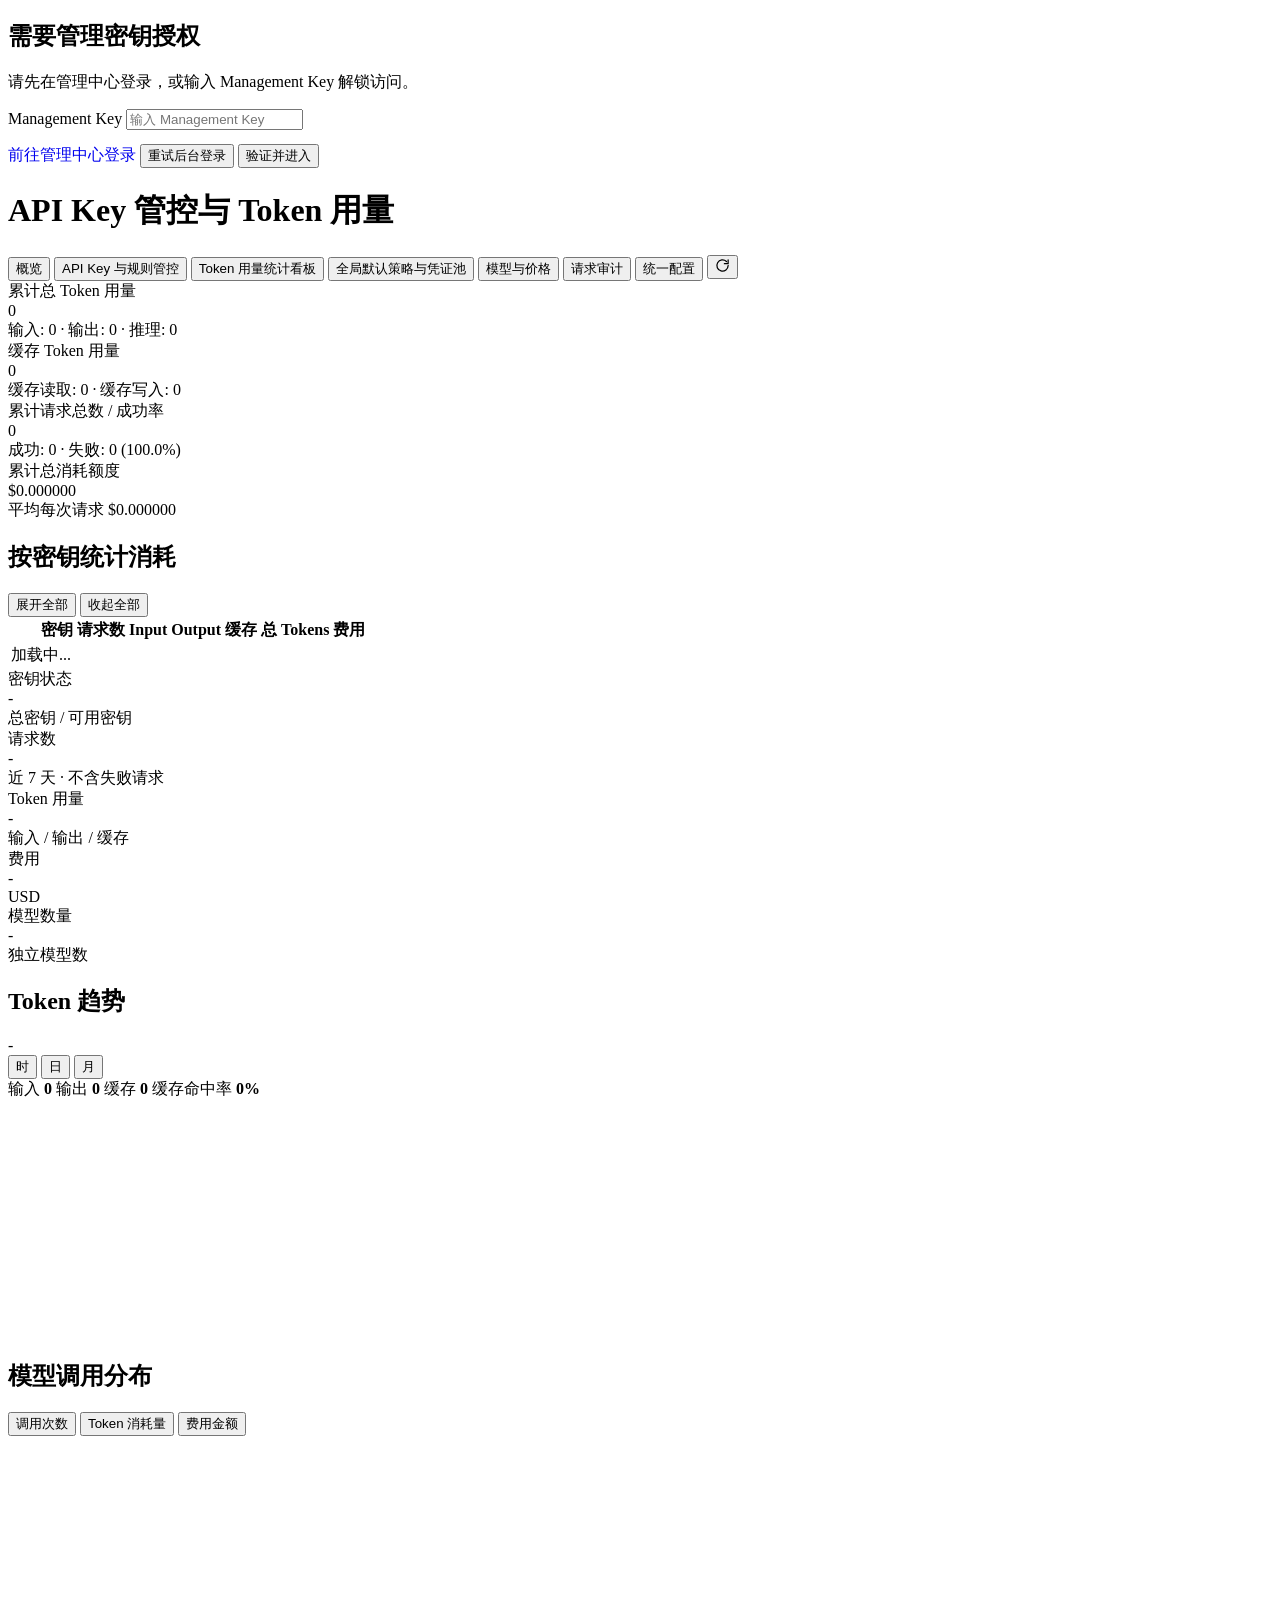
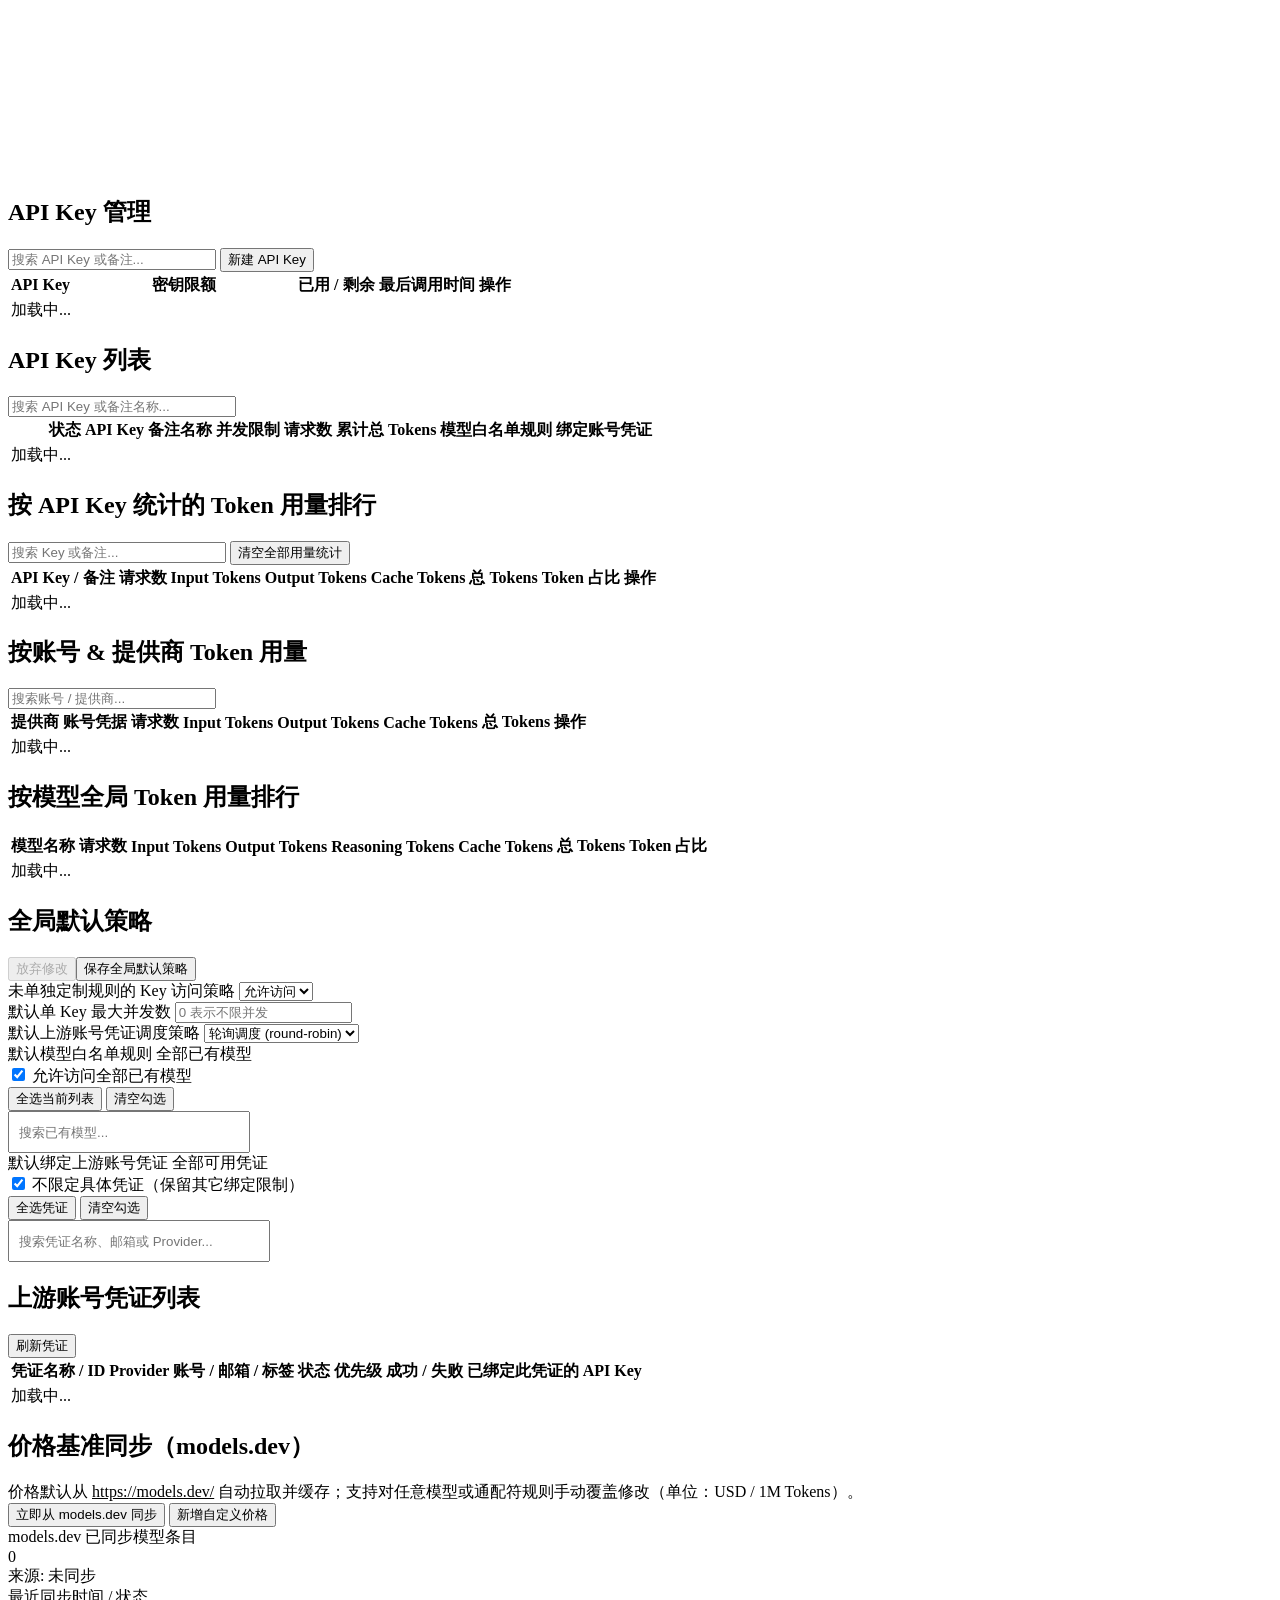
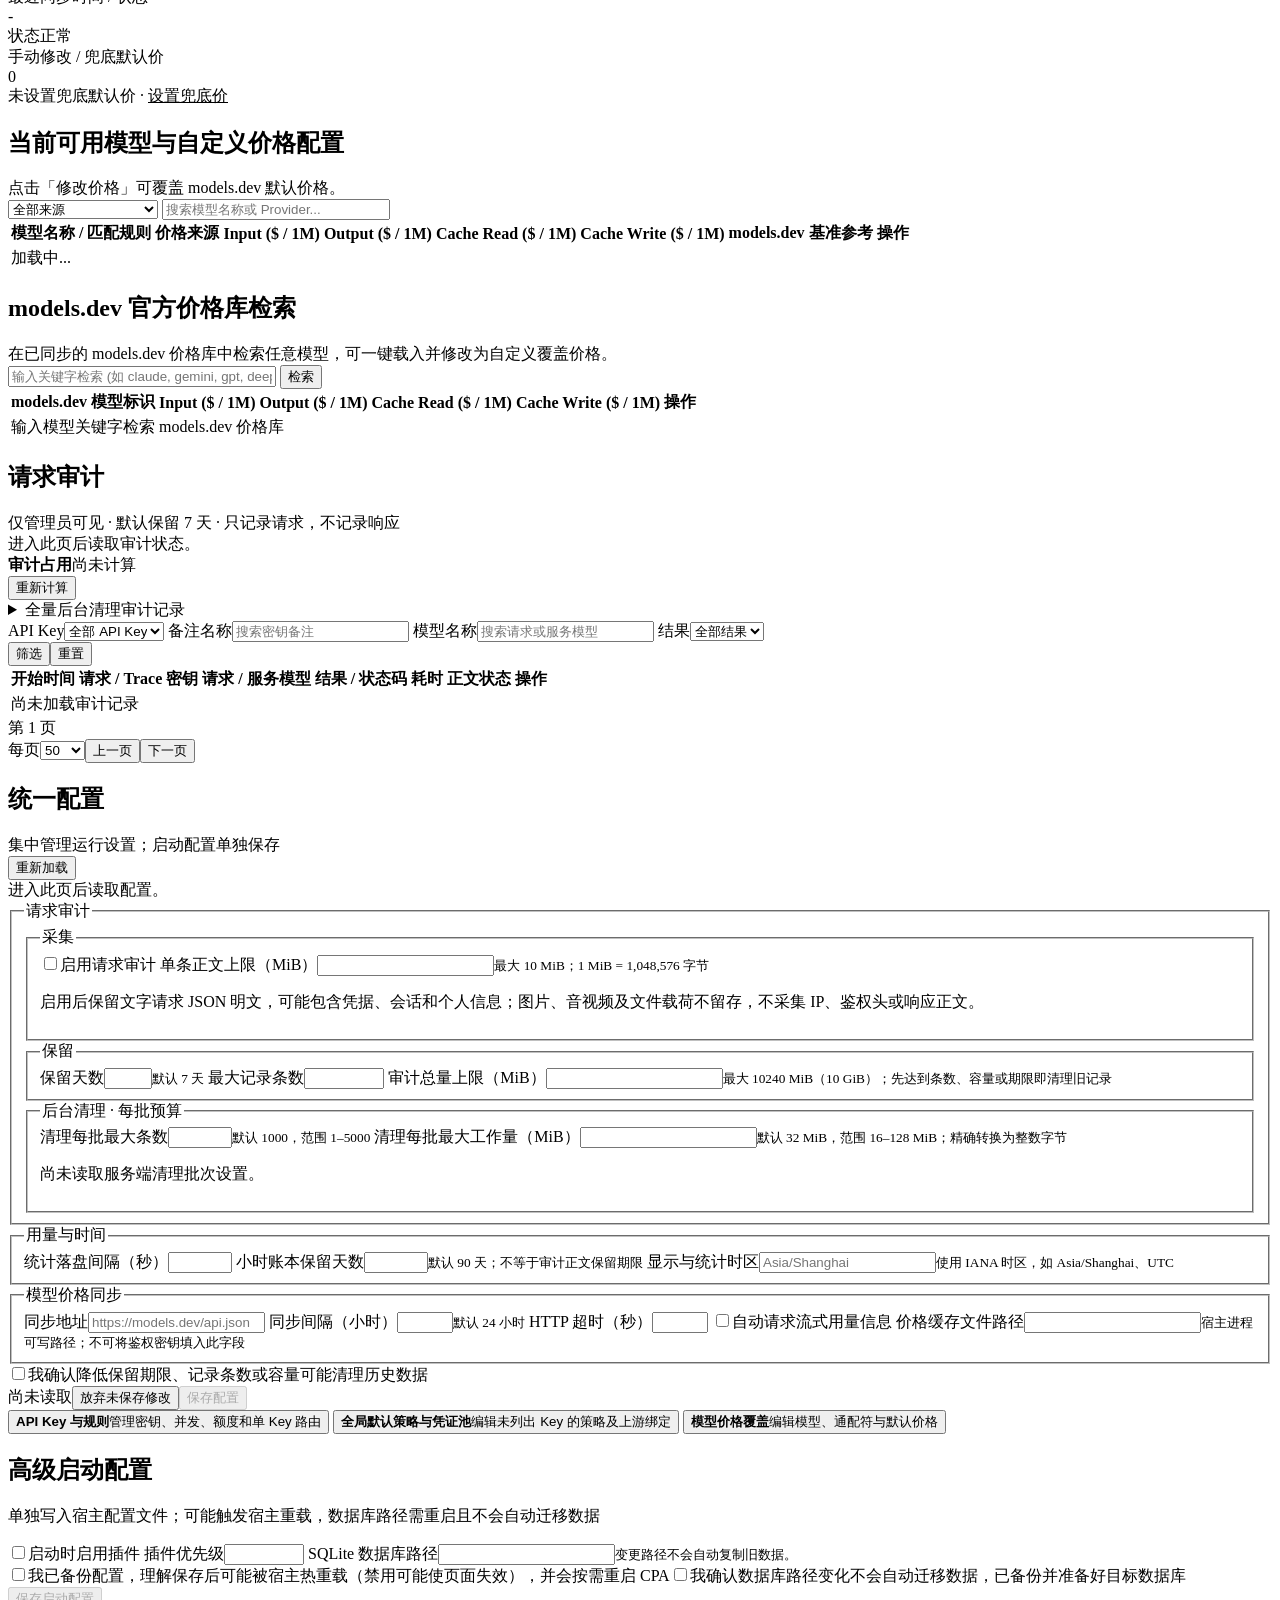
==== commit 11f5c8f1: "revert: remove request content interception preview" ====
--- a/web/index.html
+++ b/web/index.html
@@ -50,7 +50,6 @@
       <button type="button" class="tab-btn" data-tab="tab-routing" onclick="switchAdminTab('tab-routing')">全局默认策略与凭证池</button>
       <button type="button" class="tab-btn" data-tab="tab-pricing" onclick="switchAdminTab('tab-pricing')">模型与价格</button>
       <button type="button" class="tab-btn" data-tab="tab-audit" onclick="switchAdminTab('tab-audit')">请求审计</button>
-      <button type="button" class="tab-btn" data-tab="tab-intercept" onclick="switchAdminTab('tab-intercept')">内容拦截</button>
       <button type="button" class="tab-btn" data-tab="tab-settings" onclick="switchAdminTab('tab-settings')">统一配置</button>
       <span class="tabs-divider" aria-hidden="true"></span>
       <button type="button" class="tabs-refresh" id="tabsRefreshBtn" onclick="refreshAllData()" title="刷新数据" aria-label="刷新数据">
@@ -658,55 +657,6 @@
         </div>
     </dialog>
   </section>
-  <!-- Independent content interception; never included in unified settings PUT. -->
-  <section id="tab-intercept" class="admin-tab hidden">
-    <div class="card"><div class="card-header"><div><h2 class="card-title">内容拦截</h2><p class="card-subtitle">观察先行 · 按规则留证 · 明确复核</p></div><button id="interceptReload" type="button" class="btn">刷新状态与配置</button></div>
-      <p class="card-hint">默认关闭且无预置规则。观察模式只记录，不封禁；执行模式才会按 block 规则拦截。仅支持后端已实现的大小写、全角 ASCII、零宽字符和空白归一化。</p>
-      <div id="interceptStatus" class="intercept-status" role="status">进入此页后读取状态。</div>
-    </div>
-    <div class="card"><h2 id="interceptEventsTitle" class="card-title">拦截事件</h2>
-      <search><form id="interceptFilters" aria-labelledby="interceptEventsTitle" action="/v0/management/key-guard/intercept/events" method="get"><div class="intercept-grid">
-        <div><label for="interceptFilterKey">API Key（仅发送指纹）</label><select id="interceptFilterKey" name="key_fingerprint" class="input"></select></div>
-        <div><label for="interceptFilterAction">动作</label><select id="interceptFilterAction" name="action" class="input"></select></div>
-        <div><label for="interceptFilterSeverity">严重度</label><select id="interceptFilterSeverity" name="severity" class="input"></select></div>
-        <div><label for="interceptFilterReview">复核状态</label><select id="interceptFilterReview" name="review" class="input"></select></div>
-        <div><label for="interceptFilterRule">规则 ID / 名称</label><input id="interceptFilterRule" name="rule" class="input" maxlength="256"></div>
-        <div><label for="interceptFilterModel">模型</label><input id="interceptFilterModel" name="model" class="input" maxlength="256"></div>
-        <div><label for="interceptFilterRequest">Request ID</label><input id="interceptFilterRequest" name="request_id" class="input" maxlength="256"></div>
-        <div><label for="interceptFilterFrom">从（含时区 ISO）</label><input id="interceptFilterFrom" name="from" class="input" placeholder="2026-11-14T00:00:00+08:00" aria-describedby="interceptTimeHint"></div>
-        <div><label for="interceptFilterTo">至（含时区 ISO）</label><input id="interceptFilterTo" name="to" class="input" placeholder="2026-11-15T00:00:00+08:00" aria-describedby="interceptTimeHint"></div>
-      </div><p id="interceptTimeHint" class="card-hint">时间筛选需明确时区偏移或 Z；展示沿用插件配置时区，不采用浏览器本地时区。</p><button type="submit" class="btn btn-primary">应用筛选</button></form></search>
-      <p id="interceptListMessage" class="modal-message" role="status"></p>
-      <div class="intercept-table" tabindex="0" role="region" aria-label="内容拦截事件表"><table><thead><tr><th scope="col">选择</th><th scope="col">时间</th><th scope="col">Key</th><th scope="col">模型</th><th scope="col">动作 / 严重度</th><th scope="col">规则</th><th scope="col">复核</th><th scope="col">Key 状态</th><th scope="col">详情</th></tr></thead><tbody id="interceptList"></tbody></table></div>
-      <div class="intercept-actions"><span id="interceptPageInfo" class="card-hint"></span><button id="interceptPrev" type="button" class="btn">上一页</button><button id="interceptNext" type="button" class="btn">下一页</button></div>
-      <div class="settings-prune"><input id="interceptAckExport" name="ack_export" type="checkbox"><label for="interceptAckExport">我确认所选事件的 JSON 导出包含敏感正文、匹配片段与分类理由，将妥善保存。</label></div>
-      <div class="intercept-actions"><button id="interceptExport" type="button" class="btn" disabled>导出所选 JSON（当前页，最多 50 条；服务端证据预算 8 MiB）</button><a id="interceptDownload" class="btn" hidden>下载已生成的 JSON</a></div>
-    </div>
-    <div class="card"><div class="card-header"><h2 class="card-title">独立拦截配置</h2><button id="interceptDiscard" type="button" class="btn">放弃两组草稿并重新加载</button></div><p id="interceptDirty" class="card-hint"></p><p id="interceptConfigMessage" class="modal-message" role="status" tabindex="-1"></p>
-      <details><summary>拦截设置（独立保存）</summary>
-        <form id="interceptSettingsForm" aria-labelledby="interceptSettingsTitle" action="/v0/management/key-guard/intercept/config" method="post">
-          <fieldset class="settings-section"><legend id="interceptSettingsTitle">采集与保留</legend><div id="interceptGeneralFields" class="intercept-grid"></div><p class="card-hint">正文与匹配证据为明文，可能含凭据、对话或个人信息；媒体载荷不保留。关闭正文采集不等同于停止规则扫描。</p></fieldset>
-          <fieldset class="settings-section"><legend>自动停用</legend><div id="interceptAutoFields" class="intercept-grid"></div><p class="card-hint">仅执行模式下，达到最低严重度的合格 block 规则命中参与计数；扫描超限、审核服务错误、观察模式和单纯 flag 不会触发自动停用。先本地停用，宿主同步可能待完成。</p></fieldset>
-          <fieldset class="settings-section"><legend>外部分类服务</legend><p class="settings-prune">警告：启用后会将请求文字发送到所配置地址；这不是本地处理。地址由管理员配置，请确认接收方可信、授权与隐私要求。页面不会自动试调用。</p><div id="interceptClassifierFields" class="intercept-grid"></div>
-            <div class="intercept-secret"><label for="interceptAPIKey">分类 API Key（只写；留空保留）</label><input id="interceptAPIKey" name="classifier_api_key" class="input" type="password" autocomplete="new-password" maxlength="4096" aria-describedby="interceptSecretStatus"><span id="interceptSecretStatus" class="card-hint"></span><div><input id="interceptClearAPIKey" name="clear_classifier_api_key" type="checkbox"><label for="interceptClearAPIKey">明确清除已保存的分类凭据（不自动停用分类服务）</label></div></div>
-            <div class="settings-prune"><input id="interceptAckExternal" name="ack_external" type="checkbox"><label for="interceptAckExternal">我理解并授权将文字发送至配置的外部分类地址（保存启用状态时必须确认）</label></div>
-          </fieldset>
-          <div class="settings-prune"><input id="interceptAckPrune" name="ack_prune" type="checkbox"><label for="interceptAckPrune">我确认降低保留天数、记录数或容量可能删除历史证据</label></div><button id="interceptSaveSettings" type="submit" class="btn btn-primary">仅保存拦截设置</button>
-        </form>
-      </details>
-      <details open><summary>规则编辑（独立保存）</summary><form id="interceptRulesForm" aria-labelledby="interceptRulesTitle" action="/v0/management/key-guard/intercept/config" method="post"><h3 id="interceptRulesTitle">匹配规则</h3><p class="card-hint">角色全部不选表示 all；Key 范围必须显式 all / include / exclude。正则以服务端 Go RE2 编译结果为准；不会在浏览器执行用户正则。</p><details><summary>当前 Key 指纹参考（已掩码）</summary><div id="interceptKeyReference" class="intercept-key-reference"></div></details><div id="interceptRules"></div><div class="intercept-actions"><button id="interceptAddRule" type="button" class="btn">添加规则</button><button id="interceptSaveRules" type="submit" class="btn btn-primary">仅保存规则</button></div></form></details>
-    </div>
-    <div class="card"><h2 id="interceptTestTitle" class="card-title">试跑</h2><p class="card-hint">不发送业务请求、不写事件、不自动停用 Key。默认只运行本地匹配；外部分类必须单独选择并确认。would_block 根据当前已保存模式预览（观察模式为 false），不依赖总开关是否启用。</p>
-      <form id="interceptTestForm" aria-labelledby="interceptTestTitle" action="/v0/management/key-guard/intercept/test" method="post"><label for="interceptTestText">文本或请求 JSON（最多 2 MiB）</label><textarea id="interceptTestText" name="text" class="input" rows="7" required spellcheck="false"></textarea><label for="interceptTestKey">用于 Key 范围匹配的指纹</label><select id="interceptTestKey" name="key_fingerprint" class="input"></select>
-        <div class="intercept-check"><input id="interceptTestDraft" name="draft_rules" type="checkbox"><label for="interceptTestDraft">使用当前规则草稿（不保存；设置仍使用已保存值）</label></div><div class="intercept-check"><input id="interceptTestClassifier" name="classifier" type="checkbox"><label for="interceptTestClassifier">本次显式调用外部分类</label></div><div class="settings-prune"><input id="interceptTestAckExternal" name="ack_external" type="checkbox"><label for="interceptTestAckExternal">我确认本次试跑文本会发送到已保存的分类地址</label></div><button id="interceptTestSubmit" type="submit" class="btn btn-primary">运行一次试跑</button>
-      </form><p id="interceptTestMessage" class="modal-message" role="status"></p><pre id="interceptTestResult" class="intercept-json" tabindex="0" aria-label="试跑结果"></pre>
-    </div>
-    <dialog id="interceptDetail" class="app-dialog modal intercept-detail" aria-labelledby="interceptDetailTitle" closedby="any">
-      <div class="modal-header"><h2 id="interceptDetailTitle" class="card-title">拦截事件详情</h2><button id="interceptDetailClose" type="button" class="btn" autofocus>关闭详情</button></div><div class="modal-body"><p id="interceptDetailMessage" class="modal-message" role="status"></p><details><summary>事件元数据与哈希</summary><pre id="interceptDetailMeta" class="intercept-json" tabindex="0"></pre></details><h3>保存的证据正文</h3><pre id="interceptDetailBody" class="intercept-json" tabindex="0"></pre><h3>命中规则与片段</h3><pre id="interceptDetailMatches" class="intercept-json" tabindex="0"></pre><h3>外部分类结果</h3><pre id="interceptDetailClassifier" class="intercept-json" tabindex="0"></pre>
-        <form id="interceptReviewForm" aria-labelledby="interceptReviewTitle" action="/v0/management/key-guard/intercept/events/review" method="post"><h3 id="interceptReviewTitle">人工复核</h3><label for="interceptReviewStatus">复核结论</label><select id="interceptReviewStatus" name="status" class="input"></select><label for="interceptReviewNote">备注（最多 2000 UTF-8 字节）</label><textarea id="interceptReviewNote" name="note" class="input" rows="3" maxlength="2000"></textarea><button id="interceptReviewSubmit" type="submit" class="btn btn-primary">保存复核</button></form>
-      </div>
-    </dialog>
-  </section>
   <!-- Unified runtime settings and separately staged startup configuration. -->
   <section id="tab-settings" class="admin-tab hidden">
     <div class="card">
@@ -747,7 +697,6 @@
     <div class="settings-jump-grid">
       <button type="button" class="card settings-jump" id="settingsJumpKeys"><strong>API Key 与规则</strong><span>管理密钥、并发、额度和单 Key 路由</span></button>
       <button type="button" class="card settings-jump" id="settingsJumpPolicy"><strong>全局默认策略与凭证池</strong><span>编辑未列出 Key 的策略及上游绑定</span></button>
-      <button type="button" class="card settings-jump" id="settingsJumpIntercept"><strong>内容拦截</strong><span>独立管理拦截规则、证据、分类与自动停用</span></button>
       <button type="button" class="card settings-jump" id="settingsJumpPricing"><strong>模型价格覆盖</strong><span>编辑模型、通配符与默认价格</span></button>
     </div>
     <div class="card"><div class="card-header"><div><h2 class="card-title">高级启动配置</h2><div class="card-subtitle">单独写入宿主配置文件；可能触发宿主重载，数据库路径需重启且不会自动迁移数据</div></div></div><dl id="settingsBootstrap" class="settings-bootstrap"></dl>
